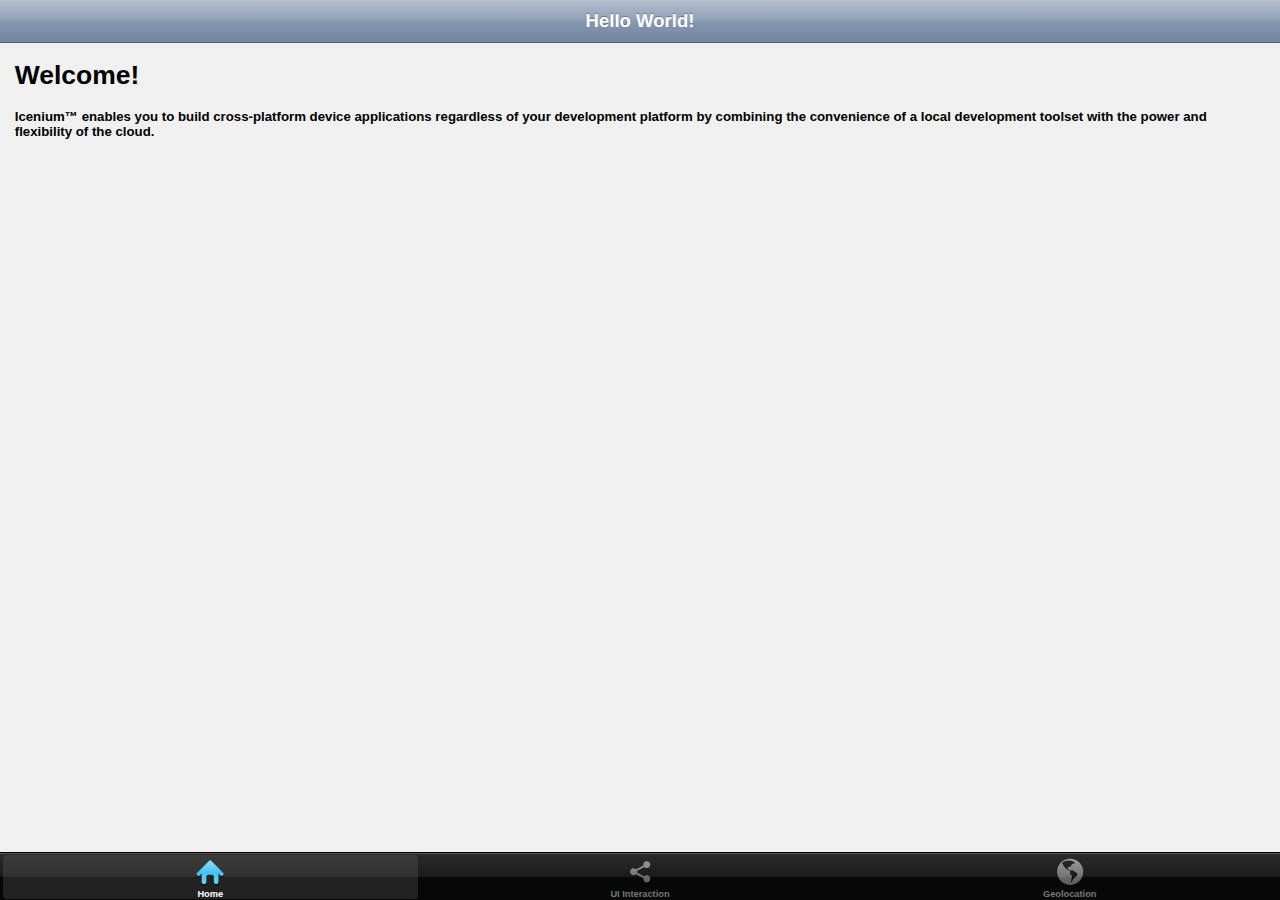
==== kendoTest1/index.html @ faf45e57 "Workspace created." ====
<!DOCTYPE html>
<html>
    <head>
        <title></title>
        <meta charset="utf-8" />
        <script src="cordova.js"></script>
        <script src="kendo/js/jquery.min.js"></script>
        <script src="kendo/js/kendo.mobile.min.js"></script>
        <script src="http://maps.google.com/maps/api/js?sensor=true"></script>
        <script src="scripts/hello-world.js"></script>

        <link href="kendo/styles/kendo.mobile.all.min.css" rel="stylesheet" />
        <link href="styles/main.css" rel="stylesheet" />
    </head>
    <body>
        <div data-role="view" id="tabstrip-home" data-title="Hello World!">
            <h1>Welcome!</h1>
            <p>
                Icenium&trade; enables you to build cross-platform device applications regardless of your 
                development platform by combining the convenience of a local development toolset with the 
                power and flexibility of the cloud.
            </p>
        </div>

        <div data-role="view" id="tabstrip-uiinteraction" data-title="UI Interaction">
            <h1>Say Hello!</h1>
            <div id='helloWorldInput'>
                <label for="txtName" style="display: inline-block;">Enter your name:</label>
                <input type="text" id="txtName" value="" />
            </div>
            <div id='helloWorldText' style="display:block;"></div>
            <div class="buttonArea">
                <a id="resetButton" data-role="button" data-click="sayHelloReset" data-icon="refresh">Reset</a>
                <a id="submitButton" data-role="button" data-click="sayHello" data-icon="compose">Submit</a>
            </div>
        </div>

        <div data-role="view" id="tabstrip-geolocation" data-title="Geolocation">
            <h1>My Location</h1>
            <div id="geoLocationContainer">
                <div id="myLocation">Unable to get location information. Please check your network connection and try again.</div>
                <a id="refreshMap" data-role="button" data-click="getLocation" data-icon="refresh">Refresh Location</a>
                <div id="map_canvas"></div>
            </div>
        </div>

        <div data-role="layout" data-id="mobile-tabstrip">
            <header data-role="header">
                <div data-role="navbar">
                    <span data-role="view-title"></span>
                </div>
            </header>

            <div data-role="footer">
                <div data-role="tabstrip">
                    <a href="#tabstrip-home" data-icon="home">Home</a>
                    <a href="#tabstrip-uiinteraction" data-icon="share">UI Interaction</a>
                    <a href="#tabstrip-geolocation" data-icon="globe">Geolocation</a>
                </div>
            </div>
        </div>

        <script>
            var app = new kendo.mobile.Application(document.body, { transition: "slide", layout: "mobile-tabstrip" });
        </script>
    </body>
</html>
---- kendoTest1/kendo/styles/kendo.mobile.all.min.css ----
/*
* Kendo UI Mobile v2012.3.1315 (http://kendoui.com)
* Copyright 2013 Telerik AD. All rights reserved.
*
* Kendo UI Mobile commercial licenses may be obtained at
* https://www.kendoui.com/purchase/license-agreement/kendo-ui-mobile-commercial.aspx
* If you do not own a commercial license, this file shall be governed by the trial license terms.
*/
.km-root{font-size:.92em}.km-root a{color:inherit}.km-tablet{font-size:1em}.km-root *:focus{outline:0}.km-root,.km-vertical,.km-horizontal{width:100%;height:100%;-ms-touch-action:pinch-zoom double-tap-zoom;-ms-content-zooming:none;-webkit-user-select:none;-webkit-text-size-adjust:none;-moz-text-size-adjust:none;text-size-adjust:none}.km-pane{font-family:sans-serif}.km-root>*,.km-header *,.km-footer *{margin:0;padding:0}.km-root *{-webkit-touch-callout:none;-webkit-tap-highlight-color:rgba(0,0,0,0)}.km-view{top:0;left:0;position:absolute;display:-moz-box;display:-webkit-box;display:-webkit-flex;display:-moz-flex;display:-ms-flexbox;display:flex;height:100%;width:100%;-moz-box-orient:vertical;-webkit-box-orient:vertical;-webkit-flex-direction:column;-moz-flex-direction:column;-ms-flex-direction:column;flex-direction:column;-webkit-align-items:stretch;-moz-align-items:stretch;align-items:stretch;-webkit-align-content:stretch;-moz-align-content:stretch;align-content:stretch;vertical-align:top}:-moz-any(.km-view,.km-pane){overflow:hidden;position:relative}:-moz-any(.km-view){display:-moz-inline-box;display:-moz-inline-flex}.km-content{min-height:1px;-moz-box-flex:1;-webkit-box-flex:1;-moz-flex:1;-webkit-flex:1;-ms-flex:1;flex:1;-moz-box-align:stretch;-webkit-box-align:stretch;-ms-flex-align:stretch;flex-align:stretch;display:block;width:auto;overflow:hidden;position:relative}:-moz-any(.km-content,.km-scrollview){display:block;display:-moz-flex;-moz-flex-direction:column}.km-content p,.km-content h1,.km-content h2,.km-content h3,.km-content h4,.km-content h5,.km-content h6{margin-left:1rem;margin-right:1rem}.km-header,.km-footer{display:block;display:-moz-box;-moz-box-orient:vertical;display:-moz-flex;-moz-flex-direciton:column;width:100%}.km-header{padding:0}.km-footer{background:#1a1a1a}[data-role="layout"]{display:none}.km-tabstrip{-moz-box-orient:horizontal;-webkit-box-orient:horizontal;-moz-box-align:start;-webkit-box-align:start;-ms-flex-align:start;flex-align:start;-webkit-flex-direction:row;-moz-flex-direction:row;-ms-flex-direction:row;flex-direction:row;-moz-box-pack:start;padding:0}.km-header,.km-footer{position:relative;z-index:1}@media all and (-webkit-min-device-pixel-ratio:10000),not all and (-webkit-min-device-pixel-ratio:0){.km-view{display:table}.km-header,.km-footer,.km-content{display:table-row}.km-header,.km-footer{height:1px}}.km-view-title{visibility:hidden}.km-hide-title{display:none}.km-show-title:after{display:block;content:"\a0"}.km-toolbar,.km-navbar,.km-button,.km-buttongroup,.km-tabstrip,.km-blackberry li.km-actionsheet-cancel>a{background-origin:border-box;position:relative;display:inline-block;padding:.4em .7em;margin:.1rem;overflow:visible;border-radius:5pt;-moz-border-radius:5pt;-webkit-border-radius:5pt;text-decoration:none}.km-buttongroup,.km-tabstrip{padding:.4rem .7rem}.km-horizontal .km-tabstrip{padding:.2rem .7rem}.km-button{cursor:pointer;outline:0}.km-switch input[type=checkbox]{display:none}.km-switch,.km-checkbox{text-align:left;font-size:1rem;display:inline-block;width:6.4rem;height:2rem;line-height:2rem;position:relative;overflow:hidden}.km-switch-wrapper,.km-slider-wrapper{display:block;height:100%;width:100%;overflow:hidden;border-radius:6px}.km-switch-background,.km-slider-background{display:block;margin:0 1px 1px -5em;height:100%;width:200%}.km-switch-container{top:0;left:0;position:absolute;display:block;height:100%;width:100%;overflow:hidden;background:transparent;border-radius:4px;-moz-border-radius:4px;-webkit-border-radius:4px;-moz-box-sizing:border-box;-webkit-box-sizing:border-box;box-sizing:border-box}.km-checkbox{width:1.8rem;height:1.8rem}.km-checkbox-checked:after{content:"\a0";display:block;width:100%;height:100%}.km-switch-handle{top:0;left:0;width:2.72em;height:100%;display:inline-block;margin:-1px 0 0 -1px;border-radius:5px;-moz-border-radius:5px;-webkit-border-radius:5px;box-shadow:0 0 3px 0 rgba(0,0,0,0.5);-webkit-box-shadow:0 0 3px 0 rgba(0,0,0,0.5)}.km-switch-label-on,.km-switch-label-off{display:block;width:130%;text-align:center;position:absolute}.km-switch-label-off{left:104%}.km-switch-label-on{left:-134%;text-shadow:0 -1px 0 rgba(0,0,0,0.3)}.km-badge,.km-detail{text-decoration:none;display:inline-block;vertical-align:middle;overflow:hidden;text-align:center;position:absolute;z-index:1;top:-0.6rem;right:-0.4rem;width:1rem;height:1rem;text-shadow:none}.km-detail{position:absolute;float:right;right:.8rem;top:50%;margin-top:-0.7rem;width:1.3rem;height:1.3rem;font-size:1rem;-moz-box-sizing:border-box;-webkit-box-sizing:border-box;box-sizing:border-box}.km-root .km-detaildisclose{font-size:.8em}:-moz-any(.km-detail){width:1rem;height:1rem}.km-listview-link:after{width:.5rem;height:.5rem;content:"\a0";display:inline-block;vertical-align:middle}.km-listview-link:after{margin-left:-0.2rem;border-style:solid;border-width:.24rem .24rem 0 0;-webkit-transform:rotate(45deg);-moz-transform:rotate(45deg);-ms-transform:rotate(45deg);-o-transform:rotate(45deg);transform:rotate(45deg)}.km-button::-moz-focus-inner{padding:0;border:0}.km-badge:-moz-first-node,:-moz-first-node ~ .km-badge{right:-0.5em;top:-1em}.km-buttongroup{-webkit-margin-collapse:separate;margin:.5em auto}.km-root .km-buttongroup{padding:0;border-radius:0;-moz-border-radius:0;-webkit-border-radius:0;box-shadow:none;-webkit-box-shadow:none;border-color:transparent;background:0;white-space:nowrap;display:table}.km-buttongroup>.km-button{display:table-cell}.km-root .km-buttongroup .km-button{margin:0;border-width:1px 0 1px 1px;border-radius:0;-moz-border-radius:0;-webkit-border-radius:0;padding:.48em .9em .44em}.km-tablet .km-buttongroup .km-button{padding:.4em .8em .34em}.km-root .km-navbar .km-buttongroup{font-size:.95rem;line-height:1em;margin:0 0 .2em;display:inline-block;height:1.5em;top:-2px}.km-tablet .km-navbar .km-buttongroup{top:-1px}.km-root .km-navbar .km-buttongroup>.km-button{font-size:1em;min-width:4rem;text-align:center}.km-tablet .km-navbar .km-buttongroup>.km-button{min-width:6rem}.km-root .km-view .km-buttongroup .km-button:first-child{-webkit-border-bottom-left-radius:5pt;-webkit-border-top-left-radius:5pt;border-radius:5pt 0 0 5pt;-moz-border-radius:5pt 0 0 5pt;-webkit-border-radius:5pt 0 0 5pt}.km-root .km-view .km-buttongroup .km-button:last-child{border-right-width:1px;-webkit-border-bottom-right-radius:5pt;-webkit-border-top-right-radius:5pt;border-radius:0 5pt 5pt 0;-moz-border-radius:0 5pt 5pt 0;-webkit-border-radius:0 5pt 5pt 0}.km-scrollview{white-space:nowrap;overflow:hidden;width:100%}.km-scrollview>div>*{-webkit-transform:translatez(0)}.km-scrollview>div>[data-role=page]{vertical-align:top;display:inline-block;min-height:1px}:-moz-any(.km-scrollview)>div{width:0}.km-pages{text-align:center;margin:0;padding:0}.km-pages li{display:inline-block;width:.5em;height:.55em;margin:0 .3em}.km-ios .km-buttongroup .km-button{font-size:1.2em;font-weight:bold}.km-ios .km-state-disabled .km-button,.km-android .km-state-disabled .km-button,.km-blackberry .km-state-disabled .km-button,.km-meego .km-state-disabled .km-button{color:#aaa;text-shadow:none}.km-tabstrip,.km-toolbar,.km-navbar{display:block;padding:.8em;margin:0;width:100%;border-width:0;-moz-box-sizing:border-box;-webkit-box-sizing:border-box;box-sizing:border-box;border-radius:0;-moz-border-radius:0;-webkit-border-radius:0}.km-tabstrip{text-align:center;word-spacing:-1em}.km-tabstrip .km-button{word-spacing:normal;box-shadow:none;-webkit-box-shadow:none;vertical-align:bottom}@media screen and (-webkit-min-device-pixel-ratio:0){.km-tabstrip{word-spacing:normal;width:100%}}.km-toolbar,.km-navbar{padding:0;-moz-box-flex:1;-webkit-box-flex:1;-moz-flex:1;-webkit-flex:1;-ms-flex:1;flex:1;position:relative;overflow:hidden;display:block;border-width:0 0 1px 0}.km-root div:-moz-any(.km-toolbar,.km-navbar){overflow:visible}.km-toolbar .km-button,.km-navbar .km-button{margin-top:.5rem;margin-bottom:.5rem}.km-navbar .km-no-title{padding-top:.7rem;padding-bottom:.7rem}.km-horizontal .km-toolbar .km-button,.km-horizontal .km-navbar .km-button{margin-top:.3rem;margin-bottom:.3rem}.km-horizontal .km-navbar .km-no-title{padding-top:.5rem;padding-bottom:.5rem}.km-tablet.km-root .km-no-title{padding-top:.55rem;padding-bottom:.55rem}.km-tablet .km-navbar .km-button,.km-tablet .km-toolbar .km-button{margin-top:.45rem;margin-bottom:.45rem}.km-root .km-pane .km-navbar .km-no-title{visibility:visible;line-height:0}.km-tabstrip .km-button{font-family:Arial,Helvetica,sans-serif;color:#a8a8a8;padding:.4em .8em;border-width:0;border-color:transparent;background:0;margin:0;text-align:center}.km-tabstrip .km-badge{font-size:.8em;font-weight:normal}.km-tabstrip .km-button:first-child{border-left:0}.km-tabstrip .km-button:last-child{border-right:0}.km-listview-wrapper>ul:not(.km-listview){margin:0 auto}.km-list,.km-listview{padding:0;margin:0;list-style-type:none}.km-listinset,.km-listgroupinset{margin:1em}.km-listinset,.km-listgroupinset .km-list{overflow:hidden}.km-listview .km-switch{margin-top:-0.95rem;position:absolute;right:.8rem;top:50%}.km-listview .km-list{text-indent:0}.km-list>li,.km-root .km-listview-link,.km-root .km-listview-label{margin:0;display:block;position:relative;list-style-type:none;vertical-align:middle;-moz-box-sizing:border-box;-webkit-box-sizing:border-box;box-sizing:border-box;padding:.5em .7em}.km-list>li>*{line-height:normal}.km-group-title{display:block;font-weight:bold;padding:.2em 0;text-indent:.8em}.km-listgroupinset .km-group-title{margin-top:.65em;line-height:2em}.km-content .km-list>li:first-child{border-top:0}.km-content .km-list>li:last-child{border-bottom:0}.km-root .km-listview-link,.km-root .km-listview-label{line-height:inherit;text-decoration:none;margin:-0.5em -0.7em}.km-listview-link:after,.km-listview-label:after{border-color:#777;content:"\a0";display:block;position:absolute;right:1rem;top:50%;margin-top:-0.32rem}.km-scroller-pull{width:100%;display:block;position:absolute;line-height:60px;font-size:1.4em;text-align:center;-webkit-transform:translate3d(0,-60px,0);-moz-transform:translate3d(0,-60px,0);-ms-transform:translate3d(0,-60px,0);-o-transform:translate3d(0,-60px,0);transform:translate3d(0,-60px,0)}.km-scroller-pull .km-template{display:inline-block;width:200px;text-align:left}.km-load-more .km-icon,.km-root .km-scroller-pull .km-icon{display:inline-block;height:2rem;margin-right:1rem;vertical-align:middle;width:2rem;font-size:2rem;-webkit-transform:rotate(0deg);-moz-transform:rotate(0deg);-ms-transform:rotate(0deg);-o-transform:rotate(0deg);transform:rotate(0deg);-webkit-transition:-webkit-transform 300ms linear;-moz-transition:-moz-transform 300ms linear;-ms-transition:-ms-transform 300ms linear;-o-transition:-o-transform 300ms linear;transition:transform 300ms linear}.km-root .km-scroller-release .km-icon{-webkit-transform:rotate(180deg);-moz-transform:rotate(180deg);-ms-transform:rotate(180deg);-o-transform:rotate(180deg);transform:rotate(180deg)}.km-root .km-scroller-refresh .km-icon{-webkit-transition:none;-moz-transition:none;-ms-transition:none;-o-transition:none;transition:none}.km-default-content{padding:1em}.km-item label:before,.km-item label.km-item-checked:after{position:absolute;content:" ";display:block;top:50%;left:.6em;width:36px;height:36px;margin-top:-18px}.km-detail .km-text{display:none}.km-detail .km-icon,.km-button .km-icon,.km-list .km-icon,.km-ios .km-button .km-icon{width:1em;height:1em;font-size:1.3em;margin-left:-0.3em;margin-right:.3em;vertical-align:text-top;display:inline-block;background-size:auto 100%}.km-root .km-view .km-notext{margin-left:0;margin-right:0}.km-list .km-switch{position:absolute;top:50%;right:.8rem;margin-top:-1rem}.km-root .km-rowinsert:after,.km-root .km-rowdelete:after,.km-root .km-contactadd:after,.km-root .km-detaildisclose:after,.km-root .km-rowinsert:before,.km-root .km-rowdelete:before,.km-root .km-contactadd:before,.km-root .km-detaildisclose:before,.km-detail .km-icon{left:.15em;top:.15em;line-height:1em;font-size:1em;position:absolute}.km-root .km-detaildisclose:after{left:.1em;top:.25em;text-align:center;font-weight:bold}.km-buttongroup .km-button .km-icon{width:1em;height:1em;font-size:1em;margin:0 .16em 0 0}.km-tabstrip .km-button .km-icon{width:2.5rem;height:2.5rem;font-size:2.5rem;margin:.1rem auto 0;display:block}.km-phone .km-tabstrip .km-icon{height:2.2rem;width:2.2rem;font-size:2.2rem}.km-phone .km-horizontal .km-tabstrip .km-icon{height:2rem;width:2rem;font-size:2rem}.km-slider{width:10em;height:.6em;line-height:.6em;position:relative;padding:.5em .7em;display:inline-block;vertical-align:middle}.km-slider-container{top:0;left:0;margin:0;width:100%;height:100%;display:block;position:absolute;border-radius:5px;-moz-border-radius:5px;-webkit-border-radius:5px}.km-slider-handle{top:0;left:0;width:1.25em;height:1.25em;display:block;position:absolute;border-radius:1em;-moz-border-radius:1em;-webkit-border-radius:1em;box-shadow:0 1px 1px rgba(0,0,0,0.5);-webkit-box-shadow:0 1px 1px rgba(0,0,0,0.5)}.km-slider-wrapper{border-radius:5px;-moz-border-radius:5px;-webkit-border-radius:5px}.km-slider-background{width:24em;margin-left:-12em}.km-touch-scrollbar{position:absolute;visibility:hidden;z-index:200000;height:.3em;width:.3em;background-color:#333;opacity:0;border-radius:.4em;-moz-border-radius:.4em;-webkit-border-radius:.4em;-webkit-transform-origin:0 0;-moz-transform-origin:0 0;-ms-transform-origin:0 0;-o-transform-origin:0 0;transform-origin:0 0;-webkit-transition:opacity .3s linear;-moz-transition:opacity .3s linear;-ms-transition:opacity .3s linear;-o-transition:opacity .3s linear;transition:opacity .3s linear}.km-vertical-scrollbar{height:100%;right:1px;top:0}.km-horizontal-scrollbar{width:100%;left:0;bottom:1px}.km-scrollview,.km-scroll-container{-moz-user-select:none;-webkit-user-select:none;user-select:none;-moz-user-select:-moz-none;-webkit-margin-collapse:separate}.km-scroll-wrapper{position:relative}.km-scroll-header{position:absolute;z-index:1001;width:100%;top:0;left:0}.km-leftitem,.km-rightitem{z-index:1;position:absolute;right:.5em}.km-popup .km-rightitem{right:0}.km-leftitem{left:.5em;right:auto}.km-popup .km-leftitem{left:0}.km-dialog{position:absolute;min-width:19em;max-width:25em;overflow:hidden;border-radius:1em;-moz-border-radius:1em;-webkit-border-radius:1em}.km-dialog-title{position:static;float:none;height:2.6em;margin-top:-2.6em;font-size:1.22em;line-height:3em;border-radius:1em;-moz-border-radius:1em;-webkit-border-radius:1em}.km-dialog:before{content:"\a0";display:block;overflow:visible;width:100%;height:3em;opacity:.2}.km-dialog-content{font-weight:normal;min-height:2em;text-align:center}.km-dialog .km-button{display:block;margin:.4em;font-size:1.3em;text-align:center;padding:.44em;-moz-user-select:none;-webkit-user-select:none;user-select:none;border-radius:4px;-moz-border-radius:4px;-webkit-border-radius:4px}.km-loader{top:50%;left:50%;width:180px;height:130px;opacity:.85;z-index:100000;padding:30px 30px;position:absolute;margin-top:-70px;margin-left:-90px;-moz-box-sizing:border-box;-webkit-box-sizing:border-box;box-sizing:border-box;background-color:black;border-radius:20px;-moz-border-radius:20px;-webkit-border-radius:20px}.km-loader h1{font-size:1.6em;color:white;text-align:center;margin-top:10px}.km-loader .km-loading,.km-load-more .km-icon,.km-scroller-refresh .km-icon{animation:km-spin 1s infinite linear;-moz-animation:km-spin 1s infinite linear;-webkit-animation:km-spin 1s infinite linear;display:block;margin:0 auto;width:35px;height:35px;font-size:35px}.km-loader .km-loading:after,.km-load-more .km-icon:after,.km-scroller-refresh .km-icon:after{color:#ccc}@-webkit-keyframes km-spin{from{-webkit-transform:rotate(0deg)}to{-webkit-transform:rotate(360deg)}}@-moz-keyframes km-spin{from{-moz-transform:rotate(0deg)}to{-moz-transform:rotate(360deg)}}@-ms-keyframes km-spin{from{-ms-transform:rotate(0deg)}to{-ms-transform:rotate(360deg)}}@-o-keyframes km-spin{from{-o-transform:rotate(0deg)}to{-o-transform:rotate(360deg)}}@-webkit-keyframes km-ios-spin{0%{-webkit-transform:rotate(0deg)}8.32%{-webkit-transform:rotate(0deg)}8.33%{-webkit-transform:rotate(30deg)}16.65%{-webkit-transform:rotate(30deg)}16.66%{-webkit-transform:rotate(60deg)}24.99%{-webkit-transform:rotate(60deg)}25%{-webkit-transform:rotate(90deg)}33.32%{-webkit-transform:rotate(90deg)}33.33%{-webkit-transform:rotate(120deg)}41.65%{-webkit-transform:rotate(120deg)}41.66%{-webkit-transform:rotate(150deg)}49.99%{-webkit-transform:rotate(150deg)}50%{-webkit-transform:rotate(180deg)}58.32%{-webkit-transform:rotate(180deg)}58.33%{-webkit-transform:rotate(210deg)}66.65%{-webkit-transform:rotate(210deg)}66.66%{-webkit-transform:rotate(240deg)}74.99%{-webkit-transform:rotate(240deg)}75%{-webkit-transform:rotate(270deg)}83.32%{-webkit-transform:rotate(270deg)}83.33%{-webkit-transform:rotate(300deg)}91.65%{-webkit-transform:rotate(300deg)}91.66%{-webkit-transform:rotate(330deg)}99.99%{-webkit-transform:rotate(330deg)}100%{-webkit-transform:rotate(360deg)}}.km-list input[type=password],.km-list input[type=search],.km-list input[type=number],.km-list input[type=tel],.km-list input[type=url],.km-list input[type=email],.km-list input[type=text]:not(.k-input),.km-list input[type=file],.km-list input[type=month],.km-list input[type=color],.km-list input[type=week],.km-list input[type=date],.km-list input[type=time],.km-list input[type=datetime],.km-list select:not([multiple]),.km-list .k-dropdown,.km-list textarea{width:50%;-moz-box-sizing:border-box;-webkit-box-sizing:border-box;box-sizing:border-box}.km-root input:not([type=button]):not([type=submit]):not([type=reset]):not([type=image]):not([type=checkbox]):not([type=radio]):not(.k-input):not(.k-button),.km-root select:not([multiple]),.km-root .k-dropdown,.km-root textarea{font-size:1.2em}.km-list input[type=checkbox],.km-list input[type=radio]{-moz-appearance:none;-webkit-appearance:none;background:0}.km-root input,.km-root textarea{-moz-user-select:text;-webkit-user-select:text;user-select:text}.km-root input[readonly],.km-root select:not([multiple]){-moz-user-select:none;-webkit-user-select:none;user-select:none}.km-root .km-list input:not([type=button]):not([type=submit]):not([type=reset]):not([type=image]):not(.k-input):not(.k-button),.km-root .km-list select:not([multiple]),.km-root .km-list .k-dropdown,.km-root .km-list textarea{position:absolute;right:.8em;top:50%;line-height:normal;margin-top:-0.5em;z-index:1}.km-root .km-list textarea{top:0}.km-root .km-list input:not([type=button]):not([type=submit]):not([type=reset]):not([type=image]):not([type=checkbox]):not([type=radio]):not(.k-input):not(.k-button),.km-root .km-list select:not([multiple]),.km-root .km-list .k-dropdown,.km-root .km-list textarea{right:0;margin-top:-1em}.km-root .km-list .k-dropdown{line-height:1.4em}.km-list .k-dropdown,.km-list .k-dropdown .k-input{background-color:transparent}.km-root .k-dropdown-wrap{display:inline-block}.km-root .km-listview-label:after,.km-root input ~ .km-listview-link:after,.km-root textarea ~ .km-listview-link:after,.km-root select ~ .km-listview-link:after,.km-root .k-dropdown ~ .km-listview-link:after{display:none}.km-root .k-dropdown select,.km-root .k-dropdown .k-select{display:none}.km-root .km-list textarea{position:relative;float:right;margin-top:0;font-family:inherit}.km-root .km-popup .k-item,.km-actionsheet>li{list-style-type:none;padding:inherit 1em;border-bottom:1px solid #555;-moz-box-sizing:border-box;-webkit-box-sizing:border-box;box-sizing:border-box}.km-actionsheet>li{line-height:2em;border-bottom:0}.km-root .km-popup .k-list,.km-actionsheet{padding:0;margin:0}.km-root .km-popup .k-item:last-child,.km-actionsheet>li:last-child{border:0}.km-shim{left:0;bottom:0;position:absolute;width:100%;height:100%;background:rgba(0,0,0,0.6);z-index:10001;-moz-box-sizing:border-box;-webkit-box-sizing:border-box;box-sizing:border-box}.km-shim .k-animation-container,.km-actionsheet-wrapper{width:100%;box-shadow:none;-webkit-box-shadow:none;border:0}.km-shim .k-animation-container{width:auto}.km-listview-label input[type=radio],.km-listview-label input[type=checkbox]{border:0;font-size:inherit;width:1em;height:.9em}.km-load-more{display:block;padding:.3em 0 1.2em;height:2.6em;text-align:center}.km-root div.km-splitview{-moz-box-orient:horizontal;-webkit-box-orient:horizontal;-moz-box-direction:normal;-webkit-box-direction:normal;-webkit-flex-direction:row;-moz-flex-direction:row;-ms-flex-direction:row;flex-direction:row}.km-root .km-splitview.km-split-vertical{-moz-box-orient:vertical;-webkit-box-orient:vertical;-webkit-flex-direction:column;-moz-flex-direction:column;-ms-flex-direction:column;flex-direction:column}.km-splitview>.km-pane{-moz-box-flex:2;-webkit-box-flex:2;-moz-flex:2;-webkit-flex:2;-ms-flex:2;flex:2}.km-splitview>.km-pane:first-child{-moz-box-flex:1;-webkit-box-flex:1;-moz-flex:1;-webkit-flex:1;-ms-flex:1;flex:1}.km-split-horizontal>.km-pane{height:100%}.km-split-vertical>.km-pane>.km-view{display:-webkit-box}.km-pane{position:relative}.km-popup-wrapper,.km-modalview-wrapper{z-index:10001;position:relative;overflow:hidden;background:0;border:0;box-shadow:none;-webkit-box-shadow:none}.km-popup-overlay{position:absolute;width:100%;height:100%;z-index:10000}.km-popup-arrow,.km-popup-arrow:after,.km-down .km-popup-arrow:before{position:absolute;width:15px;height:15px;top:0;left:0;z-index:2}.km-left .km-popup-arrow,.km-right .km-popup-arrow{margin-top:-8px}.km-up .km-popup-arrow,.km-down .km-popup-arrow{margin-left:-8px}.km-popup-arrow:after,.km-down .km-popup-arrow:before{display:block;content:"\a0";width:0;height:0}.km-up .km-popup-arrow{top:auto;bottom:0}.km-left .km-popup-arrow{left:auto;right:0}.km-popup.km-pane{-moz-box-sizing:border-box;-webkit-box-sizing:border-box;box-sizing:border-box;width:100%;height:100%}.km-modalview,.km-modalview-wrapper:before{overflow:hidden;position:relative;display:-moz-inline-box;display:-webkit-inline-box;display:-ms-inline-flexbox;display:inline-flex;width:100%;height:100%;vertical-align:middle}.km-modalview .km-content{box-flex:1}.km-modalview-wrapper:before{margin-left:-1px;content:"\a0";width:0;display:inline-block}.km-stretched-view{display:-moz-box;display:-webkit-box;display:-webkit-flex;display:-moz-flex;display:-ms-flexbox;display:flex}.km-stretched-view>*{width:100%}.km-pane,.km-on-ios .km-view,.km-on-ios .km-header,.km-on-ios .km-footer,.km-on-ios .km-slider,.km-on-ios .km-switch,.km-on-ios .km-group-title,.km-on-ios .km-list>li,.km-on-ios .km-shim .k-animation-container,.km-on-ios .km-scroll-container,.km-on-blackberry .km-view,.km-on-blackberry .km-content,.km-on-blackberry .km-header,.km-on-blackberry .km-footer,.km-on-blackberry .km-icon,.km-on-blackberry .km-switch,.km-on-blackberry .km-popup .k-item,.km-on-blackberry .km-actionsheet-wrapper{-webkit-transform:translatez(0)}.km-on-meego,.km-on-android{-webkit-transform:none}.km-on-android.km-2 .km-header,.km-on-android.km-2 .km-footer,.km-on-android .km-switch,.km-on-android.km-2 .km-list>li,.km-on-android.km-3 .km-listview-wrapper,.km-on-android.km-4 .km-listview-wrapper,.km-on-android.km-4 .km-content,.km-on-android .km-switch-handle,.km-android.km-on-android .km-switch-wrapper,.km-on-android .km-scroll-container,.km-on-meego .km-content,.km-on-meego .km-switch,.km-on-meego .km-icon,.km-on-meego .km-header,.km-on-meego .km-footer,.km-on-meego .km-content,.km-on-meego .km-switch-handle,.km-on-meego .km-switch-wrapper{-webkit-transform:translatez(0);-webkit-backface-visibility:hidden}.km-on-android.km-4{-webkit-transition:-webkit-transform .0001ms}.km-on-android.km-4 input{-webkit-user-modify:read-write-plaintext-only}.km-on-android.km-2 .km-list>li,.km-on-android.km-3 .km-list>li{bottom:10000px;-webkit-transform:translatey(10000px);-moz-transform:translatey(10000px);-ms-transform:translatey(10000px);-o-transform:translatey(10000px);transform:translatey(10000px)}.km-overlay{position:absolute;top:0;left:0;width:100%;height:100%;background:transparent;z-index:100000}@font-face{font-family:"Kendo UI";src:url("images/KendoUI.woff") format("woff"),url("images/KendoUI.ttf") format("truetype")}body:before{font-family:"Kendo UI";content:"\a0";font-size:0;width:0;height:0;position:absolute;z-index:-1}.km-root .km-pane .km-view .km-icon{-webkit-background-clip:text;background-size:0}.km-icon{position:relative}.km-icon:after,.km-icon:before,.km-contactadd:after,.km-contactadd:before,.km-rowdelete:after,.km-rowdelete:before,.km-rowinsert:after,.km-rowinsert:before,.km-detaildisclose:after,.km-detaildisclose:before,.km-loading:after{position:relative;display:block;width:100%;height:100%;text-align:left;vertical-align:middle;background-size:auto;font:1em/1em "Kendo UI"}.km-icon:before,.km-contactadd:before,.km-rowdelete:before,.km-rowinsert:before,.km-detaildisclose:before{position:absolute;margin-top:1px;color:rgba(0,0,0,0.7);display:none}.km-state-active .km-icon:before,.km-state-active .km-contactadd:before,.km-state-active .km-rowdelete:before,.km-state-active .km-rowinsert:before,.km-state-active .km-detaildisclose:before{display:block}:-webkit-any(.km-ios):not(.km-android):not(.km-blackberry6):not(.km-blackberry7):not(.km-meego) .km-icon:after,:-webkit-any(.km-blackberry):not(.km-android):not(.km-blackberry6):not(.km-blackberry7):not(.km-meego) .km-icon:after{background-image:inherit;background-repeat:inherit;background-position:inherit;background-color:currentcolor;-webkit-background-clip:text;-webkit-text-fill-color:transparent}.km-on-blackberry.km-blackberry6 .km-view .km-icon,.km-on-blackberry.km-blackberry7 .km-view .km-icon,.km-on-ios.km-ios4 .km-view .km-icon,.km-root .km-on-android .km-view .km-icon,.km-root .km-on-meego .km-view .km-icon{background:0}.km-root .km-pane.km-on-blackberry.km-blackberry6 .km-view .km-icon:after,.km-root .km-pane.km-on-blackberry.km-blackberry7 .km-view .km-icon:after,.km-root .km-pane.km-on-ios.km-ios4 .km-view .km-icon:after,.km-root .km-pane.km-pane.km-on-android .km-view span.km-icon:after,.km-root .km-pane.km-pane.km-on-meego .km-view span.km-icon:after{background:0;-webkit-text-fill-color:inherit}.km-contactadd:after,.km-contactadd:before,.km-rowinsert:after,.km-rowinsert:before{content:"\E039"}.km-rowdelete:after,.km-rowdelete:before{content:"\E03a"}.km-detaildisclose:after,.km-detaildisclose:before{content:"\E0E2"}.km-action:after,.km-action:before{content:"\e0ca"}.km-add:after,.km-add:before{content:"\e0cb"}.km-battery:after,.km-battery:before{content:"\e0ce"}.km-bookmarks:after,.km-bookmarks:before{content:"\e0cf"}.km-camera:after,.km-camera:before{content:"\e0d0"}.km-cart:after,.km-cart:before{content:"\e0d1"}.km-edit:after,.km-compose:after,.km-edit:before,.km-compose:before{content:"\e0d5"}.km-contacts:after,.km-contacts:before{content:"\e0e4"}.km-trash:after,.km-delete:after,.km-trash:before,.km-delete:before{content:"\e0ec"}.km-details:after,.km-details:before{content:"\e0e2"}.km-download:after,.km-downloads:after,.km-download:before,.km-downloads:before{content:"\e0d4"}.km-fastforward:after,.km-fastforward:before{content:"\e0d9"}.km-toprated:after,.km-favorites:after,.km-toprated:before,.km-favorites:before{content:"\e0d7"}.km-featured:after,.km-featured:before{content:"\e0d8"}.km-globe:after,.km-globe:before{content:"\e0dc"}.km-history:after,.km-history:before{content:"\e0e7"}.km-home:after,.km-home:before{content:"\e0dd"}.km-info:after,.km-about:after,.km-info:before,.km-about:before{content:"\e0de"}.km-more:after,.km-more:before{content:"\e0e0"}.km-mostrecent:after,.km-mostrecent:before{content:"\e0cc"}.km-mostviewed:after,.km-mostviewed:before{content:"\e0d6"}.km-organize:after,.km-organize:before{content:"\e0eb"}.km-pause:after,.km-pause:before{content:"\e0e3"}.km-play:after,.km-play:before{content:"\e0e5"}.km-recents:after,.km-recents:before{content:"\e0d2"}.km-refresh:after,.km-refresh:before{content:"\e0e6"}.km-reply:after,.km-reply:before{content:"\e0ed"}.km-rewind:after,.km-rewind:before{content:"\e0e8"}.km-search:after,.km-search:before{content:"\e0e9"}.km-settings:after,.km-settings:before{content:"\e0da"}.km-share:after,.km-share:before{content:"\e0df"}.km-sounds:after,.km-volume:after,.km-sounds:before,.km-volume:before{content:"\e0ef"}.km-stop:after,.km-stop:before{content:"\e0ea"}.km-wifi:after,.km-wifi:before{content:"\e0f0"}.km-android .km-more:after,.km-android .km-more:before{content:"\e0e1"}.km-meego .km-more:after,.km-meego .km-more:before{content:"\e0f1"}.km-ios .km-loading:after,.km-ios .km-load-more .km-icon:after,.km-ios .km-scroller-refresh .km-icon:after{content:"\e0f7"}.km-meego .km-loading:after,.km-meego .km-load-more .km-icon:after,.km-meego .km-scroller-refresh .km-icon:after{content:"\e0f6"}.km-root .km-android .km-loading:after,.km-android .km-load-more .km-icon:after,.km-root .km-android .km-scroller-refresh .km-icon:after{content:"\e0f6"}.km-blackberry .km-loading:after,.km-blackberry .km-load-more .km-icon:after,.km-blackberry .km-scroller-refresh .km-icon:after{content:"\e0f6";color:inherit}.km-scroller-pull .km-icon:after{content:"\e0f2"}@media only screen and (height:320px) and (orientation:landscape){.km-ios6{height:100%!important}}.km-ios:after{content:url("images/back.png");display:none}.km-ios{background:#fff;font:bold .9rem HelveticaNeue,sans-serif}.km-ios .km-view{overflow:hidden}.km-ios .km-view-title,.km-ios .km-dialog-title{position:relative;visibility:visible;text-align:center;color:#fff;font-size:1.4em;line-height:2.3em;font-weight:bold;text-shadow:0 -1px rgba(0,0,0,0.3);margin-left:auto;margin-right:auto;box-shadow:inset 0 -1px 0 rgba(0,0,0,0.3);-webkit-box-shadow:inset 0 -1px 0 rgba(0,0,0,0.3)}.km-ios.km-horizontal .km-view-title{line-height:2em}.km-ios .km-toolbar,.km-ios .km-navbar,.km-ios .km-button,.km-ios .km-tabstrip,.km-ios .km-popup .k-item,.km-ios .km-actionsheet>li>a{background-image:-webkit-gradient(linear,50% 0,50% 100%,color-stop(0,rgba(255,255,255,0.5)),color-stop(0.06,rgba(255,255,255,0.45)),color-stop(0.5,rgba(255,255,255,0.2)),color-stop(0.5,rgba(255,255,255,0.15)),color-stop(1,rgba(100,100,100,0)));background-image:-moz-linear-gradient(top,rgba(255,255,255,0.5),rgba(255,255,255,0.45) 6%,rgba(255,255,255,0.2) 50%,rgba(255,255,255,0.15) 50%,rgba(100,100,100,0));background-image:-ms-linear-gradient(top,rgba(255,255,255,0.5),rgba(255,255,255,0.45) 6%,rgba(255,255,255,0.2) 50%,rgba(255,255,255,0.15) 50%,rgba(100,100,100,0));background-image:-o-linear-gradient(top,rgba(255,255,255,0.5),rgba(255,255,255,0.45) 6%,rgba(255,255,255,0.2) 50%,rgba(255,255,255,0.15) 50%,rgba(100,100,100,0));background-image:linear-gradient(top,rgba(255,255,255,0.5),rgba(255,255,255,0.45) 6%,rgba(255,255,255,0.2) 50%,rgba(255,255,255,0.15) 50%,rgba(100,100,100,0));-webkit-tap-highlight-color:rgba(0,0,0,0);color:#FFF;overflow:visible;border-radius:5px;-moz-border-radius:5px;-webkit-border-radius:5px;text-shadow:0 -1px rgba(0,0,0,0.3);text-decoration:none;border:1px solid #394d68;border-color:#2f3740 #394d68 #375073;background-color:#7185a2}.km-ios .km-button{text-align:center;border-width:0;border-bottom:1px solid rgba(255,255,255,0.5);padding:.4em .8em;background:transparent,#496b9a;background-image:-webkit-gradient(linear,50% 0,50% 100%,color-stop(0,rgba(255,255,255,0.35)),color-stop(0.5,rgba(255,255,255,0.1)),color-stop(0.5,rgba(255,255,255,0)),color-stop(1,rgba(255,255,255,0)));background-image:-moz-linear-gradient(top,rgba(255,255,255,0.35),rgba(255,255,255,0.1) 50%,rgba(255,255,255,0) 50%,rgba(255,255,255,0));background-image:-ms-linear-gradient(top,rgba(255,255,255,0.35),rgba(255,255,255,0.1) 50%,rgba(255,255,255,0) 50%,rgba(255,255,255,0));background-image:-o-linear-gradient(top,rgba(255,255,255,0.35),rgba(255,255,255,0.1) 50%,rgba(255,255,255,0) 50%,rgba(255,255,255,0));background-image:linear-gradient(top,rgba(255,255,255,0.35),rgba(255,255,255,0.1) 50%,rgba(255,255,255,0) 50%,rgba(255,255,255,0));box-shadow:inset 0 0 0 1px rgba(0,0,0,.3),inset 0 1px 3px rgba(0,0,0,.5);-webkit-box-shadow:inset 0 0 0 1px rgba(0,0,0,.3),inset 0 1px 3px rgba(0,0,0,.5)}.km-ios .km-button:active,.km-ios .km-button.km-state-active{background-color:#264e8c;box-shadow:inset 0 0 0 1px rgba(0,0,0,.3),inset 0 1px 3px rgba(0,0,0,.5),inset 0 0 0 1000px rgba(0,0,0,.2);-webkit-box-shadow:inset 0 0 0 1px rgba(0,0,0,.3),inset 0 1px 3px rgba(0,0,0,.5),inset 0 0 0 1000px rgba(0,0,0,.2)}.km-ios li.km-state-active{border-width:0;color:white}.km-ios :-webkit-any(.km-back){overflow:hidden;margin-left:-1em;padding-left:2.1em;-webkit-mask-image:url("images/back.png");-webkit-mask-size:auto 100%;-webkit-mask-repeat:no-repeat;-webkit-mask-position-x:1em}.km-ios .km-back:after{content:"\a0";display:none;position:absolute;left:1em;top:0;bottom:0;width:12px;background:url("[data-uri]");-webkit-background-size:auto 100%;background-size:auto 100%;background-repeat:no-repeat}.km-ios :-webkit-any(.km-back):after{display:block}.km-ios :-moz-any(.km-back){overflow:hidden;margin-left:0;padding-left:1.4em;background-size:auto 100%;clip-path:url('data:image/svg+xml;utf-8,<svg xmlns=%22http:%2F%2Fwww.w3.org%2F2000%2Fsvg%22 viewBox=%220 0 1 1%22><clipPath id=%22backbutton%22 clipPathUnits=%22objectBoundingBox%22><path fill=%22black%22 d=%22M8.7,1c0,0-8,0-8,0C0,1,0.2,1,0,0.5 C0.2-0,0,0,0.5,0H9V1z%22%2F><%2FclipPath><%2Fsvg>#backbutton')}.km-ios :-moz-any(.km-back):after{display:block;left:0}.km-ios .km-switch{width:5rem;height:1.8rem;line-height:1.65rem;overflow:hidden;font-family:HelveticaNeue,Arial,sans-serif}.km-ios4 .km-switch{width:6.4rem;height:2rem;line-height:2rem}.km-ios .km-switch-wrapper{overflow:hidden;background-color:#f0f0f0}.km-ios .km-switch-background,.km-ios .km-slider-background{background:4.25em 0 no-repeat #007ee9;background-image:-webkit-gradient(linear,50% 0,50% 100%,color-stop(0,#dbdbdb),color-stop(0.5,#eee));background-image:-moz-linear-gradient(top,#dbdbdb,#eee 50%);background-image:-ms-linear-gradient(top,#dbdbdb,#eee 50%);background-image:-o-linear-gradient(top,#dbdbdb,#eee 50%);background-image:linear-gradient(top,#dbdbdb,#eee 50%);margin-left:-3.4rem}.km-ios4 .km-switch-background{background-color:#3074e7;background-position:6.4em 0;margin-left:-6rem}.km-ios .km-switch-background:after{content:"\a0";display:inline-block;margin:0 0 0 .3rem;width:78%;height:50%;line-height:100%;vertical-align:bottom;background-image:-webkit-gradient(linear,50% 0,50% 100%,color-stop(0,rgba(255,255,255,0.14)),color-stop(1,rgba(255,255,255,0.4)));background-image:-moz-linear-gradient(top,rgba(255,255,255,0.14) 0,rgba(255,255,255,0.4));background-image:-ms-linear-gradient(top,rgba(255,255,255,0.14) 0,rgba(255,255,255,0.4));background-image:-o-linear-gradient(top,rgba(255,255,255,0.14) 0,rgba(255,255,255,0.4));background-image:linear-gradient(top,rgba(255,255,255,0.14) 0,rgba(255,255,255,0.4))}.km-ios4 .km-switch-background:after{margin:0;width:100%;height:58%}.km-ios .km-switch-container{padding:1px 0 1px 1px;border-width:0;box-shadow:inset 0 2px 2px 0 rgba(0,0,0,.3),inset 0 -1px 1px 0 rgba(0,0,0,.2);-webkit-box-shadow:inset 0 2px 2px 0 rgba(0,0,0,.3),inset 0 -1px 1px 0 rgba(0,0,0,.2);background-image:-webkit-gradient(linear,50% 0,50% 100%,color-stop(0,rgba(0,0,0,0)),color-stop(0.95,rgba(0,0,0,0)),color-stop(1,rgba(0,0,0,0.2)));background-image:-moz-linear-gradient(top,rgba(0,0,0,0),rgba(0,0,0,0) 95%,rgba(0,0,0,0.2));background-image:-ms-linear-gradient(top,rgba(0,0,0,0),rgba(0,0,0,0) 95%,rgba(0,0,0,0.2));background-image:-o-linear-gradient(top,rgba(0,0,0,0),rgba(0,0,0,0) 95%,rgba(0,0,0,0.2));background-image:linear-gradient(top,rgba(0,0,0,0),rgba(0,0,0,0) 95%,rgba(0,0,0,0.2))}.km-ios4 .km-switch-container{padding:0;border:1px solid #999}.km-ios .km-checkbox{border:3px solid #e5e5e5;background-color:#fff;border-radius:15px;-moz-border-radius:15px;-webkit-border-radius:15px;-webkit-transition:all 100ms ease-out;-moz-transition:all 100ms ease-out;-ms-transition:all 100ms ease-out;-o-transition:all 100ms ease-out;transition:all 100ms ease-out}.km-ios .km-checkbox-checked{border-color:#fff;background-color:#b00;background-image:-webkit-gradient(linear,50% 0,50% 100%,color-stop(0,#f1969b),color-stop(0.5,rgba(230,70,78,0.5)),color-stop(0.5,rgba(222,11,21,0.5)),color-stop(1,rgba(183,0,0,0)));background-image:-moz-linear-gradient(top,#f1969b,rgba(230,70,78,0.5) 50%,rgba(222,11,21,0.5) 50%,rgba(183,0,0,0));background-image:-ms-linear-gradient(top,#f1969b,rgba(230,70,78,0.5) 50%,rgba(222,11,21,0.5) 50%,rgba(183,0,0,0));background-image:-o-linear-gradient(top,#f1969b,rgba(230,70,78,0.5) 50%,rgba(222,11,21,0.5) 50%,rgba(183,0,0,0));background-image:linear-gradient(top,#f1969b,rgba(230,70,78,0.5) 50%,rgba(222,11,21,0.5) 50%,rgba(183,0,0,0));box-shadow:0 2px 3px #333;-webkit-box-shadow:0 2px 3px #333}.km-ios .km-switch-handle{width:1.6em;margin:-1px 3px 0 -1px;border:1px solid rgba(102,102,102,0.8);box-shadow:inset 0 0 0 1px #fff;-webkit-box-shadow:inset 0 0 0 1px #fff;background-image:-webkit-gradient(linear,50% 0,50% 100%,color-stop(0,#fff),color-stop(0.05,#d7d7d7),color-stop(1,#fff));background-image:-moz-linear-gradient(top,#fff,#d7d7d7 5%,#fff);background-image:-ms-linear-gradient(top,#fff,#d7d7d7 5%,#fff);background-image:-o-linear-gradient(top,#fff,#d7d7d7 5%,#fff);background-image:linear-gradient(top,#fff,#d7d7d7 5%,#fff)}.km-ios4 .km-switch-handle{width:2.72em;margin:-1px 0 0 -1px}.km-ios .km-switch-label-off{left:1.5em;color:#7f7f7f}.km-ios .km-switch-label-on{left:-3em;color:#fff}.km-ios .km-switch-label-on,.km-ios .km-switch-label-off{width:195%;font-size:1em;line-height:1.5em;vertical-align:middle}.km-ios4 .km-switch-label-on,.km-ios4 .km-switch-label-off{width:130%;line-height:1.8em}.km-ios4 .km-switch-label-off{left:104%}.km-ios4 .km-switch-label-on{left:-134%}.km-ios .km-switch-handle,.km-ios .km-switch-wrapper,.km-ios .km-switch-container,.km-ios .km-switch-background{border-radius:1.3em;-moz-border-radius:1.3em;-webkit-border-radius:1.3em}.km-ios .km-switch-container,.km-ios .km-switch-wrapper{border-radius:1.5em;-moz-border-radius:1.5em;-webkit-border-radius:1.5em;-moz-box-sizing:border-box;-webkit-box-sizing:border-box;box-sizing:border-box;border:1px solid #f0f0f0;background-clip:content-box}.km-ios4 .km-switch-handle,.km-ios4 .km-switch-wrapper,.km-ios4 .km-switch-container,.km-ios4 .km-switch-background{border-radius:5px;-moz-border-radius:5px;-webkit-border-radius:5px}.km-ios .km-switch-background:after{border-radius:1em 1em .5em .5em;-moz-border-radius:1em 1em .5em .5em;-webkit-border-radius:1em 1em .5em .5em}.km-ios4 .km-switch-background:after{border-radius:none;-moz-border-radius:none;-webkit-border-radius:none}.km-ios .km-badge,.km-ios .km-detail{background-image:-webkit-gradient(linear,50% 0,50% 100%,color-stop(0,rgba(255,255,255,0.5)),color-stop(0.5,rgba(255,255,255,0.2)),color-stop(0.5,rgba(255,255,255,0.1)),color-stop(1,rgba(255,255,255,0)));background-image:-moz-linear-gradient(top,rgba(255,255,255,0.5),rgba(255,255,255,0.2) 50%,rgba(255,255,255,0.1) 50%,rgba(255,255,255,0));background-image:-ms-linear-gradient(top,rgba(255,255,255,0.5),rgba(255,255,255,0.2) 50%,rgba(255,255,255,0.1) 50%,rgba(255,255,255,0));background-image:-o-linear-gradient(top,rgba(255,255,255,0.5),rgba(255,255,255,0.2) 50%,rgba(255,255,255,0.1) 50%,rgba(255,255,255,0));background-image:linear-gradient(top,rgba(255,255,255,0.5),rgba(255,255,255,0.2) 50%,rgba(255,255,255,0.1) 50%,rgba(255,255,255,0));color:#FFF;padding:0;background-color:#bc0404;border-radius:3em;-moz-border-radius:3em;-webkit-border-radius:3em;box-shadow:inset 0 0 0 .16rem #fff,0 1px 3px rgba(0,0,0,.5);-webkit-box-shadow:inset 0 0 0 .16rem #fff,0 1px 3px rgba(0,0,0,.5);background-clip:content-box}.km-ios .km-badge{font-size:.82rem;line-height:1rem}.km-ios .km-detail{border:0;background-color:#1f6dd8}.km-ios .km-detail:active,.km-ios .km-detail.km-state-active{-webkit-box-shadow:inset 0 0 0 .16rem #fff,0 1px 3px rgba(0,0,0,.5),inset 0 0 0 1000px rgba(0,0,0,.2);box-shadow:inset 0 0 0 .16rem #fff,0 1px 3px rgba(0,0,0,.5),inset 0 0 0 1000px rgba(0,0,0,.2)}.km-ios .km-listview .km-switch{margin-top:-0.85rem}.km-ios4 .km-listview .km-switch{margin-top:-1rem}.km-ios .km-icon{color:#fff}.km-ios .km-list li>.km-icon,.km-ios .km-listview-link>.km-icon{color:#000}.km-ios li.km-state-active .km-icon{color:#fff}.km-ios .km-detail .km-icon{color:#fff}.km-ios :-moz-any(.km-detail) .km-icon{top:5%;left:7%}.km-ios .km-button .km-icon:before,.km-ios .km-button .km-contactadd:before,.km-ios .km-button .km-rowdelete:before,.km-ios .km-button .km-rowinsert:before,.km-ios .km-button .km-detaildisclose:before{display:block;color:rgba(0,0,0,0.3);margin-top:-1px}.km-ios .km-rowinsert{background-color:#24870d}.km-ios .km-rowdelete{background-color:#b01b1a}.km-ios .km-buttongroup{border:0;background:0;padding:0 1px 1px 0}.km-ios .km-buttongroup .km-button,.km-tablet .km-ios .km-buttongroup .km-button{border-width:1px;border-right-width:0;border-color:rgba(0,0,0,0.4);box-shadow:0 1px 0 0 rgba(255,255,255,0.4);-webkit-box-shadow:0 1px 0 0 rgba(255,255,255,0.4)}.km-tablet .km-ios .km-buttongroup .km-button:not(.km-state-active),.km-ios .km-header>.km-buttongroup .km-button:not(.km-state-active),.km-ios .km-footer>.km-buttongroup .km-button:not(.km-state-active),.km-ios .km-content .km-buttongroup .km-button:not(.km-state-active){color:#929292;text-shadow:0 1px rgba(255,255,255,0.8)}.km-ios .km-header>.km-buttongroup .km-button,.km-ios .km-footer>.km-buttongroup .km-button,.km-ios .km-content .km-buttongroup .km-button{background-color:#fff;background-image:-webkit-gradient(linear,50% 0,50% 100%,color-stop(0,rgba(0,0,0,0)),color-stop(0.5,rgba(0,0,0,0.12)),color-stop(1,rgba(0,0,0,0.25)));background-image:-moz-linear-gradient(top,rgba(0,0,0,0),rgba(0,0,0,0.12) 50%,rgba(0,0,0,0.25));background-image:-ms-linear-gradient(top,rgba(0,0,0,0),rgba(0,0,0,0.12) 50%,rgba(0,0,0,0.25));background-image:-o-linear-gradient(top,rgba(0,0,0,0),rgba(0,0,0,0.12) 50%,rgba(0,0,0,0.25));background-image:linear-gradient(top,rgba(0,0,0,0),rgba(0,0,0,0.12) 50%,rgba(0,0,0,0.25))}.km-ios .km-navbar .km-buttongroup .km-button:not(.km-state-active){background-color:transparent}.km-ios .km-buttongroup .km-button:last-child{border-right-width:1px}.km-ios .km-buttongroup .km-state-active{text-shadow:none;border-width:1px 0 1px 1px;-webkit-box-shadow:0 1px 0 0 rgba(255,255,255,.4),inset 0 0 0 1000px rgba(0,0,0,0.2);box-shadow:0 1px 0 0 rgba(255,255,255,.4),inset 0 0 0 1000px rgba(0,0,0,0.2)}.km-ios .km-header>.km-buttongroup .km-state-active,.km-ios .km-footer>.km-buttongroup .km-state-active,.km-ios .km-content .km-buttongroup .km-state-active{color:#fff;border-color:rgba(0,0,0,0.4);background-color:#3d7eeb;background-image:-webkit-gradient(linear,50% 0,50% 100%,color-stop(0,rgba(0,0,0,0.3)),color-stop(0.5,rgba(0,0,0,0)),color-stop(0.5,rgba(255,255,255,0.05)),color-stop(1,rgba(255,255,255,0.25)));background-image:-moz-linear-gradient(top,rgba(0,0,0,0.3),rgba(0,0,0,0) 50%,rgba(255,255,255,0.05) 50%,rgba(255,255,255,0.25));background-image:-ms-linear-gradient(top,rgba(0,0,0,0.3),rgba(0,0,0,0) 50%,rgba(255,255,255,0.05) 50%,rgba(255,255,255,0.25));background-image:-o-linear-gradient(top,rgba(0,0,0,0.3),rgba(0,0,0,0) 50%,rgba(255,255,255,0.05) 50%,rgba(255,255,255,0.25));background-image:linear-gradient(top,rgba(0,0,0,0.3),rgba(0,0,0,0) 50%,rgba(255,255,255,0.05) 50%,rgba(255,255,255,0.25));box-shadow:inset -1px 0 2px rgba(0,0,0,0.6);-webkit-box-shadow:inset -1px 0 2px rgba(0,0,0,0.6)}.km-ios .km-buttongroup .km-state-active:last-child{margin-left:-1px}.km-ios .km-navbar,.km-ios .km-toolbar{overflow:hidden}.km-ios6 .km-navbar,.km-ios6 .km-toolbar{background-image:-webkit-gradient(linear,50% 0,50% 100%,color-stop(0,rgba(255,255,255,0.65)),color-stop(1,rgba(255,255,255,0)));background-image:-moz-linear-gradient(top,rgba(255,255,255,0.65),rgba(255,255,255,0));background-image:-ms-linear-gradient(top,rgba(255,255,255,0.65),rgba(255,255,255,0));background-image:-o-linear-gradient(top,rgba(255,255,255,0.65),rgba(255,255,255,0));background-image:linear-gradient(top,rgba(255,255,255,0.65),rgba(255,255,255,0));background-color:#506d93;box-shadow:inset 0 1px 0 rgba(255,255,255,0.3);-webkit-box-shadow:inset 0 1px 0 rgba(255,255,255,0.3);overflow:visible}.km-ios6 .km-view-title{box-shadow:rgba(0,0,0,.3) 0 -1px 0 inset,rgba(0,0,0,.3) 0 1px 3px;-webkit-box-shadow:rgba(0,0,0,.3) 0 -1px 0 inset,rgba(0,0,0,.3) 0 1px 3px}.km-ios .km-navbar,.km-ios .km-toolbar,.km-ios .km-tabstrip{border:0;border-radius:0;-moz-border-radius:0;-webkit-border-radius:0}.km-ios .km-tabstrip{padding:.1em 0;border-top:1px solid rgba(255,255,255,0.2);background-color:#222;background-image:-webkit-gradient(linear,50% 0,50% 100%,color-stop(0,rgba(46,46,46,0.8)),color-stop(0.5,rgba(21,21,21,0.5)),color-stop(0.5,rgba(0,0,0,0.8)),color-stop(1,rgba(0,0,0,0.8)));background-image:-moz-linear-gradient(top,rgba(46,46,46,0.8),rgba(21,21,21,0.5) 50%,rgba(0,0,0,0.8) 50%,rgba(0,0,0,0.8));background-image:-ms-linear-gradient(top,rgba(46,46,46,0.8),rgba(21,21,21,0.5) 50%,rgba(0,0,0,0.8) 50%,rgba(0,0,0,0.8));background-image:-o-linear-gradient(top,rgba(46,46,46,0.8),rgba(21,21,21,0.5) 50%,rgba(0,0,0,0.8) 50%,rgba(0,0,0,0.8));background-image:linear-gradient(top,rgba(46,46,46,0.8),rgba(21,21,21,0.5) 50%,rgba(0,0,0,0.8) 50%,rgba(0,0,0,0.8));box-shadow:0 -1px 0 0 #000;-webkit-box-shadow:0 -1px 0 0 #000;text-shadow:none}.km-ios6 .km-tabstrip{background-color:#1a1a1a;text-shadow:0 1px 1px #000;background-image:-webkit-gradient(linear,50% 0,50% 100%,color-stop(0,rgba(255,255,255,0.18)),color-stop(1,rgba(255,255,255,0)));background-image:-moz-linear-gradient(top,rgba(255,255,255,0.18),rgba(255,255,255,0));background-image:-ms-linear-gradient(top,rgba(255,255,255,0.18),rgba(255,255,255,0));background-image:-o-linear-gradient(top,rgba(255,255,255,0.18),rgba(255,255,255,0));background-image:linear-gradient(top,rgba(255,255,255,0.18),rgba(255,255,255,0))}.km-phone .km-ios .km-tabstrip{display:table;border-collapse:separate;border-spacing:3px 0}.km-phone .km-ios .km-tabstrip .km-button{display:table-cell}.km-root .km-ios6 .km-tabstrip{border-spacing:0;padding:0}.km-ios .km-tabstrip .km-button{border-radius:3pt;-moz-border-radius:3pt;-webkit-border-radius:3pt;box-shadow:none;-webkit-box-shadow:none;background:transparent;border:0;font-size:.7em;padding:0 .3em;min-width:6em;margin:0 .5%;text-shadow:inherit;color:#777}.km-ios6 .km-tabstrip .km-button{margin:0;overflow:hidden;padding:.1em .3em .4em;color:#d1d1d1;border-radius:0;-moz-border-radius:0;-webkit-border-radius:0;box-shadow:1px 0 0 rgba(255,255,255,.2),2px 0 0 rgba(0,0,0,.5);-webkit-box-shadow:1px 0 0 rgba(255,255,255,.2),2px 0 0 rgba(0,0,0,.5)}.km-ios6 .km-tabstrip .km-button:last-child{box-shadow:none;-webkit-box-shadow:none}.km-ios .km-tabstrip .km-badge{font-size:1.1em}.km-ios .km-tabstrip .km-button:active,.km-ios .km-tabstrip .km-state-active{color:#FFF;background:rgba(100,100,100,0.3)}.km-ios6 .km-tabstrip .km-button:active,.km-ios6 .km-tabstrip .km-state-active,.km-ios6 .km-tabstrip .km-state-active:last-child,.km-ios6 .km-tabstrip .km-button:active:last-child{background-color:#1a1a1a;box-shadow:0 0 2px rgba(255,255,255,.4);-webkit-box-shadow:0 0 2px rgba(255,255,255,.4);background-image:-webkit-gradient(linear,50% 0,50% 100%,color-stop(0,rgba(255,255,255,0)),color-stop(1,rgba(255,255,255,0.18))),-webkit-gradient(linear,0 50%,100% 50%,color-stop(0,rgba(0,0,0,0.6)),color-stop(0.03,rgba(0,0,0,0)),color-stop(0.97,rgba(0,0,0,0)),color-stop(1,rgba(0,0,0,0.6)));background-image:-moz-linear-gradient(top,rgba(255,255,255,0),rgba(255,255,255,0.18)),-moz-linear-gradient(left,rgba(0,0,0,0.6),rgba(0,0,0,0) 3%,rgba(0,0,0,0) 97%,rgba(0,0,0,0.6));background-image:-ms-linear-gradient(top,rgba(255,255,255,0),rgba(255,255,255,0.18)),-ms-linear-gradient(left,rgba(0,0,0,0.6),rgba(0,0,0,0) 3%,rgba(0,0,0,0) 97%,rgba(0,0,0,0.6));background-image:-o-linear-gradient(top,rgba(255,255,255,0),rgba(255,255,255,0.18)),-o-linear-gradient(left,rgba(0,0,0,0.6),rgba(0,0,0,0) 3%,rgba(0,0,0,0) 97%,rgba(0,0,0,0.6));background-image:linear-gradient(top,rgba(255,255,255,0),rgba(255,255,255,0.18)),linear-gradient(left,rgba(0,0,0,0.6),rgba(0,0,0,0) 3%,rgba(0,0,0,0) 97%,rgba(0,0,0,0.6))}.km-ios .km-list{overflow:visible}.km-ios .km-listinset>li:first-child,.km-ios .km-listgroupinset .km-list>li:first-child{border:1px solid #b1b3b8;border-width:1px 1px 0;border-color:#b1b3b8;border-radius:7px 7px 0 0;-moz-border-radius:7px 7px 0 0;-webkit-border-radius:7px 7px 0 0;box-shadow:0 1px 0 0 rgba(255,255,255,.4),inset 0 1px 0 0 rgba(200,200,200,.4),inset 0 -1px 0 rgba(0,0,0,.2);-webkit-box-shadow:0 1px 0 0 rgba(255,255,255,.4),inset 0 1px 0 0 rgba(200,200,200,.4),inset 0 -1px 0 rgba(0,0,0,.2)}.km-ios .km-list>li{border-top:1px solid rgba(255,255,255,0.1);border-bottom:1px solid rgba(0,0,0,0.1)}.km-ios .km-listinset>li,.km-ios .km-listgroupinset .km-list>li{border:1px solid #b1b3b8;border-width:0 1px;box-shadow:inset 0 -1px 0 rgba(0,0,0,.2),inset 0 1px 0 rgba(255,255,255,.4);-webkit-box-shadow:inset 0 -1px 0 rgba(0,0,0,.2),inset 0 1px 0 rgba(255,255,255,.4)}.km-ios .km-listinset>li:last-child,.km-ios .km-listgroupinset .km-list>li:last-child{border:1px solid #b1b3b8;border-width:0 1px 1px 1px;border-radius:0 0 7px 7px;-moz-border-radius:0 0 7px 7px;-webkit-border-radius:0 0 7px 7px;box-shadow:0 1px 0 0 rgba(255,255,255,.4),inset 0 1px 0 rgba(255,255,255,.4);-webkit-box-shadow:0 1px 0 0 rgba(255,255,255,.4),inset 0 1px 0 rgba(255,255,255,.4)}.km-ios .km-listinset>li:first-child:last-child,.km-ios .km-listgroupinset .km-list>li:first-child:last-child{border-width:1px;border-radius:7px;-moz-border-radius:7px;-webkit-border-radius:7px}.km-ios li.km-state-active .km-listview-link,.km-ios li.km-state-active .km-listview-label{color:#fff;background:#0260e8;background-image:-webkit-gradient(linear,50% 0,50% 100%,color-stop(0,rgba(255,255,255,0.28)),color-stop(0.5,rgba(255,255,255,0.1)),color-stop(1,rgba(255,255,255,0)));background-image:-moz-linear-gradient(top,rgba(255,255,255,0.28),rgba(255,255,255,0.1) 50%,rgba(255,255,255,0));background-image:-ms-linear-gradient(top,rgba(255,255,255,0.28),rgba(255,255,255,0.1) 50%,rgba(255,255,255,0));background-image:-o-linear-gradient(top,rgba(255,255,255,0.28),rgba(255,255,255,0.1) 50%,rgba(255,255,255,0));background-image:linear-gradient(top,rgba(255,255,255,0.28),rgba(255,255,255,0.1) 50%,rgba(255,255,255,0))}.km-ios .km-listview-link:after{color:#7b7b7b}.km-ios .km-state-active .km-listview-link:after{color:#fff;border-color:inherit}.km-on-ios.km-ios6 .km-listview-link:after{width:.66rem;height:.64rem;border-width:0;box-shadow:inset -0.2rem .2rem 0}.km-ios .km-listinset>li:first-child,.km-ios .km-listgroupinset .km-list>li:first-child,.km-ios .km-listinset li:first-child>.km-listview-link,.km-ios .km-listgroupinset li:first-child>.km-listview-link,.km-ios .km-listinset li:first-child>.km-listview-label,.km-ios .km-listgroupinset li:first-child>.km-listview-label{-webkit-border-top-left-radius:6px;-webkit-border-top-right-radius:6px;border-radius:6px 6px 0 0;-moz-border-radius:6px 6px 0 0;-webkit-border-radius:6px 6px 0 0}.km-ios .km-listinset li:last-child>.km-listview-link,.km-ios .km-listgroupinset li:last-child>.km-listview-link,.km-ios .km-listinset li:last-child>.km-listview-label,.km-ios .km-listgroupinset li:last-child>.km-listview-label{-webkit-border-bottom-left-radius:6px;-webkit-border-bottom-right-radius:6px;border-radius:0 0 6px 6px;-moz-border-radius:0 0 6px 6px;-webkit-border-radius:0 0 6px 6px}.km-ios .km-listinset li:first-child:last-child>.km-listview-link,.km-ios .km-listgroupinset li:first-child:last-child>.km-listview-link,.km-ios .km-listinset li:first-child:last-child>.km-listview-label,.km-ios .km-listgroupinset li:first-child:last-child>.km-listview-label{border-radius:6px;-moz-border-radius:6px;-webkit-border-radius:6px}.km-ios .km-group-title{color:#FFF;text-shadow:0 1px 1px rgba(100,100,100,0.8);border-top:1px solid rgba(255,255,255,0.2);border-bottom:1px solid rgba(0,0,0,0);background-color:#94a3ae;background-image:-webkit-gradient(linear,50% 0,50% 100%,color-stop(0,rgba(255,255,255,0)),color-stop(1,rgba(255,255,255,0.3)));background-image:-moz-linear-gradient(top,rgba(255,255,255,0),rgba(255,255,255,0.3));background-image:-ms-linear-gradient(top,rgba(255,255,255,0),rgba(255,255,255,0.3));background-image:-o-linear-gradient(top,rgba(255,255,255,0),rgba(255,255,255,0.3));background-image:linear-gradient(top,rgba(255,255,255,0),rgba(255,255,255,0.3));box-shadow:0 -1px 0 #86929a;-webkit-box-shadow:0 -1px 0 #86929a;position:relative}.km-ios .km-listgroupinset .km-group-title{font-size:1.2em;color:#4c566c;padding:0;background:0;border:0;box-shadow:none;-webkit-box-shadow:none;text-shadow:0 1px 1px rgba(255,255,255,0.8)}.km-ios .km-list>li{display:block;vertical-align:middle;line-height:1.6em;font-size:1.2em;font-weight:bold;overflow:hidden;background:#f0f0f0}.km-ios,.km-ios .km-content{background:#f0f0f0;color:#000}.km-ios .km-insetcontent .km-content{background:0}.km-ios .km-insetcontent{background:#c4ccd5 url("[data-uri]")}.km-ios .km-button .km-icon,.km-ios .km-button.km-state-active .km-icon{text-shadow:none;background-image:-webkit-gradient(linear,50% 0,50% 100%,color-stop(0,rgba(255,255,255,0.7)),color-stop(1,rgba(255,255,255,0.9)));background-image:-moz-linear-gradient(top,rgba(255,255,255,0.7),rgba(255,255,255,0.9));background-image:-ms-linear-gradient(top,rgba(255,255,255,0.7),rgba(255,255,255,0.9));background-image:-o-linear-gradient(top,rgba(255,255,255,0.7),rgba(255,255,255,0.9));background-image:linear-gradient(top,rgba(255,255,255,0.7),rgba(255,255,255,0.9))}.km-ios .km-buttongroup .km-icon{margin-top:.1em;background-image:-webkit-gradient(linear,50% 0,50% 100%,color-stop(0,rgba(0,0,0,0.5)),color-stop(1,rgba(0,0,0,0.3)));background-image:-moz-linear-gradient(top,rgba(0,0,0,0.5),rgba(0,0,0,0.3));background-image:-ms-linear-gradient(top,rgba(0,0,0,0.5),rgba(0,0,0,0.3));background-image:-o-linear-gradient(top,rgba(0,0,0,0.5),rgba(0,0,0,0.3));background-image:linear-gradient(top,rgba(0,0,0,0.5),rgba(0,0,0,0.3))}.km-ios .km-tabstrip .km-icon{color:rgba(255,255,255,0.3);background-image:-webkit-gradient(linear,50% 0,50% 100%,color-stop(0,rgba(255,255,255,0.4)),color-stop(1,rgba(255,255,255,0)));background-image:-moz-linear-gradient(top,rgba(255,255,255,0.4),rgba(255,255,255,0));background-image:-ms-linear-gradient(top,rgba(255,255,255,0.4),rgba(255,255,255,0));background-image:-o-linear-gradient(top,rgba(255,255,255,0.4),rgba(255,255,255,0));background-image:linear-gradient(top,rgba(255,255,255,0.4),rgba(255,255,255,0))}.km-ios6 .km-tabstrip .km-icon{color:#666}.km-ios .km-tabstrip .km-state-active .km-icon{color:#43c5f5;background-image:-webkit-gradient(linear,50% 0,50% 100%,color-stop(0,rgba(255,255,255,0.6)),color-stop(0.5,rgba(255,255,255,0)),color-stop(1,rgba(255,255,255,0.3)));background-image:-moz-linear-gradient(top,rgba(255,255,255,0.6) 0,rgba(255,255,255,0) 50%,rgba(255,255,255,0.3) 100%);background-image:-ms-linear-gradient(top,rgba(255,255,255,0.6) 0,rgba(255,255,255,0) 50%,rgba(255,255,255,0.3) 100%);background-image:-o-linear-gradient(top,rgba(255,255,255,0.6) 0,rgba(255,255,255,0) 50%,rgba(255,255,255,0.3) 100%);background-image:linear-gradient(top,rgba(255,255,255,0.6) 0,rgba(255,255,255,0) 50%,rgba(255,255,255,0.3) 100%)}.km-ios6 .km-tabstrip .km-state-active .km-icon{color:#00b0ff}:-webkit-any(.km-root) .km-ios .km-icon:after{background-color:currentcolor}.km-ios .km-tabstrip .km-icon:before{display:block;margin-top:1px}.km-ios .km-tabstrip .km-state-active .km-icon:before{margin-top:2px}.km-ios .km-load-more,.km-ios .km-scroller-pull{color:#788193;text-shadow:0 1px 1px rgba(255,255,255,0.5)}.km-ios .km-load-more .km-icon,.km-ios .km-scroller-pull .km-icon{width:2.4rem;height:2.4rem;font-size:2.4rem}.km-ios .km-load-more .km-icon,.km-ios .km-scroller-pull .km-icon{color:#788193;text-shadow:0 1px 1px rgba(255,255,255,0.5)}.km-ios :-webkit-any(.km-load-more) .km-icon:after,.km-ios:-webkit-any(.km-scroller-pull) .km-icon:after{background:rgba(255,255,255,0.5);text-shadow:0 1px 1px #788193}.km-ios .km-scroller-refresh .km-icon{width:2rem;height:2rem;font-size:2rem}.km-ios .km-pages li{background:rgba(0,0,0,0.1);border:1px solid rgba(0,0,0,0.3);border-radius:1em;-moz-border-radius:1em;-webkit-border-radius:1em;box-shadow:0 1px 1px rgba(255,255,255,0.5);-webkit-box-shadow:0 1px 1px rgba(255,255,255,0.5)}.km-ios .km-pages .km-current-page{background:rgba(0,0,0,0.3)}.km-ios .km-slider-handle{background-image:-webkit-gradient(linear,50% 0,50% 100%,color-stop(0,#ccc),color-stop(1,#fff));background-image:-moz-linear-gradient(top,#ccc,#fff);background-image:-ms-linear-gradient(top,#ccc,#fff);background-image:-o-linear-gradient(top,#ccc,#fff);background-image:linear-gradient(top,#ccc,#fff);border:1px solid #eee}.km-ios .km-slider-background{background:0 0 no-repeat,12em 0 no-repeat,0 0 no-repeat;background-image:-webkit-gradient(linear,50% 0,50% 100%,color-stop(0,rgba(0,0,0,0.5)),color-stop(0.15,rgba(0,0,0,0)),color-stop(0.9,rgba(0,0,0,0)),color-stop(1,rgba(0,0,0,0.4))),-webkit-gradient(linear,50% 0,50% 100%,color-stop(0,#dbdbdb),color-stop(1,#fff)),-webkit-gradient(linear,50% 0,50% 100%,color-stop(0,#2a5db2),color-stop(1,#6da9f7));background-image:-moz-linear-gradient(top,rgba(0,0,0,0.5),rgba(0,0,0,0) 15%,rgba(0,0,0,0) 90%,rgba(0,0,0,0.4)),-moz-linear-gradient(top,#dbdbdb,#fff),-moz-linear-gradient(top,#2a5db2,#6da9f7);background-image:-ms-linear-gradient(top,rgba(0,0,0,0.5),rgba(0,0,0,0) 15%,rgba(0,0,0,0) 90%,rgba(0,0,0,0.4)),-ms-linear-gradient(top,#dbdbdb,#fff),-ms-linear-gradient(top,#2a5db2,#6da9f7);background-image:-o-linear-gradient(top,rgba(0,0,0,0.5),rgba(0,0,0,0) 15%,rgba(0,0,0,0) 90%,rgba(0,0,0,0.4)),-o-linear-gradient(top,#dbdbdb,#fff),-o-linear-gradient(top,#2a5db2,#6da9f7);background-image:linear-gradient(top,rgba(0,0,0,0.5),rgba(0,0,0,0) 15%,rgba(0,0,0,0) 90%,rgba(0,0,0,0.4)),linear-gradient(top,#dbdbdb,#fff),linear-gradient(top,#2a5db2,#6da9f7)}.km-ios .km-dialog{background:rgba(10,25,65,0.8);border:2px solid rgba(255,255,255,0.8);box-shadow:3px 3px 5px #111;-webkit-box-shadow:3px 3px 5px #111}.km-ios .km-dialog-title{background-image:-webkit-gradient(linear,50% 0,50% 100%,color-stop(0,rgba(255,255,255,0.3)),color-stop(0.6,rgba(255,255,255,0)));background-image:-moz-linear-gradient(top,rgba(255,255,255,0.3),rgba(255,255,255,0) 60%);background-image:-ms-linear-gradient(top,rgba(255,255,255,0.3),rgba(255,255,255,0) 60%);background-image:-o-linear-gradient(top,rgba(255,255,255,0.3),rgba(255,255,255,0) 60%);background-image:linear-gradient(top,rgba(255,255,255,0.3),rgba(255,255,255,0) 60%);text-shadow:0 -1px #333}.km-ios .km-dialog:before{background:url('data:image/svg+xml;utf8,<svg xmlns=%22http://www.w3.org/2000/svg%22><defs><clipPath id=%22clip%22><rect x=%220%22 y=%220%22 width=%22100%%22 height=%22100%%22 rx=%2210%22 ry=%2210%22/></clipPath></defs><ellipse fill=%22white%22 cx=%2250%%22 cy=%220%22 rx=%2280%%22 ry=%2260%%22 clip-path=%22url(%23clip)%22/></svg>')}.km-ios .km-dialog-content{color:#fff;text-shadow:0 -1px #333}.km-ios .km-dialog .km-button{display:block;margin:.4em;font-size:1.3em;text-align:center;padding:.44em;-moz-user-select:none;-webkit-user-select:none;user-select:none;border-radius:4px;-moz-border-radius:4px;-webkit-border-radius:4px}.km-ios .km-loading,.km-ios .km-load-more .km-icon,.km-ios .km-scroller-refresh .km-icon{-webkit-animation:km-ios-spin 1.5s infinite linear}.km-ios .km-list input:not([type=button]):not([type=submit]):not([type=reset]):not([type=image]):not([type=checkbox]):not([type=radio]):not(.k-input):not(.k-button),.km-ios .km-list select:not([multiple]),.km-ios .km-list .k-dropdown-wrap,.km-ios .km-list textarea{appearance:none;-moz-appearance:none;-webkit-appearance:none;font-size:1.1rem;color:#385487;min-width:6em;border:0;padding:.4em;outline:0;background:transparent}.km-ios .km-list .k-dropdown-wrap{padding:.2em}.km-ios .km-list .k-dropdown-wrap .k-input{color:#385487}.km-ios .km-list .k-dropdown{right:.4em;margin-top:-1.05em;font-weight:normal}.km-ios .km-list input[type=color],.km-ios .km-list input[type=week],.km-ios .km-list input[type=date],.km-ios .km-list input[type=time],.km-ios .km-list input[type=month],.km-ios .km-list input[type=datetime],.km-ios .km-list .k-dropdown{text-align:right}.km-ios .km-list .k-dropdown .k-dropdown-wrap{display:block;border-radius:0;-moz-border-radius:0;-webkit-border-radius:0;background:transparent;box-shadow:none;-webkit-box-shadow:none}.km-ios .km-list select:not([multiple]) option{color:#333}.km-ios .km-content .km-list .km-state-active input:not([type=button]):not([type=submit]):not([type=reset]):not([type=image]):not([type=checkbox]):not([type=radio]):not(.k-input):not(.k-button),.km-ios .km-content .km-list .km-state-active select:not([multiple]),.km-ios .km-content .km-list .km-state-active textarea{color:#fff}.km-ios .km-actionsheet>li>a{color:#000;font-size:1.4em;text-align:center;background-color:#ddd}.km-ios .km-popup .k-item,.km-ios .km-actionsheet>li>a{overflow:hidden;background:#fff;background-image:-webkit-gradient(linear,50% 0,50% 100%,color-stop(0,rgba(0,0,0,0.3)),color-stop(0.05,rgba(0,0,0,0)),color-stop(0.98,rgba(0,0,0,0)),color-stop(1,rgba(70,70,70,0.5))),-webkit-gradient(linear,50% 0,50% 100%,color-stop(0,rgba(0,0,0,0)),color-stop(0.5,rgba(0,0,0,0.1)),color-stop(0.5,rgba(0,0,0,0.2)),color-stop(1,rgba(0,0,0,0.2)));background-image:-moz-linear-gradient(top,rgba(0,0,0,0.3),rgba(0,0,0,0) 5%,rgba(0,0,0,0) 98%,rgba(70,70,70,0.5)),-moz-linear-gradient(top,rgba(0,0,0,0),rgba(0,0,0,0.1) 50%,rgba(0,0,0,0.2) 50%,rgba(0,0,0,0.2));background-image:-ms-linear-gradient(top,rgba(0,0,0,0.3),rgba(0,0,0,0) 5%,rgba(0,0,0,0) 98%,rgba(70,70,70,0.5)),-ms-linear-gradient(top,rgba(0,0,0,0),rgba(0,0,0,0.1) 50%,rgba(0,0,0,0.2) 50%,rgba(0,0,0,0.2));background-image:-o-linear-gradient(top,rgba(0,0,0,0.3),rgba(0,0,0,0) 5%,rgba(0,0,0,0) 98%,rgba(70,70,70,0.5)),-o-linear-gradient(top,rgba(0,0,0,0),rgba(0,0,0,0.1) 50%,rgba(0,0,0,0.2) 50%,rgba(0,0,0,0.2));background-image:linear-gradient(top,rgba(0,0,0,0.3),rgba(0,0,0,0) 5%,rgba(0,0,0,0) 98%,rgba(70,70,70,0.5)),linear-gradient(top,rgba(0,0,0,0),rgba(0,0,0,0.1) 50%,rgba(0,0,0,0.2) 50%,rgba(0,0,0,0.2));padding:.3em 0 .3em .6em;color:#000;border-width:3px;border-color:rgba(0,0,0,0.8);border-radius:.6em;-moz-border-radius:.6em;-webkit-border-radius:.6em;box-shadow:inset 0 1px 1px rgba(255,255,255,.5),0 1px 1px rgba(255,255,255,.5);-webkit-box-shadow:inset 0 1px 1px rgba(255,255,255,.5),0 1px 1px rgba(255,255,255,.5);-moz-box-sizing:border-box;-webkit-box-sizing:border-box;box-sizing:border-box;background-clip:padding-box;text-shadow:0 1px #fff}.km-root .km-ios .km-popup .k-item{border:3px solid rgba(0,0,0,0.8)}.km-ios .km-popup .k-item,.km-ios .km-actionsheet>li{margin:.5em 0}.km-ios .km-popup .k-item:first-child,.km-ios .km-actionsheet>li:first-child{margin:1em 0 .5em}.km-ios .km-popup .k-item:last-child{margin:.5em 0 1em}.km-ios .km-actionsheet>.km-actionsheet-cancel{margin:1.5em 0 1em}.km-ios .km-actionsheet>li>a:active,.km-ios .km-actionsheet>li>a:hover,.km-ios li.km-actionsheet-cancel>a{color:#fff}.km-ios .km-popup .k-state-hover,.km-ios .km-popup .k-state-focused,.km-ios .km-popup .k-state-selected,.km-ios .km-actionsheet>li>a:active,.km-ios .km-actionsheet>li>a:hover,.km-ios li.km-actionsheet-cancel>a{background:#072398;background-image:-webkit-gradient(linear,50% 0,50% 100%,color-stop(0,rgba(0,0,0,0.3)),color-stop(0.05,rgba(0,0,0,0)),color-stop(0.98,rgba(0,0,0,0)),color-stop(1,rgba(70,70,70,0.5))),-webkit-gradient(linear,50% 0,50% 100%,color-stop(0,rgba(255,255,255,0.6)),color-stop(0.5,rgba(255,255,255,0.1)),color-stop(0.5,rgba(255,255,255,0)),color-stop(1,rgba(255,255,255,0.15)));background-image:-moz-linear-gradient(top,rgba(0,0,0,0.3),rgba(0,0,0,0) 5%,rgba(0,0,0,0) 98%,rgba(70,70,70,0.5)),-moz-linear-gradient(top,rgba(255,255,255,0.6),rgba(255,255,255,0.1) 50%,rgba(255,255,255,0) 50%,rgba(255,255,255,0.15));background-image:-ms-linear-gradient(top,rgba(0,0,0,0.3),rgba(0,0,0,0) 5%,rgba(0,0,0,0) 98%,rgba(70,70,70,0.5)),-ms-linear-gradient(top,rgba(255,255,255,0.6),rgba(255,255,255,0.1) 50%,rgba(255,255,255,0) 50%,rgba(255,255,255,0.15));background-image:-o-linear-gradient(top,rgba(0,0,0,0.3),rgba(0,0,0,0) 5%,rgba(0,0,0,0) 98%,rgba(70,70,70,0.5)),-o-linear-gradient(top,rgba(255,255,255,0.6),rgba(255,255,255,0.1) 50%,rgba(255,255,255,0) 50%,rgba(255,255,255,0.15));background-image:linear-gradient(top,rgba(0,0,0,0.3),rgba(0,0,0,0) 5%,rgba(0,0,0,0) 98%,rgba(70,70,70,0.5)),linear-gradient(top,rgba(255,255,255,0.6),rgba(255,255,255,0.1) 50%,rgba(255,255,255,0) 50%,rgba(255,255,255,0.15));background-clip:padding-box;color:#fff;text-shadow:0 -1px rgba(0,0,0,0.3)}.km-ios li.km-actionsheet-cancel>a{background-color:rgba(0,0,0,0.8)}.km-ios .km-popup{left:0!important;top:0!important;width:100%!important;height:100%!important;background:rgba(0,0,0,0.6);-moz-box-sizing:border-box;-webkit-box-sizing:border-box;box-sizing:border-box}.km-ios .km-popup .k-list-container{width:100%!important}.km-ios .km-actionsheet,.km-phone .km-ios .km-popup .k-list-container{max-height:80%}.km-ios .km-actionsheet-wrapper,.km-ios .km-popup .k-list-container{background:rgba(0,0,0,0.7);background-image:-webkit-gradient(linear,50% 0,50% 100%,color-stop(0,rgba(255,255,255,0.35)),color-stop(0.1,rgba(255,255,255,0.1)),color-stop(0.1,rgba(255,255,255,0)),color-stop(1,rgba(255,255,255,0)));background-image:-moz-linear-gradient(top,rgba(255,255,255,0.35),rgba(255,255,255,0.1) 10%,rgba(255,255,255,0) 10%,rgba(255,255,255,0));background-image:-ms-linear-gradient(top,rgba(255,255,255,0.35),rgba(255,255,255,0.1) 10%,rgba(255,255,255,0) 10%,rgba(255,255,255,0));background-image:-o-linear-gradient(top,rgba(255,255,255,0.35),rgba(255,255,255,0.1) 10%,rgba(255,255,255,0) 10%,rgba(255,255,255,0));background-image:linear-gradient(top,rgba(255,255,255,0.35),rgba(255,255,255,0.1) 10%,rgba(255,255,255,0) 10%,rgba(255,255,255,0));color:#fff;bottom:0;border:0;padding:0 .5em;border-top:1px solid rgba(255,255,255,0.5);border-radius:0;-moz-border-radius:0;-webkit-border-radius:0;-moz-box-sizing:border-box;-webkit-box-sizing:border-box;box-sizing:border-box}.km-ios .km-actionsheet>li>a{display:block}.km-ios .km-shim .k-animation-container{left:0;top:auto;bottom:0}.km-ios .km-shim li.km-actionsheet-title{visibility:hidden;height:0;margin:.5em 0 0}.km-ios .km-listview-label input[type=radio]:checked,.km-ios .km-listview-label input[type=checkbox]:checked{background-color:#3e4e65;-webkit-mask-box-image:url('[data-uri]')}.km-ios .km-state-active input[type=radio]:checked,.km-ios .km-state-active input[type=checkbox]:checked{background-color:#fff}.km-tablet .km-ios .km-tabstrip{padding:.2rem 0 .2rem}.km-tablet .km-ios.km-horizontal .km-tabstrip{padding:.2rem 0 0}.km-tablet .km-pane.km-ios6 .km-tabstrip{padding:0}.km-tablet .km-ios .km-tabstrip .km-icon{margin:.3rem auto}.km-tablet .km-ios.km-horizontal .km-tabstrip .km-icon{margin:.1rem auto}.km-tablet .km-ios .km-tabstrip .km-button{padding:.1rem .3rem;margin:0 1.5%}.km-tablet .km-ios6 .km-tabstrip .km-button{margin:0;min-width:8em}.km-tablet .km-ios.km-horizontal .km-tabstrip .km-button{padding:0 .2rem}.km-tablet .km-ios .km-view-title,.km-tablet .km-ios .km-modalview .km-view-title{line-height:2.2em;color:#848b92;text-shadow:0 1px rgba(255,255,255,0.8)}.km-tablet .km-ios *:not(.km-tabstrip):not(.km-buttongroup)>.km-button{background:#6a727d}.km-ios6 *:not(.km-tabstrip):not(.km-buttongroup)>.km-button,.km-tablet .km-ios *:not(.km-tabstrip):not(.km-buttongroup)>.km-button{background-image:-webkit-gradient(linear,50% 0,50% 100%,color-stop(0,rgba(255,255,255,0.5)),color-stop(1,rgba(255,255,255,0)));background-image:-moz-linear-gradient(top,rgba(255,255,255,0.5),rgba(255,255,255,0));background-image:-ms-linear-gradient(top,rgba(255,255,255,0.5),rgba(255,255,255,0));background-image:-o-linear-gradient(top,rgba(255,255,255,0.5),rgba(255,255,255,0));background-image:linear-gradient(top,rgba(255,255,255,0.5),rgba(255,255,255,0))}.km-ios6 *:not(.km-tabstrip):not(.km-buttongroup)>.km-button{background-color:#44648f}.km-tablet .km-ios .km-navbar,.km-tablet .km-ios .km-toolbar,.km-tablet .km-ios .km-modalview .km-header{background:#a8acb9;background-image:-webkit-gradient(linear,50% 0,50% 100%,color-stop(0,rgba(255,255,255,0.9)),color-stop(1,rgba(255,255,255,0)));background-image:-moz-linear-gradient(top,rgba(255,255,255,0.9),rgba(255,255,255,0));background-image:-ms-linear-gradient(top,rgba(255,255,255,0.9),rgba(255,255,255,0));background-image:-o-linear-gradient(top,rgba(255,255,255,0.9),rgba(255,255,255,0));background-image:linear-gradient(top,rgba(255,255,255,0.9),rgba(255,255,255,0))}.km-tablet .km-ios .km-content{background:#d7d9df none}.km-tablet .km-ios .km-actionsheet-title,.km-tablet .km-ios li.km-actionsheet-cancel{display:none}.km-ios .km-splitview{background:#000}.km-ios .km-splitview>.km-pane{border-right:1px solid #000;background:#fff;border-radius:5px;-moz-border-radius:5px;-webkit-border-radius:5px}.km-ios .km-split-vertical>.km-pane{border-right:0;border-bottom:1px solid #000}.km-ios .km-splitview .km-navbar,.km-ios .km-splitview .km-toolbar,.km-ios .km-modalview>:first-child,.km-ios .km-splitview .km-view>:first-child{border-radius:5px 5px 0 0;-moz-border-radius:5px 5px 0 0;-webkit-border-radius:5px 5px 0 0;-webkit-border-top-left-radius:5px;-webkit-border-top-right-radius:5px}.km-ios .km-splitview .km-tabstrip,.km-ios .km-modalview>:last-child,.km-ios .km-splitview .km-view>:last-child{border-radius:0 0 5px 5px;-moz-border-radius:0 0 5px 5px;-webkit-border-radius:0 0 5px 5px;-webkit-border-bottom-left-radius:5px;-webkit-border-bottom-right-radius:5px}.km-ios .km-modalview>:first-child:last-child,.km-ios .km-pane>.km-view>:first-child:last-child{border-radius:5px;-moz-border-radius:5px;-webkit-border-radius:5px}.km-ios .km-splitview .km-pane:last-child{border:0}.km-ios .km-popup-wrapper,.km-ios .km-modalview-wrapper{padding:15px}.km-ios .km-popup.km-pane,.km-tablet .km-ios .km-actionsheet-wrapper,.km-ios .km-popup.km-pane .km-navbar .km-button{background-color:rgba(10,18,38,0.9)}.km-ios .km-popup.km-pane{border:5px solid transparent}.km-ios .km-popup.km-pane,.km-tablet .km-ios .km-actionsheet-wrapper{border-radius:5px;-moz-border-radius:5px;-webkit-border-radius:5px;box-shadow:0 0 15px rgba(0,0,0,.5),0 0 2px rgba(0,0,0,.5);-webkit-box-shadow:0 0 15px rgba(0,0,0,.5),0 0 2px rgba(0,0,0,.5)}.km-ios .km-modalview,.km-ios .km-popup.km-pane .km-view{overflow:visible;border-radius:0;-moz-border-radius:0;-webkit-border-radius:0}.km-ios .km-modalview .km-navbar,.km-ios .km-modalview .km-toolbar,.km-ios .km-popup.km-pane .km-navbar,.km-ios .km-popup.km-pane .km-toolbar,.km-ios .km-popup.km-pane .km-tabstrip{background:0;box-shadow:none;-webkit-box-shadow:none}.km-ios .km-modalview .km-header,.km-ios .km-popup.km-pane .km-header{background-image:-webkit-gradient(linear,50% 0,50% 100%,color-stop(0,rgba(255,255,255,0.35)),color-stop(0.5,rgba(255,255,255,0.1)),color-stop(0.5,rgba(255,255,255,0)),color-stop(1,rgba(255,255,255,0)));background-image:-moz-linear-gradient(top,rgba(255,255,255,0.35),rgba(255,255,255,0.1) 50%,rgba(255,255,255,0) 50%,rgba(255,255,255,0));background-image:-ms-linear-gradient(top,rgba(255,255,255,0.35),rgba(255,255,255,0.1) 50%,rgba(255,255,255,0) 50%,rgba(255,255,255,0));background-image:-o-linear-gradient(top,rgba(255,255,255,0.35),rgba(255,255,255,0.1) 50%,rgba(255,255,255,0) 50%,rgba(255,255,255,0));background-image:linear-gradient(top,rgba(255,255,255,0.35),rgba(255,255,255,0.1) 50%,rgba(255,255,255,0) 50%,rgba(255,255,255,0));padding:0 5px;margin:-5px -5px 2px;border-radius:5px 5px 0 0;-moz-border-radius:5px 5px 0 0;-webkit-border-radius:5px 5px 0 0;-webkit-border-top-left-radius:5px;-webkit-border-top-right-radius:5px;-webkit-margin-collapse:separate}.km-ios .km-popup-arrow:after,.km-ios .km-popup-arrow:before{border-color:rgba(0,0,0,0.5) transparent;border-style:solid;border-width:0 15px 15px}.km-ios .km-popup-arrow:after{border-color:rgba(24,31,49,0.9) transparent}.km-ios .km-left .km-popup-arrow:after,.km-ios .km-right .km-popup-arrow:after{border-color:transparent rgba(24,31,49,0.9)}.km-ios .km-down .km-popup-arrow:before{margin-top:-1px}.km-ios .km-down .km-popup-arrow:after{border-color:rgba(106,111,124,0.9) transparent}.km-ios .km-up .km-popup-arrow:after{border-width:15px 15px 0 15px}.km-ios .km-left .km-popup-arrow:after{border-width:15px 0 15px 15px}.km-ios .km-right .km-popup-arrow:after{border-width:15px 15px 15px 0}.km-ios .km-modalview{background-color:#7185a2;-moz-box-sizing:border-box;-webkit-box-sizing:border-box;box-sizing:border-box;box-shadow:0 0 15px rgba(0,0,0,.5),0 0 2px rgba(0,0,0,.5);-webkit-box-shadow:0 0 15px rgba(0,0,0,.5),0 0 2px rgba(0,0,0,.5)}.km-root .km-ios .km-modalview{border-radius:5px;-moz-border-radius:5px;-webkit-border-radius:5px}.km-ios .km-modalview .km-header{padding:0;margin:-1px 0 0}.km-ios .km-modalview>:first-child{border:0}.km-android{background:#000}.km-android .km-view{-moz-box-direction:reverse;-webkit-box-direction:reverse;-webkit-flex-direction:column-reverse;-moz-flex-direction:column-reverse;-ms-flex-direction:column-reverse;flex-direction:column-reverse}.km-android .km-splitview .km-view,.km-android .km-modalview,.km-android .km-view>*{-moz-box-direction:normal;-webkit-box-direction:normal;-webkit-flex-direction:column;-moz-flex-direction:column;-ms-flex-direction:column;flex-direction:column}.km-android .km-view{overflow:hidden}.km-android .km-modalview .km-view-title,.km-android .km-splitview .km-view-title{visibility:visible;display:block}.km-android .km-view-title,.km-android .km-dialog-title{text-align:center;color:#fff;font-size:1.5em;line-height:2.5em;font-weight:bold}.km-android.km-horizontal .km-view-title{line-height:2.1em}.km-android .km-tabstrip .km-button{height:auto;box-shadow:none;-webkit-box-shadow:none}.km-android .km-navbar,.km-android .km-toolbar,.km-android .km-button,.km-android .km-switch,.km-android .km-buttongroup,.km-android .km-tabstrip{color:#fff;text-shadow:none;border-color:#e7e7e7;background-color:#000}.km-android .km-button{border-radius:1px;-moz-border-radius:1px;-webkit-border-radius:1px;padding:.6em 1em;border:1px solid transparent;border-color:rgba(255,255,255,0.2) rgba(0,0,0,0.4) rgba(0,0,0,0.4) rgba(255,255,255,0.2);background:#5b5b5b}.km-android .km-button:active,.km-android .km-button.km-state-active,.km-android input[type=file]:active,.km-android input[type=file]:focus{background:#42bee1;overflow:visible}.km-android .km-button .km-text{position:relative;z-index:1}.km-android .km-button .km-notext{width:1em}.km-android .km-button:active:after,.km-android .km-button.km-state-active:after{content:"\a0";display:block;top:-4px;left:-4px;width:100%;height:100%;position:absolute;border:4px solid transparent;background:inherit;border-radius:2px;-moz-border-radius:2px;-webkit-border-radius:2px;opacity:.5}.km-android li.km-state-active{border:0}.km-android,.km-android .km-button{font-weight:bold;font-size:.9em;font-size:.9rem;font-family:Roboto,HelveticaNeue,sans-serif}.km-android .km-back:before{display:none}.km-android .km-switch-background,.km-android .km-slider-background{display:none}.km-android .km-switch{background:transparent;width:7em;height:1.8em;line-height:1.8em}.km-android .km-switch-container{overflow:hidden;border-radius:0;-moz-border-radius:0;-webkit-border-radius:0;background:#222;border:2px solid transparent;border-left-width:1px}.km-android .km-switch-handle{width:3em;color:#bbb;margin:0 3px 1px 1px;border:1px solid transparent;border-color:rgba(255,255,255,0.2) rgba(0,0,0,0.4) rgba(0,0,0,0.4) rgba(255,255,255,0.2);background:#5b5b5b;border-radius:2px;-moz-border-radius:2px;-webkit-border-radius:2px;box-shadow:none;-webkit-box-shadow:none;-moz-box-sizing:border-box;-webkit-box-sizing:border-box;box-sizing:border-box}.km-android2 .km-switch-handle{border-radius:0;-moz-border-radius:0;-webkit-border-radius:0}.km-android .km-switch-on .km-switch-handle{color:#fff;background-color:#2f97be}.km-android .km-switch-label-on,.km-android .km-switch-label-off{font-size:.8em;left:0;width:100%;line-height:1.9em;height:100%;text-align:center;text-shadow:none;position:absolute;z-index:1}.km-android .km-switch-off .km-switch-label-on,.km-android .km-switch-on .km-switch-label-off{display:none}.km-android .km-badge,.km-android .km-detail{background-image:-webkit-gradient(linear,50% 0,50% 100%,color-stop(0,rgba(255,255,255,0.5)),color-stop(0.5,rgba(255,255,255,0.2)),color-stop(0.5,rgba(255,255,255,0.1)),color-stop(1,rgba(255,255,255,0)));background-image:-moz-linear-gradient(top,rgba(255,255,255,0.5),rgba(255,255,255,0.2) 50%,rgba(255,255,255,0.1) 50%,rgba(255,255,255,0));background-image:-ms-linear-gradient(top,rgba(255,255,255,0.5),rgba(255,255,255,0.2) 50%,rgba(255,255,255,0.1) 50%,rgba(255,255,255,0));background-image:-o-linear-gradient(top,rgba(255,255,255,0.5),rgba(255,255,255,0.2) 50%,rgba(255,255,255,0.1) 50%,rgba(255,255,255,0));background-image:linear-gradient(top,rgba(255,255,255,0.5),rgba(255,255,255,0.2) 50%,rgba(255,255,255,0.1) 50%,rgba(255,255,255,0));color:#FFF;border:.3em solid #FFF;background-color:#bc0404}.km-android .km-badge{background:#33b5e5;border:0;background-clip:padding-box;line-height:1.1rem;border-radius:2em;-moz-border-radius:2em;-webkit-border-radius:2em;box-shadow:0 3px 3px #000;-webkit-box-shadow:0 3px 3px #000}.km-android .km-detail{position:absolute;top:0;right:0;border:0;background:transparent;box-shadow:none;-webkit-box-shadow:none;-moz-box-sizing:border-box;-webkit-box-sizing:border-box;box-sizing:border-box}.km-android .km-list .km-icon,.km-android .km-detail .km-icon{color:#fff}.km-root .km-android .km-detail{height:100%;width:3rem;font-size:1.8rem;margin:0}.km-android .km-detail .km-icon,.km-android .km-detail .km-icon:after,.km-android .km-detail .km-icon:before,.km-root .km-android .km-detail:before,.km-root .km-android .km-detail:after{line-height:3.4rem;text-align:center;top:0;left:0;width:100%;height:100%;vertical-align:middle}.km-android .km-detail .km-text{width:100%;display:block;height:1.6rem;position:absolute;top:50%;left:0;margin-top:-0.8rem;border-left:1px dotted #ddd}.km-android .km-rowinsert{background-color:#24870d}.km-android .km-rowdelete{background-color:#b01b1a}.km-android .km-buttongroup{background:0}.km-android .km-navbar .km-buttongroup{margin-top:.2em;line-height:1.2em;height:1.8em}.km-android .km-buttongroup .km-button,.km-android .km-navbar .km-buttongroup .km-button{border-radius:1px;-moz-border-radius:1px;-webkit-border-radius:1px;padding:.6em 1em;border-style:solid;border-width:1px 0 1px 1px;border-color:rgba(255,255,255,0.2) rgba(0,0,0,0.4) rgba(0,0,0,0.4) rgba(255,255,255,0.2);background:#5b5b5b}.km-android .km-navbar .km-buttongroup .km-button{padding-left:0;padding-right:0;font-size:.9em}:-moz-any(.km-android) .km-buttongroup .km-button{display:inline-block;margin-left:-4px}.km-android .km-buttongroup .km-state-active,.km-android .km-navbar .km-buttongroup .km-state-active{background:#42bee1;overflow:visible;z-index:1}.km-android .km-buttongroup .km-button .km-text{position:relative;width:100%;z-index:1}.km-android .km-buttongroup .km-button .km-icon{width:1.1em;height:1.1em}.km-android .km-buttongroup .km-button:active:after,.km-android .km-buttongroup .km-button.km-state-active:after{content:"\a0";display:block;top:-4px;left:-4px;width:100%;height:100%;position:absolute;border:4px solid transparent;background:inherit;border-radius:3px;-moz-border-radius:3px;-webkit-border-radius:3px;opacity:.5}.km-root .km-android .km-buttongroup .km-button:first-child{margin-left:0;border-radius:1px 0 0 1px;-moz-border-radius:1px 0 0 1px;-webkit-border-radius:1px 0 0 1px}.km-root .km-android .km-buttongroup .km-button:last-child{border-radius:0 1px 1px 0;-moz-border-radius:0 1px 1px 0;-webkit-border-radius:0 1px 1px 0}.km-android .km-tabstrip{display:table;padding:0;background:#33b5e5;background-clip:padding-box;border-bottom:1px solid rgba(255,255,255,0.4)}.km-root .km-android .km-navbar,.km-root .km-android .km-toolbar{font-size:.8em;font-size:.8rem;padding:0 .5em}.km-android .km-navbar .km-button,.km-android .km-toolbar .km-button{margin:0;border:0;box-shadow:none;-webkit-box-shadow:none;background:0}.km-android .km-navbar [class*=item] .km-button,.km-android .km-toolbar>.km-button{padding:.7em 0;padding:1rem 0;color:#fff;text-transform:uppercase}.km-android .km-navbar [class*=item] .km-text,.km-android .km-tabstrip .km-text{position:relative;float:left;left:0;top:0;width:100%;height:2.2em;height:2.2rem;margin-top:-2.5em;margin-top:-2.5rem;border:1em solid transparent;border-right:1px solid #444;border-left:0;text-indent:-9999px;-moz-box-sizing:border-box;-webkit-box-sizing:border-box;box-sizing:border-box}.km-android .km-tabstrip .km-text{font-size:0}.km-android .km-navbar [class*=item] .km-text{float:none;border:0;border-right:1px solid rgba(255,255,255,0.4);padding:0 .7em;padding:0 .7rem}.km-android .km-navbar .km-button:last-child .km-text,.km-android .km-toolbar .km-button:last-child .km-text,.km-android .km-tabstrip .km-button:last-child .km-text{border-right:0}.km-android .km-tabstrip .km-button{background:#000;display:table-cell;font-size:.8em;padding:.5em 0 .4em 0;border-radius:0;-moz-border-radius:0;-webkit-border-radius:0;border-style:solid;border-color:transparent;border-width:0;background-clip:padding-box;min-width:5em}.km-android.km-horizontal .km-leftitem .km-button,.km-android.km-horizontal .km-rightitem .km-button{padding:.4em 0;padding:.7rem 0}.km-android.km-horizontal .km-tabstrip .km-text{height:2em;height:2rem}.km-android.km-horizontal .km-tabstrip .km-text{margin-top:-2.2em;margin-top:-2.2rem}.km-android.km-horizontal .km-tabstrip .km-button{padding:0}.km-android .km-tabstrip .km-badge{text-indent:0;top:auto;bottom:-2.5em;right:0}.km-android .km-tabstrip .km-button:active,.km-android .km-tabstrip .km-state-active{color:#FFF;border-bottom-width:.4em;padding-bottom:0;box-shadow:none;-webkit-box-shadow:none;border-color:transparent}.km-android .km-navbar .km-state-active:after,.km-android .km-toolbar .km-state-active:after,.km-android .km-tabstrip .km-state-active:after{display:none}.km-android .km-listinset,.km-android .km-listgroupinset{margin:0}.km-android .km-listview{margin:0 1em}.km-android .km-list>li{font-size:1.3em;font-weight:normal;line-height:2em;-webkit-box-shadow:0 1px 1px rgba(255,255,255,0.1);-moz-box-shadow:0 -1px 0 rgba(255,255,255,0.1);box-shadow:0 -1px 0 rgba(255,255,255,0.1);overflow:hidden}.km-android .km-list{margin-bottom:1em}.km-android .km-group-title{margin-top:0;color:#777;background:transparent;padding:.8em 0 .5em;line-height:inherit;text-transform:uppercase;-webkit-box-shadow:inset 0 -1px 1px rgba(255,255,255,0.3);-moz-box-shadow:inset 0 -1px 0 rgba(255,255,255,0.3);box-shadow:inset 0 -1px 0 rgba(255,255,255,0.3)}.km-android .km-scroll-header .km-group-title{margin:0 1em;border-bottom:1px solid #333;background:#000}.km-android .km-navbar .km-state-active,.km-android .km-toolbar .km-state-active,.km-android .km-detail.km-state-active,.km-android .km-state-active .km-detail,.km-android .km-state-active .km-listview-link,.km-android .km-state-active .km-listview-label{background:rgba(76,190,232,0.5)}.km-android .km-listview-link:after,.km-android .km-listview-label:after{display:none}.km-android .km-list .km-item{height:56px}.km-android .km-listview .km-switch{margin-top:-0.8em;margin-top:-.8rem}.km-android .km-content{color:#fff}.km-android,.km-android .km-content{background:#000;background-image:-webkit-gradient(linear,50% 0,50% 100%,color-stop(0,rgba(0,0,0,0)),color-stop(1,rgba(255,255,255,0.2)));background-image:-moz-linear-gradient(top,rgba(0,0,0,0),rgba(255,255,255,0.2));background-image:-ms-linear-gradient(top,rgba(0,0,0,0),rgba(255,255,255,0.2));background-image:-o-linear-gradient(top,rgba(0,0,0,0),rgba(255,255,255,0.2));background-image:linear-gradient(top,rgba(0,0,0,0),rgba(255,255,255,0.2))}.km-android .km-item label:before{border:1px solid #000;background-color:#363636;background-image:-webkit-gradient(linear,50% 0,50% 100%,color-stop(0,#363636),color-stop(1,#2b2b2b));background-image:-moz-linear-gradient(top,#363636,#2b2b2b);background-image:-ms-linear-gradient(top,#363636,#2b2b2b);background-image:-o-linear-gradient(top,#363636,#2b2b2b);background-image:linear-gradient(top,#363636,#2b2b2b);border-radius:2px;-moz-border-radius:2px;-webkit-border-radius:2px;-moz-box-sizing:border-box;-webkit-box-sizing:border-box;box-sizing:border-box;box-shadow:0 0 1px 2px #808080;-webkit-box-shadow:0 0 1px 2px #808080}.km-android .km-button .km-icon{color:rgba(255,255,255,0.8)}.km-android .km-navbar .km-icon{margin-left:.5rem;margin-right:-0.3rem}.km-android .km-navbar .km-icon{color:rgba(255,255,255,0.8)}.km-android .km-tabstrip .km-icon{position:relative;left:0;margin-bottom:.3rem;z-index:2;color:#555}.km-android.km-horizontal .km-tabstrip .km-icon{margin-bottom:0}.km-android .km-tabstrip .km-state-active .km-icon{color:#33b5e5}.km-android .km-scroller-pull .km-icon{color:#fff}.km-android .km-load-more .km-icon{width:2rem;height:2rem;font-size:2rem}.km-android .km-pages{display:table;width:100%}.km-android .km-pages li{display:table-cell;height:2px;background:transparent}.km-android .km-pages .km-current-page{background:rgba(51,181,229,0.6)}.km-android .km-slider-handle{background-image:-webkit-gradient(linear,50% 0,50% 100%,color-stop(0,#ccc),color-stop(1,#fff));background-image:-moz-linear-gradient(top,#ccc,#fff);background-image:-ms-linear-gradient(top,#ccc,#fff);background-image:-o-linear-gradient(top,#ccc,#fff);background-image:linear-gradient(top,#ccc,#fff);border:1px solid #eee}.km-android .km-slider-background{background:0 0 no-repeat,12em 0 no-repeat,0 0 no-repeat;background-image:-webkit-gradient(linear,50% 0,50% 100%,color-stop(0,rgba(0,0,0,0.5)),color-stop(0.15,rgba(0,0,0,0)),color-stop(0.9,rgba(0,0,0,0)),color-stop(1,rgba(0,0,0,0.4))),-webkit-gradient(linear,50% 0,50% 100%,color-stop(0,#dbdbdb),color-stop(1,#fff)),-webkit-gradient(linear,50% 0,50% 100%,color-stop(0,#2a5db2),color-stop(1,#6da9f7));background-image:-moz-linear-gradient(top,rgba(0,0,0,0.5),rgba(0,0,0,0) 15%,rgba(0,0,0,0) 90%,rgba(0,0,0,0.4)),-moz-linear-gradient(top,#dbdbdb,#fff),-moz-linear-gradient(top,#2a5db2,#6da9f7);background-image:-ms-linear-gradient(top,rgba(0,0,0,0.5),rgba(0,0,0,0) 15%,rgba(0,0,0,0) 90%,rgba(0,0,0,0.4)),-ms-linear-gradient(top,#dbdbdb,#fff),-ms-linear-gradient(top,#2a5db2,#6da9f7);background-image:-o-linear-gradient(top,rgba(0,0,0,0.5),rgba(0,0,0,0) 15%,rgba(0,0,0,0) 90%,rgba(0,0,0,0.4)),-o-linear-gradient(top,#dbdbdb,#fff),-o-linear-gradient(top,#2a5db2,#6da9f7);background-image:linear-gradient(top,rgba(0,0,0,0.5),rgba(0,0,0,0) 15%,rgba(0,0,0,0) 90%,rgba(0,0,0,0.4)),linear-gradient(top,#dbdbdb,#fff),linear-gradient(top,#2a5db2,#6da9f7)}.km-android .km-touch-scrollbar{background-color:#33b5e5;border-radius:0;-moz-border-radius:0;-webkit-border-radius:0}.km-android .km-dialog{background:rgba(10,25,65,0.8);border:2px solid rgba(255,255,255,0.8);box-shadow:3px 3px 5px #111;-webkit-box-shadow:3px 3px 5px #111}.km-android .km-dialog-title{background-image:-webkit-gradient(linear,50% 0,50% 100%,color-stop(0,rgba(255,255,255,0.3)),color-stop(0.6,rgba(255,255,255,0)));background-image:-moz-linear-gradient(top,rgba(255,255,255,0.3),rgba(255,255,255,0) 60%);background-image:-ms-linear-gradient(top,rgba(255,255,255,0.3),rgba(255,255,255,0) 60%);background-image:-o-linear-gradient(top,rgba(255,255,255,0.3),rgba(255,255,255,0) 60%);background-image:linear-gradient(top,rgba(255,255,255,0.3),rgba(255,255,255,0) 60%);text-shadow:0 -1px #333}.km-android .km-dialog:before{background:url('data:image/svg+xml;utf8,<svg xmlns=%22http://www.w3.org/2000/svg%22><defs><clipPath id=%22clip%22><rect x=%220%22 y=%220%22 width=%22100%%22 height=%22100%%22 rx=%2210%22 ry=%2210%22/></clipPath></defs><ellipse fill=%22white%22 cx=%2250%%22 cy=%220%22 rx=%2280%%22 ry=%2260%%22 clip-path=%22url(%23clip)%22/></svg>')}.km-android .km-dialog-content{color:#fff;text-shadow:0 -1px #333}.km-android .km-dialog .km-button{display:block;margin:.4em;font-size:1.3em;text-align:center;padding:.44em;-moz-user-select:none;-webkit-user-select:none;user-select:none;border-radius:4px;-moz-border-radius:4px;-webkit-border-radius:4px}.km-android .km-loader{width:100%;height:3rem;padding:0;margin:0;top:auto;bottom:0;left:0;background-color:rgba(0,0,0,0.5);border-radius:0;-moz-border-radius:0;-webkit-border-radius:0}.km-android .km-loader h1{display:none}.km-android .km-loading{width:2rem;height:2rem;font-size:2rem;display:inline-block;position:absolute;left:50%;margin-left:-1rem;bottom:.6rem}.km-android input:not([type=button]):not([type=submit]):not([type=reset]):not([type=image]):not([type=file]):not([type=checkbox]):not([type=radio]):not(.k-input):not(.k-button),.km-android select:not([multiple]),.km-android .k-dropdown,.km-android textarea{appearance:none;-moz-appearance:none;-webkit-appearance:none;color:#fff;padding:.4em;outline:0;margin-top:-1.05em;border-radius:0;-moz-border-radius:0;-webkit-border-radius:0;-moz-box-sizing:padding-box;-webkit-box-sizing:padding-box;box-sizing:padding-box}.km-android input[type=file]{color:#fff;padding:.25em;outline:0}.km-android .k-dropdown{padding:0;width:auto;min-width:8em;margin-top:-1.2rem}.km-android .k-dropdown .k-dropdown-wrap{width:100%;padding:.25em .4em;border-radius:0;-moz-border-radius:0;-webkit-border-radius:0;-moz-box-sizing:border-box;-webkit-box-sizing:border-box;box-sizing:border-box}.km-android .k-dropdown .k-input{color:#fff;border-radius:0;-moz-border-radius:0;-webkit-border-radius:0}.km-android input[type=password],.km-android input[type=search],.km-android input[type=number],.km-android input[type=tel],.km-android input[type=url],.km-android input[type=email],.km-android input[type=text]:not(.k-input),.km-android textarea{border:0;border-bottom:1px solid rgba(127,127,127,0.5);margin-bottom:1px;background-clip:padding-box;background:no-repeat 0 0,transparent no-repeat 100% 0;background-image:-webkit-gradient(linear,50% 0,50% 100%,color-stop(0.9,rgba(0,0,0,0)),color-stop(0.9,#777),color-stop(1,#777)),-webkit-gradient(linear,50% 0,50% 100%,color-stop(0.9,rgba(0,0,0,0)),color-stop(0.9,#777),color-stop(1,#777));background-image:-moz-linear-gradient(top,transparent 90%,#777 90%,#777),-moz-linear-gradient(top,transparent 90%,#777 90%,#777);background-image:-ms-linear-gradient(top,transparent 90%,#777 90%,#777),-ms-linear-gradient(top,transparent 90%,#777 90%,#777);background-image:-o-linear-gradient(top,transparent 90%,#777 90%,#777),-o-linear-gradient(top,transparent 90%,#777 90%,#777);background-image:linear-gradient(top,transparent 90%,#777 90%,#777),linear-gradient(top,transparent 90%,#777 90%,#777);background-size:1px 100%}.km-android input[type=password]:focus,.km-android input[type=search]:focus,.km-android input[type=number]:focus,.km-android input[type=tel]:focus,.km-android input[type=url]:focus,.km-android input[type=email]:focus,.km-android input[type=text]:not(.k-input):focus,.km-android textarea:focus{background:no-repeat 0 0,transparent no-repeat 100% 0;background-image:-webkit-gradient(linear,50% 0,50% 100%,color-stop(0.9,rgba(40,170,220,0)),color-stop(0.9,rgba(40,170,220,0.6)),color-stop(1,rgba(40,170,220,0.6))),-webkit-gradient(linear,50% 0,50% 100%,color-stop(0.9,rgba(40,170,220,0)),color-stop(0.9,rgba(40,170,220,0.6)),color-stop(1,rgba(40,170,220,0.6)));background-image:-moz-linear-gradient(top,rgba(40,170,220,0) 90%,rgba(40,170,220,0.6) 90%,rgba(40,170,220,0.6)),-moz-linear-gradient(top,rgba(40,170,220,0) 90%,rgba(40,170,220,0.6) 90%,rgba(40,170,220,0.6));background-image:-ms-linear-gradient(top,rgba(40,170,220,0) 90%,rgba(40,170,220,0.6) 90%,rgba(40,170,220,0.6)),-ms-linear-gradient(top,rgba(40,170,220,0) 90%,rgba(40,170,220,0.6) 90%,rgba(40,170,220,0.6));background-image:-o-linear-gradient(top,rgba(40,170,220,0) 90%,rgba(40,170,220,0.6) 90%,rgba(40,170,220,0.6)),-o-linear-gradient(top,rgba(40,170,220,0) 90%,rgba(40,170,220,0.6) 90%,rgba(40,170,220,0.6));background-image:linear-gradient(top,rgba(40,170,220,0) 90%,rgba(40,170,220,0.6) 90%,rgba(40,170,220,0.6)),linear-gradient(top,rgba(40,170,220,0) 90%,rgba(40,170,220,0.6) 90%,rgba(40,170,220,0.6));background-size:2px 100%;margin-bottom:0;border-bottom:2px solid rgba(40,170,220,0.6)}.km-android input[type=month],.km-android input[type=color],.km-android input[type=week],.km-android input[type=date],.km-android input[type=time],.km-android input[type=datetime],.km-android select:not([multiple]),.km-android .k-dropdown .k-dropdown-wrap{border:0;border-bottom:1px solid rgba(127,127,127,0.5);margin-bottom:1px;background:100% 100% no-repeat url("[data-uri]") transparent;background-clip:padding-box;background-size:auto 100%}.km-android input[type=month]:active,.km-android input[type=color]:active,.km-android input[type=week]:active,.km-android input[type=date]:active,.km-android input[type=time]:active,.km-android input[type=datetime]:active,.km-android input[type=month]:focus,.km-android input[type=color]:focus,.km-android input[type=week]:focus,.km-android input[type=date]:focus,.km-android input[type=time]:focus,.km-android input[type=datetime]:focus,.km-android select:not([multiple]):focus,.km-android .k-dropdown .k-state-focused{background-color:rgba(51,181,229,0.6)}.km-android select:not([multiple]):focus option{color:#000;background-color:#fff}.km-android .km-popup{left:0!important;top:0!important;width:100%!important;height:100%!important}.km-android .km-shim,.km-phone .km-android .km-actionsheet-wrapper{background:rgba(0,0,0,0.5)}.km-android .km-actionsheet-wrapper{left:0;top:0;width:100%;height:100%}.km-android .km-popup .k-list-container{position:static!important;margin-left:10%!important;width:80%!important;display:inline-block!important}.km-android .km-actionsheet,.km-android .km-popup .k-list-container{position:static;margin-left:5%;width:90%;display:inline-block;border:0;padding:0;background:#222;color:#fff;vertical-align:middle;border-radius:0;-moz-border-radius:0;-webkit-border-radius:0;box-shadow:2px 2px 5px rgba(0,0,0,.5);-webkit-box-shadow:2px 2px 5px rgba(0,0,0,.5)}.km-android .km-actionsheet,.km-phone .km-android .km-popup .k-list-container{max-height:80%}.km-android>.k-list-container{display:none!important}.km-android .km-popup:before,.km-android .km-actionsheet-wrapper:before{content:"\a0";display:inline-block;vertical-align:middle;height:100%;width:0}.km-android .km-actionsheet-title,.km-android .km-popup .k-item,.km-android .km-actionsheet>li>a{font-size:1.2em;font-weight:normal;color:#fff;display:block;line-height:3rem;border-width:0 0 1px 0;padding:0 1em;border-radius:0;-moz-border-radius:0;-webkit-border-radius:0;text-decoration:none;border-bottom:1px solid #444}.km-android .km-actionsheet>li:last-child>a{border:0}.km-android .km-popup .k-state-focused,.km-android .km-popup .k-state-selected,.km-android .km-actionsheet>li>a:focus,.km-android .km-actionsheet>li>a:active{background:#33b5e5}.km-android li.km-actionsheet-cancel>a{text-align:center;font-size:1em}.km-android .km-actionsheet-title{font-weight:bold;font-size:1.3em;color:#53d5ff;border-bottom:2px solid #53d5ff;border-radius:5px 5px 0 0;-moz-border-radius:5px 5px 0 0;-webkit-border-radius:5px 5px 0 0}.km-android .km-listview-label input[type=radio],.km-android .km-listview-label input[type=checkbox]{border:1px solid #555;box-shadow:0 0 1px #555;-webkit-box-shadow:0 0 1px #555;width:1em;height:1em}.km-android .km-listview-label input[type=radio],.km-android .km-listview-label input[type=radio]:after,.km-android .km-state-active input[type=radio]:before{border-radius:1em;-moz-border-radius:1em;-webkit-border-radius:1em}.km-android .km-listview-label input[type=radio]:after,.km-android .km-listview-label input[type=checkbox]:after,.km-android .km-state-active input[type=radio]:before,.km-android .km-state-active input[type=checkbox]:before{content:"\a0";display:block;margin:16% 0 0 16%;width:78%;height:78%}.km-android .km-listview-label input[type=checkbox]:after{margin:-40% 0 0 10%;width:120%;height:120%}.km-android .km-listview-label input[type=radio]:checked:after,.km-android .km-listview-label input[type=checkbox]:checked:after{background:#41a6cb;box-shadow:0 0 3px #61c6eb;-webkit-box-shadow:0 0 3px #61c6eb}.km-android .km-listview-label input[type=checkbox]:checked:after{-webkit-mask-box-image:url('[data-uri]')}.km-android .km-state-active input[type=radio]:checked:after,.km-android .km-state-active input[type=checkbox]:checked:after{background-color:#fff}.km-android .km-state-active input[type=radio]:before,.km-android .km-state-active input[type=checkbox]:before{position:absolute;margin:-45% 0 0 -45%;width:190%;height:190%}.km-android .km-state-active input[type=radio]:before,.km-android .km-state-active input[type=checkbox]:before{background-color:rgba(97,198,235,0.2);box-shadow:0 0 1px rgba(97,198,235,0.4);-webkit-box-shadow:0 0 1px rgba(97,198,235,0.4)}.km-android .km-state-active input[type=radio],.km-android .km-state-active input[type=checkbox]{border:1px solid #ddd;box-shadow:0 0 1px #ddd;-webkit-box-shadow:0 0 1px #ddd}.km-android .km-scrollview .km-pane:last-child{box-shadow:-1px 0 1px 1px rgba(0,0,0,0.3);-webkit-box-shadow:-1px 0 1px 1px rgba(0,0,0,0.3)}.km-android .km-popup.km-pane .km-view,.km-android .km-scrollview .km-pane:last-child .km-content{border:1px solid rgba(127,127,127,0.4);box-shadow:inset 0 0 1px 1px #000;-webkit-box-shadow:inset 0 0 1px 1px #000;background:#202125 none;-moz-box-sizing:border-box;-webkit-box-sizing:border-box;box-sizing:border-box;background-clip:padding-box}.km-android .km-pane{background:#000;z-index:1}.km-android .km-pane:first-child{z-index:0}.km-android .km-popover-arrow{display:none}.km-android .km-popup.km-pane .km-view{border-color:#333;padding:1px}.km-android .km-popup.km-pane .km-content{background:#202125}.km-android .km-modalview-wrapper{padding:10px}.km-android .km-modalview{-moz-box-sizing:border-box;-webkit-box-sizing:border-box;box-sizing:border-box;box-shadow:0 0 10px rgba(0,0,0,.5),0 0 2px rgba(255,255,255,.7);-webkit-box-shadow:0 0 10px rgba(0,0,0,.5),0 0 2px rgba(255,255,255,.7);border:1px solid #000}.km-android .km-modalview .km-navbar,.km-android .km-modalview .km-content{background:#282828}.km-android .km-modalview .km-view-title{box-shadow:inset 0 -2px rgba(255,255,255,0.1);-webkit-box-shadow:inset 0 -2px rgba(255,255,255,0.1)}.km-tablet .km-android .km-actionsheet-title,.km-tablet .km-android li.km-actionsheet-cancel,.km-tablet .km-android .km-popup-arrow{display:none}.km-tablet .km-android .km-actionsheet-wrapper{padding:7px;-moz-box-sizing:border-box;-webkit-box-sizing:border-box;box-sizing:border-box}.km-tablet .km-android .km-actionsheet{margin:0;width:100%;box-shadow:0 0 7px #000;-webkit-box-shadow:0 0 7px #000}.km-tablet .km-android .km-actionsheet :nth-last-child(2)>a{border-bottom:0}.km-blackberry{font:.9em Arial,Helvetica,sans-serif}.km-blackberry,.km-blackberry .km-content{color:#000;background:#fff}.km-blackberry .km-navbar,.km-blackberry .km-toolbar,.km-blackberry .km-button,.km-blackberry .km-buttongroup,.km-blackberry .km-tabstrip,.km-blackberry input[type=file],.km-blackberry li.km-actionsheet-cancel>a{font-weight:normal;color:#000;border:0;background-color:#eff1f3;background-image:-webkit-gradient(linear,50% 0,50% 100%,color-stop(0,rgba(255,255,255,0.7)),color-stop(0.7,rgba(255,255,255,0)));background-image:-moz-linear-gradient(top,rgba(255,255,255,0.7),rgba(255,255,255,0) 70%);background-image:-ms-linear-gradient(top,rgba(255,255,255,0.7),rgba(255,255,255,0) 70%);background-image:-o-linear-gradient(top,rgba(255,255,255,0.7),rgba(255,255,255,0) 70%);background-image:linear-gradient(top,rgba(255,255,255,0.7),rgba(255,255,255,0) 70%);box-shadow:0 1px 4px 0 rgba(0,0,0,.3);-webkit-box-shadow:0 1px 4px 0 rgba(0,0,0,.3)}.km-blackberry .km-view-title{visibility:visible;box-shadow:0 1px 3px rgba(0,0,0,0.3);-webkit-box-shadow:0 1px 3px rgba(0,0,0,0.3)}.km-blackberry .km-view-title,.km-blackberry .km-dialog-title{text-align:center;color:#222;font-size:1.2em;line-height:2.4em;font-weight:bold}.km-blackberry.km-horizontal .km-view-title{line-height:2.74em}.km-blackberry .km-badge,.km-blackberry .km-detail{color:#FFF;background-color:#057fe4}.km-blackberry .km-badge{top:3px;font-size:.7rem;background-clip:padding-box;line-height:1.1rem;border-radius:2rem;-moz-border-radius:2rem;-webkit-border-radius:2rem;box-shadow:0 0 0 1px #fff;-webkit-box-shadow:0 0 0 1px #fff}.km-blackberry .km-detail{line-height:.95rem;background:#999;box-shadow:inset 0 1px 3px rgba(0,0,0,0.4);-webkit-box-shadow:inset 0 1px 3px rgba(0,0,0,0.4);border-radius:.2rem;-moz-border-radius:.2rem;-webkit-border-radius:.2rem}.km-root .km-blackberry .km-detail{width:1.35rem;height:1.4rem}.km-blackberry .km-rowinsert{background-color:#24870d}.km-blackberry .km-rowdelete{background-color:#b01b1a}.km-blackberry .km-detail .km-icon,.km-blackberry .km-detail .km-icon:after,.km-blackberry .km-detail .km-icon:before,.km-root .km-blackberry .km-detail:before,.km-root .km-blackberry .km-detail:after{line-height:1.4rem;text-align:center;top:0;left:0;width:100%;height:100%;vertical-align:middle}.km-blackberry .km-detail .km-icon:after,.km-blackberry .km-detail .km-icon:before{text-shadow:none}.km-blackberry .km-detail .km-icon:before,.km-root .km-blackberry .km-detail:before{display:block}.km-blackberry .km-detail .km-text{display:none}.km-blackberry .km-button:not([disabled]):active,.km-blackberry .km-button.km-state-active:not([disabled]),.km-blackberry .km-buttongroup .km-state-active,.km-blackberry input[type=file]:active,.km-blackberry input[type=file]:focus,.km-blackberry li.km-actionsheet-cancel>a:hover,.km-blackberry li.km-actionsheet-cancel>a:active{color:#FFF;background-color:#057fe4;background-image:-webkit-gradient(linear,50% 0,50% 100%,color-stop(0,rgba(255,255,255,0.3)),color-stop(1,rgba(255,255,255,0)));background-image:-moz-linear-gradient(top,rgba(255,255,255,0.3),rgba(255,255,255,0));background-image:-ms-linear-gradient(top,rgba(255,255,255,0.3),rgba(255,255,255,0));background-image:-o-linear-gradient(top,rgba(255,255,255,0.3),rgba(255,255,255,0));background-image:linear-gradient(top,rgba(255,255,255,0.3),rgba(255,255,255,0));box-shadow:inset 0 0 0 1px rgba(255,255,255,.2),0 1px 4px 1px rgba(0,0,0,.2);-webkit-box-shadow:inset 0 0 0 1px rgba(255,255,255,.2),0 1px 4px 1px rgba(0,0,0,.2)}.km-blackberry .km-content .km-button{padding:.4rem 1.6rem}.km-blackberry .km-back:before{width:.4rem;height:.4rem;content:"\a0";display:inline-block;vertical-align:middle;margin:-.35rem .3rem 0 0;border:0 solid #000;border-width:.24rem 0 0 .24rem;-webkit-transform:rotate(-45deg);-moz-transform:rotate(-45deg);-ms-transform:rotate(-45deg);-o-transform:rotate(-45deg);transform:rotate(-45deg)}.km-blackberry .km-back:active:before,.km-blackberry .km-back.km-state-active:before{border-color:#fff}.km-blackberry .km-switch{font-weight:normal;font-family:HelveticaNeue,Arial,sans-serif;height:2em;line-height:2em;width:8em}.km-blackberry .km-switch-background,.km-blackberry .km-slider-background{margin-left:-7em;background:8.5em 0 no-repeat #0074dc;background-image:-webkit-gradient(linear,50% 0,50% 100%,color-stop(0,#dbdbdb),color-stop(0.5,#eee));background-image:-moz-linear-gradient(top,#dbdbdb,#eee 50%);background-image:-ms-linear-gradient(top,#dbdbdb,#eee 50%);background-image:-o-linear-gradient(top,#dbdbdb,#eee 50%);background-image:linear-gradient(top,#dbdbdb,#eee 50%)}.km-blackberry .km-switch-background:after{content:"\a0";display:inline-block;margin:0;width:100%;height:100%;line-height:100%;vertical-align:bottom;background-image:-webkit-gradient(linear,50% 0,50% 100%,color-stop(0,rgba(255,255,255,0.3)),color-stop(1,rgba(255,255,255,0)));background-image:-moz-linear-gradient(top,rgba(255,255,255,0.3),rgba(255,255,255,0));background-image:-ms-linear-gradient(top,rgba(255,255,255,0.3),rgba(255,255,255,0));background-image:-o-linear-gradient(top,rgba(255,255,255,0.3),rgba(255,255,255,0));background-image:linear-gradient(top,rgba(255,255,255,0.3),rgba(255,255,255,0))}.km-blackberry .km-switch-container{border:1px solid #888;background-image:-webkit-gradient(linear,50% 0,50% 100%,color-stop(0,rgba(0,0,0,0.2)),color-stop(0.05,rgba(0,0,0,0)),color-stop(1,rgba(0,0,0,0)));background-image:-moz-linear-gradient(top,rgba(0,0,0,0.2),rgba(0,0,0,0) 5%,rgba(0,0,0,0));background-image:-ms-linear-gradient(top,rgba(0,0,0,0.2),rgba(0,0,0,0) 5%,rgba(0,0,0,0));background-image:-o-linear-gradient(top,rgba(0,0,0,0.2),rgba(0,0,0,0) 5%,rgba(0,0,0,0));background-image:linear-gradient(top,rgba(0,0,0,0.2),rgba(0,0,0,0) 5%,rgba(0,0,0,0))}.km-blackberry .km-switch-handle{margin:0;width:4em;height:100%;background:#cfd3d6;background-image:-webkit-gradient(linear,50% 0,50% 100%,color-stop(0,rgba(255,255,255,0.95)),color-stop(0.5,rgba(255,255,255,0.85)),color-stop(1,rgba(255,255,255,0.5)));background-image:-moz-linear-gradient(top,rgba(255,255,255,0.95),rgba(255,255,255,0.85) 50%,rgba(255,255,255,0.5));background-image:-ms-linear-gradient(top,rgba(255,255,255,0.95),rgba(255,255,255,0.85) 50%,rgba(255,255,255,0.5));background-image:-o-linear-gradient(top,rgba(255,255,255,0.95),rgba(255,255,255,0.85) 50%,rgba(255,255,255,0.5));background-image:linear-gradient(top,rgba(255,255,255,0.95),rgba(255,255,255,0.85) 50%,rgba(255,255,255,0.5));border-radius:4px;-moz-border-radius:4px;-webkit-border-radius:4px;box-shadow:inset 0 0 0 1px #fff,0 0 5px rgba(0,0,0,.5);-webkit-box-shadow:inset 0 0 0 1px #fff,0 0 5px rgba(0,0,0,.5);margin-right:2px}.km-blackberry .km-switch-label-off{color:#000;left:3.6em}.km-blackberry .km-switch-label-on{color:#fff;left:-3.6em}.km-blackberry .km-switch-label-on,.km-blackberry .km-switch-label-off{text-shadow:none;font-size:1.1em;width:100%;line-height:1.9em}.km-blackberry .km-buttongroup{border-radius:5px;-moz-border-radius:5px;-webkit-border-radius:5px;border:0;font-size:1em;border-collapse:separate;box-shadow:inset 0 0 0 1px rgba(0,0,0,.2),0 1px 0 0 rgba(0,0,0,.1);-webkit-box-shadow:inset 0 0 0 1px rgba(0,0,0,.2),0 1px 0 0 rgba(0,0,0,.1)}.km-blackberry .km-navbar .km-buttongroup{font-size:.8em;top:0;margin-bottom:0;height:auto;line-height:1.4rem}.km-blackberry .km-buttongroup>.km-button{display:inline-block;border-right-width:1px;margin:0 5px 0 0;float:left;box-shadow:none;-webkit-box-shadow:none}.km-blackberry .km-header>.km-buttongroup .km-button,.km-blackberry .km-footer>.km-buttongroup .km-button,.km-blackberry .km-content .km-buttongroup .km-button{padding:.6rem 1.6rem}.km-root .km-blackberry .km-view .km-buttongroup>.km-state-active{border-radius:5px;-moz-border-radius:5px;-webkit-border-radius:5px}.km-blackberry .km-buttongroup>.km-button:not(.km-state-active){border-color:transparent;background:transparent}.km-blackberry .km-buttongroup>.km-button:last-child{margin-right:0}.km-blackberry .km-listinset,.km-blackberry .km-listgroupinset{margin:0}.km-blackberry .km-listview{margin:0}.km-blackberry div.km-group-title{margin-top:0;padding:.5rem 0;border-top:1px solid #999;background-image:-webkit-gradient(linear,50% 0,50% 100%,color-stop(0,rgba(0,0,0,0.3)),color-stop(1,rgba(0,0,0,0.1)));background-image:-moz-linear-gradient(top,rgba(0,0,0,0.3),rgba(0,0,0,0.1));background-image:-ms-linear-gradient(top,rgba(0,0,0,0.3),rgba(0,0,0,0.1));background-image:-o-linear-gradient(top,rgba(0,0,0,0.3),rgba(0,0,0,0.1));background-image:linear-gradient(top,rgba(0,0,0,0.3),rgba(0,0,0,0.1))}.km-blackberry .km-scroll-header .km-group-title{background-color:#fff}.km-blackberry .km-listview .km-list{border-top:1px solid #e6e6e6}.km-blackberry .km-list>li{font-size:1em;font-weight:normal;line-height:2em;border-bottom:1px solid #e6e6e6;overflow:hidden}.km-blackberry .km-list .km-button{line-height:1.2em}.km-blackberry .km-group-title{color:#333;background:transparent;padding-top:.2em;line-height:inherit}.km-blackberry .km-list{margin-top:0}.km-blackberry .km-detail.km-state-active,.km-blackberry .km-state-active .km-detail,.km-blackberry a.km-listview-link:active,.km-blackberry .km-state-active a.km-listview-link{color:#fff;background-color:#057fe4;background-image:-webkit-gradient(linear,50% 0,50% 100%,color-stop(0,rgba(255,255,255,0.3)),color-stop(1,rgba(255,255,255,0)));background-image:-moz-linear-gradient(top,rgba(255,255,255,0.3),rgba(255,255,255,0));background-image:-ms-linear-gradient(top,rgba(255,255,255,0.3),rgba(255,255,255,0));background-image:-o-linear-gradient(top,rgba(255,255,255,0.3),rgba(255,255,255,0));background-image:linear-gradient(top,rgba(255,255,255,0.3),rgba(255,255,255,0))}.km-blackberry .km-listview-link:after{display:none}.km-blackberry .km-list .km-item{height:56px}.km-blackberry .km-listview .km-switch{margin-top:-1.1em}.km-blackberry .km-toolbar,.km-blackberry .km-navbar,.km-blackberry .km-popup.km-pane .km-header{background-color:#d8d8d8;background-image:-webkit-gradient(linear,50% 0,50% 100%,color-stop(0,rgba(255,255,255,0.9)),color-stop(1,rgba(255,255,255,0)));background-image:-moz-linear-gradient(top,rgba(255,255,255,0.9),rgba(255,255,255,0));background-image:-ms-linear-gradient(top,rgba(255,255,255,0.9),rgba(255,255,255,0));background-image:-o-linear-gradient(top,rgba(255,255,255,0.9),rgba(255,255,255,0));background-image:linear-gradient(top,rgba(255,255,255,0.9),rgba(255,255,255,0))}.km-blackberry .km-toolbar .km-button,.km-blackberry .km-navbar [class*=item] .km-button{margin-top:.54rem;margin-bottom:.54rem}.km-blackberry.km-vertical .km-toolbar .km-button,.km-blackberry.km-vertical .km-navbar [class*=item] .km-button{margin-top:.34rem;margin-bottom:.34rem}.km-blackberry.km-horizontal .km-no-title{padding-top:.45rem;padding-bottom:.35rem}.km-blackberry.km-vertical .km-no-title{padding-top:.3rem;padding-bottom:.2rem}.km-phone .km-blackberry .km-tabstrip{display:table;table-layout:fixed;border-collapse:separate;border-spacing:0}.km-phone .km-blackberry .km-tabstrip .km-button{display:table-cell}.km-blackberry .km-tabstrip{font-size:.9em;overflow:hidden;padding:0;box-shadow:inset 0 2px 0 rgba(0,0,0,0.3);-webkit-box-shadow:inset 0 2px 0 rgba(0,0,0,0.3);background-color:#1a1a1a;background-image:-webkit-gradient(linear,50% 0,50% 100%,color-stop(0,rgba(255,255,255,0.18)),color-stop(1,rgba(255,255,255,0)));background-image:-moz-linear-gradient(top,rgba(255,255,255,0.18),rgba(255,255,255,0));background-image:-ms-linear-gradient(top,rgba(255,255,255,0.18),rgba(255,255,255,0));background-image:-o-linear-gradient(top,rgba(255,255,255,0.18),rgba(255,255,255,0));background-image:linear-gradient(top,rgba(255,255,255,0.18),rgba(255,255,255,0))}.km-blackberry .km-tabstrip .km-button{border:0;margin:0;color:#d1d1d1;border-radius:0;-moz-border-radius:0;-webkit-border-radius:0;background:transparent;padding:.1em .3em .4em;border-top:2px solid transparent;box-shadow:-1px 0 0 rgba(0,0,0,.5);-webkit-box-shadow:-1px 0 0 rgba(0,0,0,.5);-moz-box-sizing:border-box;-webkit-box-sizing:border-box;box-sizing:border-box}.km-blackberry .km-tabstrip .km-button:first-child,.km-blackberry .km-tabstrip .km-button:active+.km-button,.km-blackberry .km-tabstrip .km-button.km-state-active+.km-button{box-shadow:none;-webkit-box-shadow:none}.km-blackberry .km-tabstrip .km-button:active,.km-blackberry .km-tabstrip .km-button.km-state-active{background:rgba(255,255,255,0.1);border-top:2px solid #057fe4;box-shadow:0 1px 5px #000;-webkit-box-shadow:0 1px 5px #000}.km-blackberry .km-tabstrip.km-vertical .km-button{padding:0 .7em}.km-blackberry .km-tabstrip .km-badge{text-indent:0}.km-blackberry .km-tabstrip .km-icon{width:2.4rem;height:2.4rem;font-size:2.4rem;position:relative;margin:.3rem auto}.km-blackberry.km-vertical .km-tabstrip .km-icon{margin:.2rem auto .1rem}.km-blackberry .km-button .km-icon{color:#057fe4}.km-blackberry .km-listview-link .km-icon{color:#2a3235}.km-blackberry .km-detail .km-icon,.km-blackberry .km-listview-link:active .km-icon,.km-blackberry .km-button:active .km-icon,.km-blackberry .km-state-active .km-icon,.km-blackberry .km-tabstrip .km-icon{color:#eee}.km-blackberry .km-load-more,.km-blackberry .km-scroller-pull{font-size:1.4rem}.km-blackberry .km-load-more .km-icon,.km-blackberry .km-scroller-pull .km-icon{width:2.4rem;height:2.4rem;font-size:2.4rem}.km-blackberry .km-load-more .km-icon,.km-blackberry .km-scroller-pull .km-icon{color:#259fff}.km-blackberry .km-scroller-refresh .km-icon{width:2rem;height:2rem;font-size:2rem}.km-blackberry .km-pages{display:table;width:100%}.km-blackberry .km-pages li{display:table-cell;height:2px;background:transparent}.km-blackberry .km-pages .km-current-page{background:rgba(150,150,150,0.7)}.km-blackberry .km-touch-scrollbar{background-color:#777;border:1px solid rgba(255,255,255,0.5);-moz-box-sizing:border-box;-webkit-box-sizing:border-box;box-sizing:border-box}.km-blackberry .km-loader{margin:0;top:0;left:0;width:100%;height:100%;border-radius:0;-moz-border-radius:0;-webkit-border-radius:0}.km-blackberry .km-loader h1{display:none}.km-blackberry .km-loading{width:50px;height:50px;font-size:50px;position:absolute;top:50%;left:50%;margin-left:-25px;margin-top:-25px;color:#4acaff}.km-blackberry input:not([type=button]):not([type=submit]):not([type=reset]):not([type=image]):not([type=file]):not([type=checkbox]):not([type=radio]):not(.k-input):not(.k-button),.km-blackberry select:not([multiple]),.km-blackberry .k-dropdown,.km-blackberry textarea{font-size:1em;appearance:none;-moz-appearance:none;-webkit-appearance:none;border:1px solid rgba(0,0,0,0.5);padding:.4em;outline:0;border-radius:.3em;-moz-border-radius:.3em;-webkit-border-radius:.3em}.km-phone .km-blackberry input:not([type=button]):not([type=submit]):not([type=reset]):not([type=image]):not([type=file]):not([type=checkbox]):not([type=radio]):not(.k-input):not(.k-button),.km-phone .km-blackberry select:not([multiple]),.km-phone .km-blackberry .k-dropdown{margin-top:-1.1em}.km-blackberry .km-list input:not([type=button]):not([type=submit]):not([type=reset]):not([type=image]):not([type=file]):not([type=checkbox]):not([type=radio]):not(.k-input):not(.k-button),.km-blackberry .km-list select:not([multiple]),.km-blackberry .km-list .k-dropdown,.km-blackberry .km-list textarea{right:.8em}.km-root .km-blackberry .km-view .km-content .km-list input[type=file]{padding:.2em;outline:0;right:.8em;margin-top:-1.1em}.km-blackberry .k-dropdown{border:0;padding:0;width:10em;border-radius:0;-moz-border-radius:0;-webkit-border-radius:0}.km-blackberry .k-dropdown .k-dropdown-wrap{display:block;padding:.2em 2em .2em .4em;border:1px solid rgba(0,0,0,0.5);border-radius:.3em;-moz-border-radius:.3em;-webkit-border-radius:.3em}.km-blackberry select:not([multiple]){min-width:6em;padding-right:2em}.km-blackberry input[type=password],.km-blackberry input[type=search],.km-blackberry input[type=number],.km-blackberry input[type=tel],.km-blackberry input[type=url],.km-blackberry input[type=email],.km-blackberry input[type=text]:not(.k-input),.km-blackberry textarea{margin-top:-1.05em;box-shadow:inset 0 0 2px 1px rgba(0,0,0,.2),0 1px 0 rgba(255,255,255,.3);-webkit-box-shadow:inset 0 0 2px 1px rgba(0,0,0,.2),0 1px 0 rgba(255,255,255,.3)}.km-blackberry input[type=password]:focus,.km-blackberry input[type=search]:focus,.km-blackberry input[type=number]:focus,.km-blackberry input[type=tel]:focus,.km-blackberry input[type=url]:focus,.km-blackberry input[type=email]:focus,.km-blackberry input[type=text]:not(.k-input):focus,.km-blackberry textarea:focus{border:1px solid rgba(0,50,100,0.7);box-shadow:inset 0 0 2px 1px rgba(0,0,0,.2),0 0 2px rgba(5,127,228,.6);-webkit-box-shadow:inset 0 0 2px 1px rgba(0,0,0,.2),0 0 2px rgba(5,127,228,.6)}.km-blackberry input[type=color],.km-blackberry input[type=week],.km-blackberry input[type=date],.km-blackberry input[type=time],.km-blackberry input[type=month],.km-blackberry input[type=datetime],.km-blackberry select:not([multiple]){margin-top:-1.05em}.km-blackberry input[type=color],.km-blackberry input[type=week],.km-blackberry input[type=date],.km-blackberry input[type=time],.km-blackberry input[type=month],.km-blackberry input[type=datetime],.km-blackberry select:not([multiple]),.km-blackberry .k-dropdown-wrap{background-image:-webkit-gradient(linear,0 50%,100% 50%,color-stop(0,rgba(0,0,0,0.3)),color-stop(1,rgba(0,0,0,0.3))),-webkit-gradient(linear,50% 0,50% 100%,color-stop(0,rgba(0,0,0,0)),color-stop(1,rgba(0,0,0,0.2)));background-image:-moz-linear-gradient(left,rgba(0,0,0,0.3),rgba(0,0,0,0.3)),-moz-linear-gradient(top,rgba(0,0,0,0),rgba(0,0,0,0.2));background-image:-ms-linear-gradient(left,rgba(0,0,0,0.3),rgba(0,0,0,0.3)),-ms-linear-gradient(top,rgba(0,0,0,0),rgba(0,0,0,0.2));background-image:-o-linear-gradient(left,rgba(0,0,0,0.3),rgba(0,0,0,0.3)),-o-linear-gradient(top,rgba(0,0,0,0),rgba(0,0,0,0.2));background-image:linear-gradient(left,rgba(0,0,0,0.3),rgba(0,0,0,0.3)),linear-gradient(top,rgba(0,0,0,0),rgba(0,0,0,0.2));background-position:100% 0;background-repeat:no-repeat;background-size:1.8em 100%,auto;background:100% 50% no-repeat url("[data-uri]"),100% 0 no-repeat -webkit-gradient(linear,0 0,100% 0,from(rgba(0,0,0,0.3)),to(rgba(0,0,0,0.3))),-webkit-gradient(linear,0 0,0 100%,from(rgba(0,0,0,0)),to(rgba(0,0,0,0.2))) #eee;-webkit-background-size:auto 100%,1.8em 100%,auto;box-shadow:inset 0 0 0 1px rgba(255,255,255,.5),0 1px 0 rgba(0,0,0,.2);-webkit-box-shadow:inset 0 0 0 1px rgba(255,255,255,.5),0 1px 0 rgba(0,0,0,.2)}.km-blackberry input[type=color]:active,.km-blackberry input[type=week]:active,.km-blackberry input[type=date]:active,.km-blackberry input[type=time]:active,.km-blackberry input[type=month]:active,.km-blackberry input[type=datetime]:active,.km-blackberry input[type=color]:focus,.km-blackberry input[type=week]:focus,.km-blackberry input[type=date]:focus,.km-blackberry input[type=time]:focus,.km-blackberry input[type=month]:focus,.km-blackberry input[type=datetime]:focus,.km-blackberry select:not([multiple]):focus,.km-blackberry .k-dropdown .k-state-focused{color:#fff;background-color:#45bfff}.km-blackberry .km-list .k-dropdown .k-input{background-color:transparent}.km-blackberry .k-dropdown .k-state-focused .k-input{color:#fff}.km-blackberry select:not([multiple]):focus option{color:#000;background-color:#fff}.km-blackberry .km-popup .k-item{color:#000;background:#fff;padding:0 1em;border:0}.km-blackberry .km-popup .k-state-hover,.km-blackberry .km-popup .k-state-focused,.km-blackberry .km-popup .k-state-selected{color:#fff;background:#0990e9;background-image:-webkit-gradient(linear,50% 0,50% 100%,color-stop(0,rgba(0,0,0,0)),color-stop(1,rgba(0,0,0,0.2)));background-image:-moz-linear-gradient(top,rgba(0,0,0,0),rgba(0,0,0,0.2));background-image:-ms-linear-gradient(top,rgba(0,0,0,0),rgba(0,0,0,0.2));background-image:-o-linear-gradient(top,rgba(0,0,0,0),rgba(0,0,0,0.2));background-image:linear-gradient(top,rgba(0,0,0,0),rgba(0,0,0,0.2))}.km-blackberry .km-popup .k-state-hover{background-color:rgba(9,144,233,0.8)}.km-blackberry .km-popup .k-list-container{background:#fff;margin-right:1px;margin-bottom:1px;border:1px solid #777}.km-blackberry .k-dropdown.k-state-border-up{background:transparent;background-image:-webkit-gradient(linear,50% 0,50% 100%,color-stop(0,#777),color-stop(0.1,#777),color-stop(0.1,rgba(0,0,0,0))),-webkit-gradient(linear,50% 0,50% 100%,color-stop(0,#777),color-stop(0.1,#777),color-stop(0.1,rgba(0,0,0,0))),-webkit-gradient(linear,50% 0,50% 100%,color-stop(0,#fff),color-stop(0.1,#fff),color-stop(0.1,rgba(0,0,0,0)));background-image:-moz-linear-gradient(top,#777,#777 10%,transparent 10%),-moz-linear-gradient(top,#777,#777 10%,transparent 10%),-moz-linear-gradient(top,#fff,#fff 10%,transparent 10%);background-image:-ms-linear-gradient(top,#777,#777 10%,transparent 10%),-ms-linear-gradient(top,#777,#777 10%,transparent 10%),-ms-linear-gradient(top,#fff,#fff 10%,transparent 10%);background-image:-o-linear-gradient(top,#777,#777 10%,transparent 10%),-o-linear-gradient(top,#777,#777 10%,transparent 10%),-o-linear-gradient(top,#fff,#fff 10%,transparent 10%);background-image:linear-gradient(top,#777,#777 10%,transparent 10%),linear-gradient(top,#777,#777 10%,transparent 10%),linear-gradient(top,#fff,#fff 10%,transparent 10%)}.km-blackberry .k-dropdown.k-state-border-down{background:transparent;background-image:-webkit-gradient(linear,50% 0,50% 100%,color-stop(0.9,rgba(0,0,0,0)),color-stop(0.9,#777),color-stop(1,#777)),-webkit-gradient(linear,50% 0,50% 100%,color-stop(0.9,rgba(0,0,0,0)),color-stop(0.9,#777),color-stop(1,#777)),-webkit-gradient(linear,50% 0,50% 100%,color-stop(0.9,rgba(0,0,0,0)),color-stop(0.9,#fff),color-stop(1,#fff));background-image:-moz-linear-gradient(top,transparent 90%,#777 90%,#777),-moz-linear-gradient(top,transparent 90%,#777 90%,#777),-moz-linear-gradient(top,transparent 90%,#fff 90%,#fff);background-image:-ms-linear-gradient(top,transparent 90%,#777 90%,#777),-ms-linear-gradient(top,transparent 90%,#777 90%,#777),-ms-linear-gradient(top,transparent 90%,#fff 90%,#fff);background-image:-o-linear-gradient(top,transparent 90%,#777 90%,#777),-o-linear-gradient(top,transparent 90%,#777 90%,#777),-o-linear-gradient(top,transparent 90%,#fff 90%,#fff);background-image:linear-gradient(top,transparent 90%,#777 90%,#777),linear-gradient(top,transparent 90%,#777 90%,#777),linear-gradient(top,transparent 90%,#fff 90%,#fff)}.km-blackberry .k-dropdown.k-state-border-up,.km-blackberry .k-dropdown.k-state-border-down{background-position:0 0,100% 0,0 0;background-repeat:no-repeat;background-size:1px 100%,1px 100%,auto}.km-blackberry .km-popup .k-state-border-up{border-top:0;border-radius:0 0 4px 4px;-moz-border-radius:0 0 4px 4px;-webkit-border-radius:0 0 4px 4px;box-shadow:1px 1px 1px rgba(0,0,0,.3);-webkit-box-shadow:1px 1px 1px rgba(0,0,0,.3)}.km-blackberry .km-popup .k-state-border-down{border-bottom:0;margin-top:1px;border-radius:4px 4px 0 0;-moz-border-radius:4px 4px 0 0;-webkit-border-radius:4px 4px 0 0;box-shadow:1px 0 1px rgba(0,0,0,.3);-webkit-box-shadow:1px 0 1px rgba(0,0,0,.3)}.km-blackberry .km-listview-label input[type=checkbox]:not(.k-input):not(.k-input):not(.k-input):not(.k-input):not(.k-input){margin-top:-0.7em}.km-blackberry .km-listview-label input[type=radio],.km-blackberry .km-listview-label input[type=checkbox]{border:1px solid rgba(0,0,0,0.5);box-shadow:inset 0 0 2px 1px rgba(0,0,0,.2),0 1px 0 rgba(255,255,255,.3);-webkit-box-shadow:inset 0 0 2px 1px rgba(0,0,0,.2),0 1px 0 rgba(255,255,255,.3);width:1.4em;height:1.4em;border-radius:.3em}.km-blackberry .km-listview-label input[type=radio]{width:1.2em;height:1.2em}.km-blackberry .km-listview-label input[type=radio],.km-blackberry .km-listview-label input[type=radio]:after{border-radius:1em;-moz-border-radius:1em;-webkit-border-radius:1em}.km-blackberry .km-listview-label input[type=radio]:after,.km-blackberry .km-listview-label input[type=checkbox]:after,.km-blackberry .km-listview-label input[type=checkbox]:before{content:"\a0";display:block;margin:15% auto;width:70%;height:70%}.km-blackberry .km-listview-label input[type=checkbox]:after{margin-top:10%;margin-left:6%;width:90%;height:76%}.km-blackberry .km-listview-label input[type=checkbox]:checked:before{position:absolute;margin-top:5%;margin-left:3%;width:100%;height:90%;background:rgba(0,0,0,0.4)}.km-blackberry .km-listview-label input[type=radio]:checked,.km-blackberry .km-listview-label input[type=checkbox]:checked{background-color:rgba(9,144,233,0.8)}.km-blackberry .km-listview-label input[type=radio]:checked:after,.km-blackberry .km-listview-label input[type=checkbox]:checked:after{background-image:-webkit-gradient(linear,50% 0,50% 100%,color-stop(0,#fff),color-stop(0.1,#f9f9f9),color-stop(1,#eee));background-image:-moz-linear-gradient(top,#fff,#f9f9f9 10%,#eee);background-image:-ms-linear-gradient(top,#fff,#f9f9f9 10%,#eee);background-image:-o-linear-gradient(top,#fff,#f9f9f9 10%,#eee);background-image:linear-gradient(top,#fff,#f9f9f9 10%,#eee);box-shadow:0 1px 1px rgba(0,0,0,0.7);-webkit-box-shadow:0 1px 1px rgba(0,0,0,0.7)}.km-blackberry .km-listview-label input[type=checkbox]:checked:after,.km-blackberry .km-listview-label input[type=checkbox]:checked:before{-webkit-mask-box-image:url('[data-uri]')}.km-blackberry .km-state-active input[type=radio]:checked:after,.km-blackberry .km-state-active input[type=checkbox]:checked:after{background-color:#eee}.km-blackberry .km-shim,.km-phone .km-blackberry .km-actionsheet-wrapper{background:rgba(0,0,0,0.5)}.km-blackberry .km-actionsheet-wrapper{left:0;top:0;width:100%;height:100%}.km-blackberry .km-actionsheet{position:static;margin-left:5%;width:90%;display:inline-block;max-height:80%;border:0;background-color:#e6e6e6;color:#fff;vertical-align:middle;padding:.5em;border-radius:5px;-moz-border-radius:5px;-webkit-border-radius:5px;-moz-box-sizing:border-box;-webkit-box-sizing:border-box;box-sizing:border-box;box-shadow:3px -3px 10px rgba(0,0,0,.3);-webkit-box-shadow:3px -3px 10px rgba(0,0,0,.3)}.km-blackberry .km-actionsheet-wrapper:before{content:"\a0";display:inline-block;vertical-align:middle;height:100%;width:0}.km-blackberry .km-actionsheet-title,.km-blackberry .km-actionsheet>li:not(.km-actionsheet-cancel)>a{font-size:1.2em;font-weight:normal;color:#333;display:block;line-height:3rem;padding:0 1em;border-radius:5px;-moz-border-radius:5px;-webkit-border-radius:5px;text-decoration:none}.km-blackberry .km-actionsheet>li:not(.km-actionsheet-cancel)>a:hover,.km-blackberry .km-actionsheet>li:not(.km-actionsheet-cancel)>a:focus,.km-blackberry .km-actionsheet>li:not(.km-actionsheet-cancel)>a:active{background:#a0a0a0;box-shadow:inset 0 1px 2px rgba(0,0,0,.3);-webkit-box-shadow:inset 0 1px 2px rgba(0,0,0,.3)}.km-blackberry .km-actionsheet>li:not(.km-actionsheet-cancel)>a:hover{background:rgba(160,160,160,0.7)}.km-blackberry .km-actionsheet-title,.km-blackberry li.km-actionsheet-cancel{background:#e6e6e6;background-image:-webkit-gradient(linear,50% 0,50% 100%,color-stop(0,rgba(255,255,255,0.5)),color-stop(1,rgba(255,255,255,0)));background-image:-moz-linear-gradient(top,rgba(255,255,255,0.5),rgba(255,255,255,0));background-image:-ms-linear-gradient(top,rgba(255,255,255,0.5),rgba(255,255,255,0));background-image:-o-linear-gradient(top,rgba(255,255,255,0.5),rgba(255,255,255,0));background-image:linear-gradient(top,rgba(255,255,255,0.5),rgba(255,255,255,0));margin:.5em -0.5em -0.5em;text-align:center;line-height:3.6rem;border-top:1px solid #d0d0d0;border-radius:0 0 5px 5px;-moz-border-radius:0 0 5px 5px;-webkit-border-radius:0 0 5px 5px}.km-blackberry li.km-actionsheet-cancel>a{text-align:center;font-size:1em;line-height:1.5rem;padding-left:2.5em;padding-right:2.5em}.km-blackberry .km-actionsheet-title{font-weight:bold;font-size:1.05em;height:3.6rem;margin:-0.5em -0.5em .5em -0.5em;border-bottom:1px solid #d0d0d0;border-top:0;border-radius:5px 5px 0 0;-moz-border-radius:5px 5px 0 0;-webkit-border-radius:5px 5px 0 0;overflow:hidden;white-space:nowrap;text-overflow:ellipsis}.km-blackberry .km-pane{box-shadow:-3px 0 10px 1px rgba(0,0,0,0.5);-webkit-box-shadow:-3px 0 10px 1px rgba(0,0,0,0.5);z-index:1}.km-blackberry .km-pane:first-child{z-index:0}.km-blackberry .km-popup-wrapper,.km-blackberry .km-modalview-wrapper{padding:10px}.km-blackberry .km-popup-arrow{width:10px;height:10px}.km-blackberry .km-popup.km-pane,.km-tablet .km-blackberry .km-actionsheet-wrapper{-moz-box-sizing:border-box;-webkit-box-sizing:border-box;box-sizing:border-box;background:#cfd1d3;border:3px solid transparent;border-radius:4px;-moz-border-radius:4px;-webkit-border-radius:4px;box-shadow:0 0 15px rgba(0,0,0,.5),0 0 2px rgba(0,0,0,.5);-webkit-box-shadow:0 0 15px rgba(0,0,0,.5),0 0 2px rgba(0,0,0,.5)}.km-blackberry .km-popup.km-pane .km-view{overflow:visible;border-radius:0;-moz-border-radius:0;-webkit-border-radius:0}.km-blackberry .km-popup.km-pane .km-navbar,.km-blackberry .km-popup.km-pane .km-toolbar,.km-blackberry .km-popup.km-pane .km-tabstrip{background:0;box-shadow:none;-webkit-box-shadow:none}.km-blackberry .km-popup.km-pane .km-header{padding:2px 3px 0;margin:-3px -3px 2px;border-radius:5px;-moz-border-radius:5px;-webkit-border-radius:5px;-webkit-margin-collapse:separate;background-color:transparent}.km-blackberry .km-popup-arrow:after,.km-blackberry .km-popup-arrow:before{border-color:rgba(0,0,0,0.5) transparent;border-style:solid;border-width:0 10px 10px}.km-blackberry .km-popup-arrow:after{border-color:#cfd1d3 transparent}.km-blackberry .km-left .km-popup-arrow:after,.km-blackberry .km-right .km-popup-arrow:after{border-color:transparent #cfd1d3}.km-blackberry .km-down .km-popup-arrow:before{margin-top:-1px}.km-blackberry .km-down .km-popup-arrow:after{border-color:#cfd1d3 transparent}.km-blackberry .km-up .km-popup-arrow:after{border-width:10px 10px 0 10px}.km-blackberry .km-left .km-popup-arrow:after{border-width:10px 0 10px 10px}.km-blackberry .km-right .km-popup-arrow:after{border-width:10px 10px 10px 0}.km-blackberry .km-left .km-popup-arrow,.km-blackberry .km-right .km-popup-arrow{margin-top:-2px}.km-blackberry .km-up .km-popup-arrow,.km-blackberry .km-down .km-popup-arrow{margin-left:-2px}.km-tablet .km-blackberry .km-actionsheet,.km-blackberry .km-popup.km-pane .km-content{background-image:-webkit-gradient(linear,50% 0,50% 100%,color-stop(0,rgba(0,0,0,0.2)),color-stop(0.1,rgba(0,0,0,0)));background-image:-moz-linear-gradient(top,rgba(0,0,0,0.2),rgba(0,0,0,0) 10%);background-image:-ms-linear-gradient(top,rgba(0,0,0,0.2),rgba(0,0,0,0) 10%);background-image:-o-linear-gradient(top,rgba(0,0,0,0.2),rgba(0,0,0,0) 10%);background-image:linear-gradient(top,rgba(0,0,0,0.2),rgba(0,0,0,0) 10%);border:1px solid rgba(255,255,255,0.7)}.km-blackberry .km-modalview{background-color:#7185a2;-moz-box-sizing:border-box;-webkit-box-sizing:border-box;box-sizing:border-box;box-shadow:0 0 15px rgba(0,0,0,.5),0 0 2px rgba(0,0,0,.5);-webkit-box-shadow:0 0 15px rgba(0,0,0,.5),0 0 2px rgba(0,0,0,.5)}.km-blackberry .km-modalview .km-header{padding:0;margin:-1px 0 0}.km-blackberry .km-modalview>:first-child{border:0}.km-tablet .km-blackberry{font-size:1.2em}.km-tablet .km-blackberry .km-view-title,.km-tablet .km-blackberry .km-dialog-title{line-height:2.1em}.km-tablet .km-blackberry .km-content .km-button{padding:.5rem 2rem}.km-tablet .km-blackberry .km-switch{height:2.3em;line-height:2.3em;width:10em}.km-tablet .km-blackberry .km-switch-background,.km-tablet .km-blackberry .km-slider-background{background-position:10.5em 0}.km-tablet .km-blackberry .km-switch-handle{width:5em}.km-tablet .km-blackberry .km-switch-label-off{left:4.6em}.km-tablet .km-blackberry .km-switch-label-on{left:-4.6em}.km-tablet .km-blackberry .km-header>.km-buttongroup .km-button,.km-tablet .km-blackberry .km-footer>.km-buttongroup .km-button,.km-tablet .km-blackberry .km-content .km-buttongroup .km-button{padding:.6rem 3rem}.km-tablet .km-blackberry .km-tabstrip .km-icon{margin:.5rem auto}.km-tablet .km-blackberry.km-vertical .km-tabstrip .km-icon{margin:.1rem auto .2rem}.km-tablet .km-blackberry .km-tabstrip .km-button{width:auto;min-width:7em;padding:.2em 1em}.km-tablet .km-blackberry.km-vertical .km-tabstrip .km-button{padding:.1em 1em}.km-tablet .km-blackberry .km-actionsheet{margin:0;padding:0;width:100%;height:100%;background-color:#fff;border-radius:0;-moz-border-radius:0;-webkit-border-radius:0;box-shadow:none;-webkit-box-shadow:none}.km-tablet .km-blackberry .km-actionsheet-title,.km-tablet .km-blackberry li.km-actionsheet-cancel{display:none}.km-tablet .km-blackberry .km-popup-arrow:after{border-color:#cfd1d3 transparent}.km-tablet .km-blackberry .km-left .km-popup-arrow:after,.km-tablet .km-blackberry .km-right .km-popup-arrow:after{border-color:transparent #cfd1d3}.km-tablet .km-blackberry .km-actionsheet>li:not(.km-actionsheet-cancel)>a{border-radius:0;-moz-border-radius:0;-webkit-border-radius:0}.km-tablet .km-blackberry .km-actionsheet>li:not(.km-actionsheet-cancel)>a:hover,.km-tablet .km-blackberry .km-actionsheet>li:not(.km-actionsheet-cancel)>a:focus,.km-tablet .km-blackberry .km-actionsheet>li:not(.km-actionsheet-cancel)>a:active{color:#fff;background:#0868b2;background-image:-webkit-gradient(linear,50% 0,50% 100%,color-stop(0,rgba(255,255,255,0.3)),color-stop(1,rgba(255,255,255,0)));background-image:-moz-linear-gradient(top,rgba(255,255,255,0.3),rgba(255,255,255,0));background-image:-ms-linear-gradient(top,rgba(255,255,255,0.3),rgba(255,255,255,0));background-image:-o-linear-gradient(top,rgba(255,255,255,0.3),rgba(255,255,255,0));background-image:linear-gradient(top,rgba(255,255,255,0.3),rgba(255,255,255,0))}.km-tablet .km-blackberry .km-detail .km-icon,.km-tablet .km-blackberry .km-detail .km-icon:after,.km-tablet .km-blackberry .km-detail .km-icon:before,.km-tablet .km-blackberry .km-detail:before,.km-tablet .km-blackberry .km-detail:after{line-height:1.5rem}.km-meego,.km-meego .km-content{color:#000;background:#f0f1f2}.km-meego,.km-meego .km-view{overflow:hidden;border-radius:9px;-moz-border-radius:9px;-webkit-border-radius:9px}.km-meego .km-view-title,.km-meego .km-dialog-title{visibility:visible;color:#fff;font-size:1.5em;line-height:2.2em;padding-left:.3em;padding-right:.3em;width:100%;display:block;box-shadow:inset 0 -1px 0 rgba(255,255,255,0.3);-webkit-box-shadow:inset 0 -1px 0 rgba(255,255,255,0.3)}.km-meego .km-leftitem ~ .km-view-title{padding-left:2em}.km-meego .km-navbar .km-no-title{position:relative;width:100%;display:block;left:0;-moz-box-sizing:border-box;-webkit-box-sizing:border-box;box-sizing:border-box;padding-top:.3rem;padding-bottom:.3rem}.km-meego .km-navbar .km-button{margin-top:.4rem;margin-bottom:.4rem}.km-meego .km-tabstrip .km-button{height:auto;box-shadow:none;-webkit-box-shadow:none}.km-meego .km-navbar,.km-meego .km-toolbar,.km-meego .km-button,.km-meego .km-switch,.km-meego .km-tabstrip{color:#000;border-color:#e7e7e7;background-color:#000}.km-meego .km-button{background-image:-webkit-gradient(linear,50% 0,50% 100%,color-stop(0,rgba(255,255,255,0)),color-stop(1,rgba(255,255,255,0.1)));background-image:-moz-linear-gradient(top,rgba(255,255,255,0),rgba(255,255,255,0.1));background-image:-ms-linear-gradient(top,rgba(255,255,255,0),rgba(255,255,255,0.1));background-image:-o-linear-gradient(top,rgba(255,255,255,0),rgba(255,255,255,0.1));background-image:linear-gradient(top,rgba(255,255,255,0),rgba(255,255,255,0.1));border-radius:.8rem;-moz-border-radius:.8rem;-webkit-border-radius:.8rem;background:#f5f5f5;box-shadow:inset 0 1px 1px rgba(255,255,255,.5),0 1px 1px rgba(0,0,0,.4);-webkit-box-shadow:inset 0 1px 1px rgba(255,255,255,.5),0 1px 1px rgba(0,0,0,.4)}.km-meego .km-button:active,.km-meego .km-button.km-state-active{color:#768694;background:#0a4d85;box-shadow:inset 0 0 2px rgba(0,0,0,.4);-webkit-box-shadow:inset 0 0 2px rgba(0,0,0,.4)}.km-meego .km-button .km-text{position:relative;z-index:1}.km-meego li.km-state-active{border-width:0;color:white}.km-meego,.km-meego .km-button{font-size:1.2em;font-family:Nokia Pure,HelveticaNeue,sans-serif}.km-meego .km-button{font-weight:bold}.km-meego .km-back{background:transparent;border-color:transparent;box-shadow:none;-webkit-box-shadow:none;border-radius:1rem;-moz-border-radius:1rem;-webkit-border-radius:1rem;height:1.2em;padding:.4em}.km-meego .km-back.km-state-active{background:transparent}.km-meego .km-back .km-text{display:none}.km-meego .km-back:before{width:.5em;height:.5em;content:"\a0";display:inline-block;margin:-0.25em 0 0 .4em;vertical-align:middle;border:0 solid #fff;border-width:.24em 0 0 .24em;-webkit-transform:rotate(-45deg);-moz-transform:rotate(-45deg);-ms-transform:rotate(-45deg);-o-transform:rotate(-45deg);transform:rotate(-45deg)}.km-meego .km-switch-background,.km-meego .km-slider-background{display:none}.km-meego .km-switch-wrapper{border-radius:.8rem;-moz-border-radius:.8rem;-webkit-border-radius:.8rem;background:#d0d2d2;box-shadow:inset 0 2px 2px 0 rgba(0,0,0,.3),0 1px 1px rgba(255,255,255,.8);-webkit-box-shadow:inset 0 2px 2px 0 rgba(0,0,0,.3),0 1px 1px rgba(255,255,255,.8)}.km-meego .km-switch-container{overflow:hidden;border-radius:.8rem;-moz-border-radius:.8rem;-webkit-border-radius:.8rem;background-image:-webkit-gradient(linear,50% 0,50% 100%,color-stop(0,rgba(0,0,0,0)),color-stop(0.98,rgba(0,0,0,0)),color-stop(1,rgba(0,0,0,0.2)));background-image:-moz-linear-gradient(top,rgba(0,0,0,0),rgba(0,0,0,0) 98%,rgba(0,0,0,0.2));background-image:-ms-linear-gradient(top,rgba(0,0,0,0),rgba(0,0,0,0) 98%,rgba(0,0,0,0.2));background-image:-o-linear-gradient(top,rgba(0,0,0,0),rgba(0,0,0,0) 98%,rgba(0,0,0,0.2));background-image:linear-gradient(top,rgba(0,0,0,0),rgba(0,0,0,0) 98%,rgba(0,0,0,0.2));padding:0}:-moz-any(.km-meego) .km-switch-handle{border-right-width:1.44rem}.km-meego .km-switch-label-on,.km-meego .km-switch-label-off{display:none}.km-meego .km-switch{font-family:HelveticaNeue,Arial,sans-serif;background:transparent;height:2rem;overflow:visible;width:3.6rem}.km-meego .km-switch-handle{background-image:-webkit-gradient(linear,50% 0,50% 100%,color-stop(0,#fff),color-stop(0.05,#d7d7d7),color-stop(1,#fff));background-image:-moz-linear-gradient(top,#fff,#d7d7d7 5%,#fff);background-image:-ms-linear-gradient(top,#fff,#d7d7d7 5%,#fff);background-image:-o-linear-gradient(top,#fff,#d7d7d7 5%,#fff);background-image:linear-gradient(top,#fff,#d7d7d7 5%,#fff);width:1.6rem;height:1.6rem;background:#fff;-webkit-margin-collapse:separate;border-radius:.6rem;-moz-border-radius:.6rem;-webkit-border-radius:.6rem;box-shadow:0 1px 2px rgba(0,0,0,0.4);-webkit-box-shadow:0 1px 2px rgba(0,0,0,0.4);margin:.2rem .2rem 0}.km-meego .km-switch-on .km-switch-wrapper{background:#1080dd;background-image:-webkit-gradient(linear,50% 0,50% 100%,color-stop(0,rgba(255,255,255,0.2)),color-stop(0.1,rgba(255,255,255,0.3)),color-stop(1,rgba(255,255,255,0)));background-image:-moz-linear-gradient(top,rgba(255,255,255,0.2),rgba(255,255,255,0.3) 10%,rgba(255,255,255,0));background-image:-ms-linear-gradient(top,rgba(255,255,255,0.2),rgba(255,255,255,0.3) 10%,rgba(255,255,255,0));background-image:-o-linear-gradient(top,rgba(255,255,255,0.2),rgba(255,255,255,0.3) 10%,rgba(255,255,255,0));background-image:linear-gradient(top,rgba(255,255,255,0.2),rgba(255,255,255,0.3) 10%,rgba(255,255,255,0))}.km-meego .km-badge,.km-meego .km-detail{background-image:-webkit-gradient(linear,50% 0,50% 100%,color-stop(0,rgba(255,255,255,0.5)),color-stop(0.5,rgba(255,255,255,0.2)),color-stop(0.5,rgba(255,255,255,0.1)),color-stop(1,rgba(255,255,255,0)));background-image:-moz-linear-gradient(top,rgba(255,255,255,0.5),rgba(255,255,255,0.2) 50%,rgba(255,255,255,0.1) 50%,rgba(255,255,255,0));background-image:-ms-linear-gradient(top,rgba(255,255,255,0.5),rgba(255,255,255,0.2) 50%,rgba(255,255,255,0.1) 50%,rgba(255,255,255,0));background-image:-o-linear-gradient(top,rgba(255,255,255,0.5),rgba(255,255,255,0.2) 50%,rgba(255,255,255,0.1) 50%,rgba(255,255,255,0));background-image:linear-gradient(top,rgba(255,255,255,0.5),rgba(255,255,255,0.2) 50%,rgba(255,255,255,0.1) 50%,rgba(255,255,255,0));color:#FFF;border:.3rem solid #FFF;background-color:#bc0404}.km-meego .km-badge{top:0;background:#33b5e5;border:0;background-clip:padding-box;line-height:1.1rem;border-radius:2rem;-moz-border-radius:2rem;-webkit-border-radius:2rem;box-shadow:0 3px 3px #000;-webkit-box-shadow:0 3px 3px #000}.km-meego .km-detail{line-height:.95rem;background:#999;text-shadow:none;box-shadow:none;-webkit-box-shadow:none;border-radius:.5rem;-moz-border-radius:.5rem;-webkit-border-radius:.5rem;-moz-box-sizing:border-box;-webkit-box-sizing:border-box;box-sizing:border-box;border:1px solid rgba(0,0,0,0.2)}.km-root .km-meego .km-detail{width:1.4rem;height:1.4rem}.km-meego .km-detail .km-text{display:none}.km-meego .km-detail span.km-icon{color:#fff;text-shadow:none}.km-root .km-pane.km-meego .km-detail:before,.km-meego .km-detail span.km-icon:before{color:#000;display:block}.km-meego .km-detail .km-icon:after,.km-meego .km-detail .km-icon:before,.km-root .km-meego .km-detail:after,.km-root .km-meego .km-detail:before{color:inherit;line-height:1.1rem;text-align:center;top:0;left:0;width:100%;height:100%;vertical-align:middle}.km-meego .km-detail .km-icon:after,.km-meego .km-detail .km-icon:before{line-height:.8rem}.km-meego .km-rowinsert{background-color:#24870d}.km-meego .km-rowdelete{background-color:#b01b1a}.km-meego .km-buttongroup{font-size:.8em;width:90%;text-align:center;border-radius:.8rem;-moz-border-radius:.8rem;-webkit-border-radius:.8rem;box-shadow:0 1px 1px rgba(0,0,0,0.4);-webkit-box-shadow:0 1px 1px rgba(0,0,0,0.4)}.km-meego .km-navbar .km-buttongroup{width:80%;display:table;height:auto;margin:2px auto;font-size:1.1rem;line-height:1.2em;top:0}.km-meego .km-buttongroup .km-button{border-right-width:0;box-shadow:none;-webkit-box-shadow:none}.km-meego .km-buttongroup .km-text{width:100%}.km-meego .km-view .km-buttongroup .km-button:first-child{-webkit-border-bottom-left-radius:8px;-webkit-border-top-left-radius:8px;border-radius:8px 0 0 8px;-moz-border-radius:8px 0 0 8px;-webkit-border-radius:8px 0 0 8px}.km-meego .km-view .km-buttongroup .km-button:last-child{-webkit-border-bottom-right-radius:8px;-webkit-border-top-right-radius:8px;border-radius:0 8px 8px 0;-moz-border-radius:0 8px 8px 0;-webkit-border-radius:0 8px 8px 0}.km-meego .km-buttongroup>.km-button{display:table-cell}.km-meego .km-buttongroup li.km-state-active{color:#fff;border:1px 0 1px 1px;border-color:transparent;background-color:#1080dd;background-image:-webkit-gradient(linear,50% 0,50% 100%,color-stop(0,rgba(255,255,255,0)),color-stop(1,rgba(255,255,255,0.2)));background-image:-moz-linear-gradient(top,rgba(255,255,255,0),rgba(255,255,255,0.2));background-image:-ms-linear-gradient(top,rgba(255,255,255,0),rgba(255,255,255,0.2));background-image:-o-linear-gradient(top,rgba(255,255,255,0),rgba(255,255,255,0.2));background-image:linear-gradient(top,rgba(255,255,255,0),rgba(255,255,255,0.2))}.km-meego .km-content:first-child{border-radius:8px 8px 0 0;-moz-border-radius:8px 8px 0 0;-webkit-border-radius:8px 8px 0 0}.km-meego .km-content:last-child{border-radius:0 0 8px 8px;-moz-border-radius:0 0 8px 8px;-webkit-border-radius:0 0 8px 8px}.km-meego .km-content:first-child:last-child{border-radius:8px;-moz-border-radius:8px;-webkit-border-radius:8px}.km-meego .km-navbar,.km-meego .km-toolbar{padding:0 .5em;font-size:.8em;background:#207bc4;background-clip:border-box;border-radius:8px 8px 0 0;-moz-border-radius:8px 8px 0 0;-webkit-border-radius:8px 8px 0 0}.km-meego .km-tabstrip{display:table;table-layout:fixed;border-collapse:separate;border-spacing:0}.km-meego .km-tabstrip .km-button{display:table-cell}.km-meego .km-tabstrip{padding:0;background:#e5e5e5;background-image:-webkit-gradient(linear,50% 0,50% 100%,color-stop(0,rgba(0,0,0,0)),color-stop(1,rgba(0,0,0,0.2)));background-image:-moz-linear-gradient(top,rgba(0,0,0,0),rgba(0,0,0,0.2));background-image:-ms-linear-gradient(top,rgba(0,0,0,0),rgba(0,0,0,0.2));background-image:-o-linear-gradient(top,rgba(0,0,0,0),rgba(0,0,0,0.2));background-image:linear-gradient(top,rgba(0,0,0,0),rgba(0,0,0,0.2));background-clip:padding-box;border-top:1px solid #fff;box-shadow:0 0 5px rgba(0,0,0,0.8);-webkit-box-shadow:0 0 5px rgba(0,0,0,0.8);border-radius:0 0 8px 8px;-moz-border-radius:0 0 8px 8px;-webkit-border-radius:0 0 8px 8px}.km-meego .km-tabstrip .km-button{color:#999;padding:.5rem 0 .4rem;border-radius:0;-moz-border-radius:0;-webkit-border-radius:0;border-style:solid;border-color:transparent;border-width:0;background:transparent;background-clip:padding-box;min-width:4rem}.km-meego.km-horizontal .km-tabstrip .km-button{padding:.2rem 0 .1rem}.km-meego .km-tabstrip .km-text{position:relative;left:50%;width:0;height:0;display:block;float:left;text-indent:-9999px}.km-meego .km-tabstrip .km-state-active{background:#f5f5f5;background-image:-webkit-gradient(linear,50% 0,50% 100%,color-stop(0,rgba(255,255,255,0)),color-stop(1,rgba(255,255,255,0.1)));background-image:-moz-linear-gradient(top,rgba(255,255,255,0),rgba(255,255,255,0.1));background-image:-ms-linear-gradient(top,rgba(255,255,255,0),rgba(255,255,255,0.1));background-image:-o-linear-gradient(top,rgba(255,255,255,0),rgba(255,255,255,0.1));background-image:linear-gradient(top,rgba(255,255,255,0),rgba(255,255,255,0.1))}.km-meego .km-tabstrip .km-state-active:last-child{border-radius:0 0 5px 0;-moz-border-radius:0 0 5px 0;-webkit-border-radius:0 0 5px 0}.km-meego .km-tabstrip .km-state-active:first-child{border-radius:0 0 0 5px;-moz-border-radius:0 0 0 5px;-webkit-border-radius:0 0 0 5px}.km-meego .km-tabstrip .km-badge{text-indent:0;position:absolute;top:-2.8rem;right:-1.8rem;box-shadow:0 1px 2px rgba(0,0,0,0.6);-webkit-box-shadow:0 1px 2px rgba(0,0,0,0.6)}.km-meego .km-tabstrip .km-button:active,.km-meego .km-tabstrip .km-state-active{color:#2e2e2e;box-shadow:none;-webkit-box-shadow:none}.km-meego .km-navbar .km-state-active:after,.km-meego .km-toolbar .km-state-active:after,.km-meego .km-tabstrip .km-state-active:after{display:none}.km-meego .km-listinset>li:first-child,.km-meego .km-listgroupinset .km-list>li:first-child{border:1px solid rgba(0,0,0,0.2);border-width:1px 1px 0;border-color:rgba(0,0,0,0.2);border-radius:.8rem .8rem 0 0;-moz-border-radius:.8rem .8rem 0 0;-webkit-border-radius:.8rem .8rem 0 0}.km-meego .km-listinset>li,.km-meego .km-listgroupinset .km-list>li{border:1px solid rgba(0,0,0,0.2);border-width:0 1px;box-shadow:inset 0 -1px 0 rgba(0,0,0,0.1);-webkit-box-shadow:inset 0 -1px 0 rgba(0,0,0,0.1)}.km-meego .km-listinset>li:last-child,.km-meego .km-listgroupinset .km-list>li:last-child{border:1 ps solid rgba(0,0,0,0.2);border-bottom-color:rgba(0,0,0,0.3);border-width:0 1px 1px 1px;border-radius:0 0 .8rem .8rem;-moz-border-radius:0 0 .8rem .8rem;-webkit-border-radius:0 0 .8rem .8rem;box-shadow:0 1px 0 0 rgba(255,255,255,0.4);-webkit-box-shadow:0 1px 0 0 rgba(255,255,255,0.4)}.km-meego .km-listinset>li:first-child:last-child,.km-meego .km-listgroupinset .km-list>li:first-child:last-child{border-width:1px;border-radius:.8rem;-moz-border-radius:.8rem;-webkit-border-radius:.8rem}.km-meego .km-listinset>li:first-child,.km-meego .km-listgroupinset .km-list>li:first-child,.km-meego .km-listinset li:first-child>.km-listview-link,.km-meego .km-listgroupinset li:first-child>.km-listview-link,.km-meego .km-listinset li:first-child>.km-listview-label,.km-meego .km-listgroupinset li:first-child>.km-listview-label{border-radius:.7rem .7rem 0 0;-moz-border-radius:.7rem .7rem 0 0;-webkit-border-radius:.7rem .7rem 0 0}.km-meego .km-listinset li:last-child>.km-listview-link,.km-meego .km-listgroupinset li:last-child>.km-listview-link,.km-meego .km-listinset li:last-child>.km-listview-label,.km-meego .km-listgroupinset li:last-child>.km-listview-label{border-radius:0 0 .7rem .7rem;-moz-border-radius:0 0 .7rem .7rem;-webkit-border-radius:0 0 .7rem .7rem}.km-meego .km-listinset li:first-child:last-child>.km-listview-link,.km-meego .km-listgroupinset li:first-child:last-child>.km-listview-link,.km-meego .km-listinset li:first-child:last-child>.km-listview-label,.km-meego .km-listgroupinset li:first-child:last-child>.km-listview-label{border-radius:.7rem;-moz-border-radius:.7rem;-webkit-border-radius:.7rem}.km-meego .km-listinset>li,.km-meego .km-listgroupinset .km-list>li{background:#f5f5f5}.km-meego li.km-state-active .km-listview-link,.km-meego .km-state-active .km-listview-link,.km-meego li.km-state-active .km-listview-label{background:#d7d8d8}.km-meego .km-detail.km-state-active,.km-meego .km-state-active .km-detail,.km-meego .km-listinset .km-state-active .km-listview-link,.km-meego .km-listgroupinset .km-state-active .km-listview-link,.km-meego .km-listinset .km-state-active .km-listview-label,.km-meego .km-listgroupinset .km-state-active .km-listview-label{color:#fff;background-color:#1080dd;background-image:-webkit-gradient(linear,50% 0,50% 100%,color-stop(0,rgba(255,255,255,0)),color-stop(1,rgba(255,255,255,0.2)));background-image:-moz-linear-gradient(top,rgba(255,255,255,0),rgba(255,255,255,0.2));background-image:-ms-linear-gradient(top,rgba(255,255,255,0),rgba(255,255,255,0.2));background-image:-o-linear-gradient(top,rgba(255,255,255,0),rgba(255,255,255,0.2));background-image:linear-gradient(top,rgba(255,255,255,0),rgba(255,255,255,0.2))}.km-meego .km-listinset .km-state-active .km-listview-link:after,.km-meego .km-listgroupinset .km-state-active .km-listview-link:after{border-color:#fff}.km-meego .km-listgroup div.km-group-title,.km-meego .km-scroll-header .km-group-title{padding:0 .8rem .5rem;overflow:hidden}.km-meego .km-listgroup .km-group-title:after,.km-meego .km-scroll-header .km-group-title:after{content:"\a0";display:block;height:2px;border-bottom:1px solid rgba(255,255,255,0.5);background:rgba(0,0,0,0.2);-moz-box-sizing:border-box;-webkit-box-sizing:border-box;box-sizing:border-box;background-clip:padding-box;margin-top:.7rem}.km-meego .km-listgroup .km-group-title .km-text,.km-meego .km-scroll-header .km-group-title .km-text{float:right;background:#f0f1f2}.km-meego .km-scroll-header .km-group-title{background:#f0f1f2;padding-bottom:0}.km-meego .km-listgroupinset .km-group-title{color:#373e50;padding:0;background:0;border:0;box-shadow:none;-webkit-box-shadow:none;text-shadow:0 1px 1px rgba(255,255,255,0.8)}.km-meego .km-list>li{display:block;vertical-align:middle;line-height:1.6rem;overflow:hidden}.km-meego .km-listview-link:after{width:.6rem;height:.6rem;margin-top:-.4rem;border-color:#282828;border-radius:0 3px 0 0;-moz-border-radius:0 3px 0 0;-webkit-border-radius:0 3px 0 0}.km-meego .km-list .km-item{height:56px}.km-meego .km-listview .km-switch{margin-top:-.95rem}.km-meego .km-meego,.km-meego .km-listgroup .km-list,.km-meego .km-vertical,.km-meego .km-horizontal{color:#000;background:#f0f1f2}.km-meego .km-item label:before{border:1px solid #000;background-color:#363636;background-image:-webkit-gradient(linear,50% 0,50% 100%,color-stop(0,#363636),color-stop(1,#2b2b2b));background-image:-moz-linear-gradient(top,#363636,#2b2b2b);background-image:-ms-linear-gradient(top,#363636,#2b2b2b);background-image:-o-linear-gradient(top,#363636,#2b2b2b);background-image:linear-gradient(top,#363636,#2b2b2b);border-radius:2px;-moz-border-radius:2px;-webkit-border-radius:2px;-moz-box-sizing:border-box;-webkit-box-sizing:border-box;box-sizing:border-box;box-shadow:0 0 1px 2px #808080;-webkit-box-shadow:0 0 1px 2px #808080}.km-meego label.km-item-checked:after{background:transparent url("images/meego-sprite.png") 0 -36px no-repeat}.km-meego .km-footer{background:transparent}.km-meego .km-icon{text-shadow:1px 1px 0 rgba(255,255,255,0.5)}.km-meego .km-state-active .km-icon{text-shadow:none}.km-meego .km-list .km-icon,.km-meego .km-navbar .km-icon,.km-meego .km-button .km-icon{color:rgba(0,0,0,0.8)}.km-meego .km-button:active .km-icon,.km-meego .km-button.km-state-active .km-icon{color:#96a6b4;text-shadow:none}.km-meego .km-tabstrip .km-icon{width:1.8rem;height:1.8rem;font-size:1.8rem;position:relative;margin:.3rem auto .4rem;color:#433f40}.km-meego .km-tabstrip .km-state-active .km-icon{color:#635f60}.km-meego .km-listinset .km-state-active .km-listview-link>.km-icon,.km-meego .km-listgroupinset .km-state-active .km-listview-link>.km-icon{color:#fff}.km-meego .km-scroller-pull{font-size:1.4rem}.km-meego .km-scroller-pull .km-icon{width:2.4rem;height:2.4rem;font-size:2.4rem}.km-meego .km-load-more .km-icon,.km-meego .km-scroller-pull .km-icon{color:#333}.km-meego .km-pages{display:table;width:100%}.km-meego .km-pages li{display:table-cell;height:2px;background:transparent}.km-meego .km-pages .km-current-page{background:rgba(150,150,150,0.7)}.km-meego .km-slider-handle{background-image:-webkit-gradient(linear,50% 0,50% 100%,color-stop(0,#ccc),color-stop(1,#fff));background-image:-moz-linear-gradient(top,#ccc,#fff);background-image:-ms-linear-gradient(top,#ccc,#fff);background-image:-o-linear-gradient(top,#ccc,#fff);background-image:linear-gradient(top,#ccc,#fff);border:1px solid #eee}.km-meego .km-slider-background{background:0 0 no-repeat,12rem 0 no-repeat,0 0 no-repeat;background-image:-webkit-gradient(linear,50% 0,50% 100%,color-stop(0,rgba(0,0,0,0.5)),color-stop(0.15,rgba(0,0,0,0)),color-stop(0.9,rgba(0,0,0,0)),color-stop(1,rgba(0,0,0,0.4))),-webkit-gradient(linear,50% 0,50% 100%,color-stop(0,#dbdbdb),color-stop(1,#fff)),-webkit-gradient(linear,50% 0,50% 100%,color-stop(0,#2a5db2),color-stop(1,#6da9f7));background-image:-moz-linear-gradient(top,rgba(0,0,0,0.5),rgba(0,0,0,0) 15%,rgba(0,0,0,0) 90%,rgba(0,0,0,0.4)),-moz-linear-gradient(top,#dbdbdb,#fff),-moz-linear-gradient(top,#2a5db2,#6da9f7);background-image:-ms-linear-gradient(top,rgba(0,0,0,0.5),rgba(0,0,0,0) 15%,rgba(0,0,0,0) 90%,rgba(0,0,0,0.4)),-ms-linear-gradient(top,#dbdbdb,#fff),-ms-linear-gradient(top,#2a5db2,#6da9f7);background-image:-o-linear-gradient(top,rgba(0,0,0,0.5),rgba(0,0,0,0) 15%,rgba(0,0,0,0) 90%,rgba(0,0,0,0.4)),-o-linear-gradient(top,#dbdbdb,#fff),-o-linear-gradient(top,#2a5db2,#6da9f7);background-image:linear-gradient(top,rgba(0,0,0,0.5),rgba(0,0,0,0) 15%,rgba(0,0,0,0) 90%,rgba(0,0,0,0.4)),linear-gradient(top,#dbdbdb,#fff),linear-gradient(top,#2a5db2,#6da9f7)}.km-meego .km-touch-scrollbar{background-color:#999;border:1px solid rgba(255,255,255,0.8)}.km-meego .km-dialog{background:rgba(10,25,65,0.8);border:2px solid rgba(255,255,255,0.8);box-shadow:3px 3px 5px #111;-webkit-box-shadow:3px 3px 5px #111}.km-meego .km-dialog-title{background-image:-webkit-gradient(linear,50% 0,50% 100%,color-stop(0,rgba(255,255,255,0.3)),color-stop(0.6,rgba(255,255,255,0)));background-image:-moz-linear-gradient(top,rgba(255,255,255,0.3),rgba(255,255,255,0) 60%);background-image:-ms-linear-gradient(top,rgba(255,255,255,0.3),rgba(255,255,255,0) 60%);background-image:-o-linear-gradient(top,rgba(255,255,255,0.3),rgba(255,255,255,0) 60%);background-image:linear-gradient(top,rgba(255,255,255,0.3),rgba(255,255,255,0) 60%);text-shadow:0 -1px #333}.km-meego .km-dialog:before{background:url('data:image/svg+xml;utf8,<svg xmlns=%22http://www.w3.org/2000/svg%22><defs><clipPath id=%22clip%22><rect x=%220%22 y=%220%22 width=%22100%%22 height=%22100%%22 rx=%2210%22 ry=%2210%22/></clipPath></defs><ellipse fill=%22white%22 cx=%2250%%22 cy=%220%22 rx=%2280%%22 ry=%2260%%22 clip-path=%22url(%23clip)%22/></svg>')}.km-meego .km-dialog-content{color:#fff;text-shadow:0 -1px #333}.km-meego .km-dialog .km-button{display:block;margin:.4rem;font-size:1.3rem;text-align:center;padding:.3rem;-moz-user-select:none;-webkit-user-select:none;user-select:none;border-radius:4px;-moz-border-radius:4px;-webkit-border-radius:4px}.km-meego .km-loader{margin:0;top:0;left:0;width:100%;height:100%;border-radius:0;-moz-border-radius:0;-webkit-border-radius:0}.km-meego .km-loader h1{display:none}.km-meego .km-loading{width:50px;height:50px;font-size:50px;position:absolute;top:50%;left:50%;margin-left:-25px;margin-top:-25px}.km-meego .km-list input:not([type=button]):not([type=submit]):not([type=reset]):not([type=image]):not([type=checkbox]):not([type=radio]):not(.k-input):not(.k-button),.km-meego select:not([multiple]),.km-meego .k-dropdown,.km-meego textarea{font-size:1em;appearance:none;-moz-appearance:none;-webkit-appearance:none;border:0;right:.4em;padding:.3em .4em;outline:0;margin-top:-1em;border-radius:.8em;-moz-border-radius:.8em;-webkit-border-radius:.8em}.km-meego .k-dropdown{padding:0;width:10em;border-radius:0;-moz-border-radius:0;-webkit-border-radius:0}.km-meego .k-dropdown .k-dropdown-wrap{display:block;padding:.2em 2em .2em .4em;border-radius:.8em;-moz-border-radius:.8em;-webkit-border-radius:.8em}.km-meego select:not([multiple]){margin-top:-0.95em;min-width:6em;padding:.32em 2em .32em .4em}.km-meego input:not([type=button]):not([type=submit]):not([type=reset]):not([type=image]):not([type=checkbox]):not([type=radio]):not(.k-input):not(.k-button),.km-meego select:not([multiple]),.km-meego .k-dropdown-wrap,.km-meego textarea{box-shadow:inset 0 1px 2px 1px rgba(0,0,0,.2);-webkit-box-shadow:inset 0 1px 2px 1px rgba(0,0,0,.2)}.km-meego input:not([type=button]):not([type=submit]):not([type=reset]):not([type=image]):not([type=checkbox]):not([type=radio]):not(.k-input):not(.k-button):focus,.km-meego select:not([multiple]):focus,.km-meego .k-dropdown .k-state-focused,.km-meego textarea:focus{box-shadow:inset 0 1px 2px 1px rgba(0,0,0,.2),0 0 0 2px #1080dd;-webkit-box-shadow:inset 0 1px 2px 1px rgba(0,0,0,.2),0 0 0 2px #1080dd}.km-meego select:not([multiple]),.km-meego .k-dropdown-wrap{border:0;background:#fff}.km-meego select:not([multiple]):focus,.km-meego .k-dropdown .k-state-focused{background:#fff}.km-meego .km-popup{left:0!important;top:0!important;width:100%!important;height:100%!important}.km-meego .km-shim>.k-animation-container{height:100%!important}.km-meego .km-shim,.km-meego .km-popup,.km-meego .km-actionsheet-wrapper{left:0;top:0;width:100%;height:100%;background:rgba(0,0,0,0.9)}.km-meego .km-popup .k-list-container{position:static!important;margin-left:10%!important;width:80%!important;display:inline-block!important}.km-meego .km-actionsheet,.km-meego .km-popup .k-list-container{position:relative;margin-left:10%;width:80%;display:inline-block;max-height:80%;border:0;padding:0;background:transparent;color:#fff;vertical-align:middle;border-radius:0;-moz-border-radius:0;-webkit-border-radius:0}.km-meego>.k-list-container{display:none!important}.km-meego .km-popup:before,.km-meego .km-actionsheet-wrapper:before{content:"\a0";display:inline-block;vertical-align:middle;height:100%;width:0}.km-meego li.km-actionsheet-cancel:before,.km-meego .km-popup .k-list-container:before{content:"\2715";color:#fff;position:relative;float:right;font-size:1.6em;top:-1.2em;right:.05em}.km-meego .km-actionsheet-title,.km-meego .km-popup .k-item,.km-meego .km-actionsheet>li>a{font-size:1.05rem;line-height:2.2em;border-width:0;padding:0 1.2em;color:#fff;display:block;text-decoration:none;border-radius:0;-moz-border-radius:0;-webkit-border-radius:0}.km-meego .km-popup .k-state-focused,.km-meego .km-popup .k-state-selected,.km-meego .km-actionsheet>li>a:focus,.km-meego .km-actionsheet>li>a:active{background:rgba(0,0,0,0.2)}.km-meego .km-popup .k-state-hover,.km-meego .km-actionsheet>li>a:hover{background:rgba(255,255,255,0.2)}.km-meego .km-popup .k-item:first-child:before{position:absolute;display:block;content:"\a0";width:100%;height:1px;background:#777;margin:-3px -1.2em 0}.km-meego .km-actionsheet-title{font-size:1.3em;color:#fff;padding:0 1.8em 0 .8em;border-bottom:1px solid #fff;border-radius:5px 5px 0 0;-moz-border-radius:5px 5px 0 0;-webkit-border-radius:5px 5px 0 0;overflow:hidden;white-space:nowrap;text-overflow:ellipsis}.km-meego li.km-actionsheet-cancel:before,.km-meego li.km-actionsheet-cancel{width:20px;height:20px;position:absolute;right:-0.4em;top:0}.km-meego li.km-actionsheet-cancel{right:1em;top:.5em}.km-meego li.km-actionsheet-cancel>a{display:none}.km-meego .km-listview-label input[type=radio],.km-meego .km-listview-label input[type=checkbox]{box-shadow:inset 0 1px 2px 1px rgba(0,0,0,.2);-webkit-box-shadow:inset 0 1px 2px 1px rgba(0,0,0,.2);width:1.4em;height:1.4em;border-radius:.5em}.km-meego .km-listview-label input[type=radio]:not([type=button]):not([type=submit]):not([type=reset]):not([type=image]),.km-meego .km-listview-label input[type=checkbox]:not([type=button]):not([type=submit]):not([type=reset]):not([type=image]){margin-top:-0.7em}.km-meego .km-listview-label input[type=radio]:after{border-radius:.3em;-moz-border-radius:.3em;-webkit-border-radius:.3em}.km-meego .km-listview-label input[type=radio]:after,.km-meego .km-listview-label input[type=checkbox]:after,.km-meego .km-listview-label input[type=checkbox]:before{content:"\a0";display:block;margin:20% 0 0 20%;width:64%;height:64%}.km-meego .km-listview-label input[type=checkbox]:after{margin-top:25%;margin-left:14%;width:74%;height:54%}.km-meego .km-listview-label input[type=checkbox]:checked:before{position:absolute;margin-top:25%;margin-left:10%;width:82%;height:60%;background:rgba(0,0,0,0.4)}.km-meego .km-listview-label input[type=radio]:checked,.km-meego .km-listview-label input[type=checkbox]:checked{background-color:rgba(9,144,233,0.8)}.km-meego .km-listview-label input[type=radio]:checked:after,.km-meego .km-listview-label input[type=checkbox]:checked:after{background-image:-webkit-gradient(linear,50% 0,50% 100%,color-stop(0,#fff),color-stop(0.1,#f9f9f9),color-stop(1,#eee));background-image:-moz-linear-gradient(top,#fff,#f9f9f9 10%,#eee);background-image:-ms-linear-gradient(top,#fff,#f9f9f9 10%,#eee);background-image:-o-linear-gradient(top,#fff,#f9f9f9 10%,#eee);background-image:linear-gradient(top,#fff,#f9f9f9 10%,#eee);box-shadow:0 1px 1px rgba(0,0,0,0.7);-webkit-box-shadow:0 1px 1px rgba(0,0,0,0.7)}.km-meego .km-listview-label input[type=checkbox]:checked:after,.km-meego .km-listview-label input[type=checkbox]:checked:before{-webkit-mask-box-image:url('[data-uri]')}.km-meego .km-state-active input[type=radio]:checked:after,.km-meego .km-state-active input[type=checkbox]:checked:after{background-color:#eee}.km-meego .km-actionsheet-wrapper{background:transparent}.km-meego .km-modalview-wrapper{padding:20px 10px}.km-meego .km-modalview{background-color:#7185a2;-moz-box-sizing:border-box;-webkit-box-sizing:border-box;box-sizing:border-box;box-shadow:0 0 15px rgba(0,0,0,.5),0 0 2px rgba(0,0,0,.5);-webkit-box-shadow:0 0 15px rgba(0,0,0,.5),0 0 2px rgba(0,0,0,.5)}.km-meego .km-modalview .km-header{padding:0;margin:-1px 0 0}.km-meego .km-modalview>:first-child{border:0}
---- kendoTest1/styles/main.css ----
body
{
    font: Arial, sans-serif;
}

.buttonArea,
.footerText,
#geoLocationContainer,
#helloWorldInput,
#helloWorldText
{
    text-align: center;
}

#txtName
{
    border: 1px solid #AAA;
    border-radius: 15px;
    position:static;
    margin-left: 1em;
    margin-top: 0.3em;
    margin-bottom: 0.3em;
    background:white;
    color: black;
    padding: 7px;
}
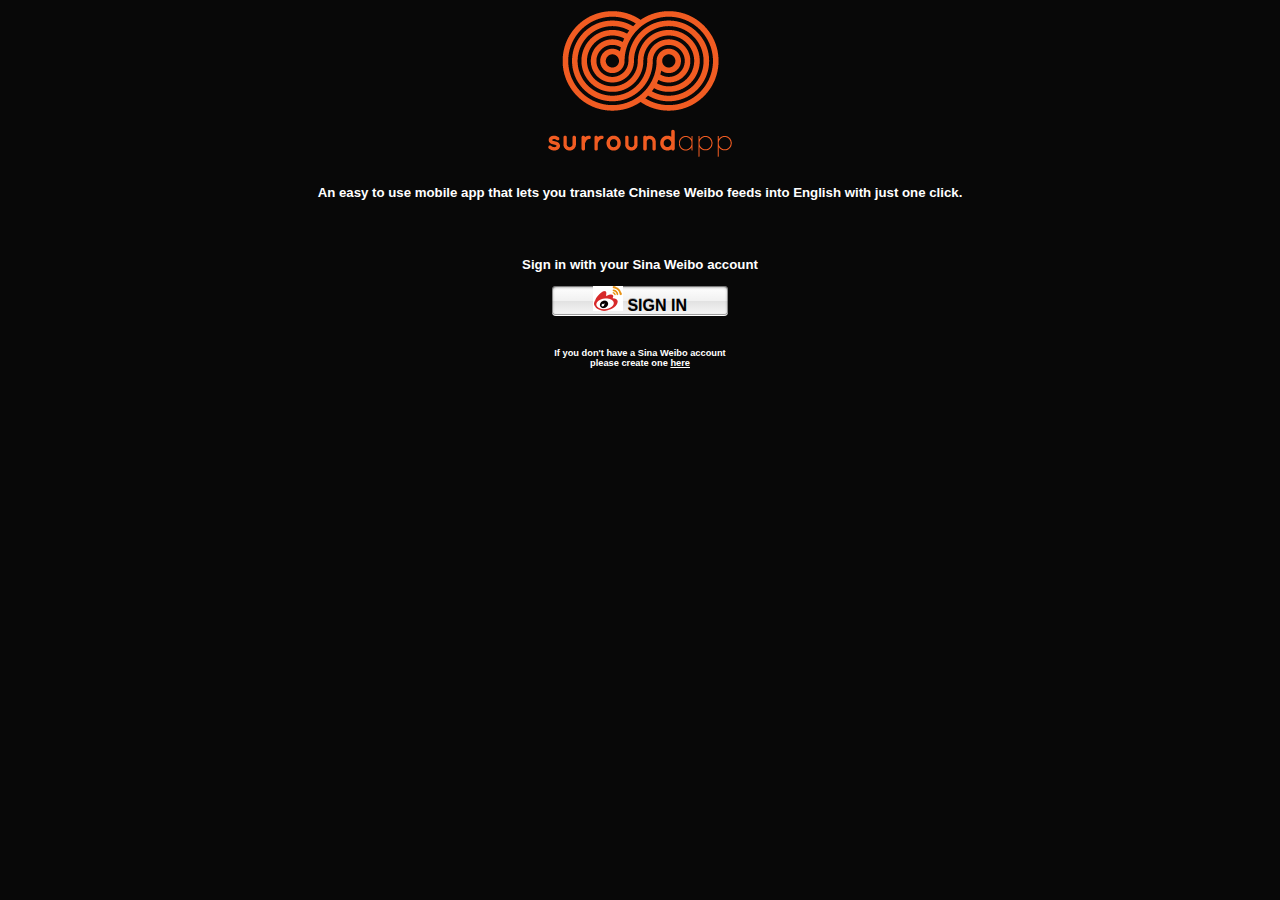
==== commit b2d0fa03: "initial commit" ====
--- a/kendoTest1/index.html
+++ b/kendoTest1/index.html
@@ -1,67 +1,61 @@
 <!DOCTYPE html>
 <html>
     <head>
-        <title></title>
+        <title>log in to Surround App</title>
         <meta charset="utf-8" />
         <script src="cordova.js"></script>
         <script src="kendo/js/jquery.min.js"></script>
         <script src="kendo/js/kendo.mobile.min.js"></script>
-        <script src="http://maps.google.com/maps/api/js?sensor=true"></script>
         <script src="scripts/hello-world.js"></script>
-
+        <script src="Plugins/Child Browser/childbrowser.js"></script>
+        
         <link href="kendo/styles/kendo.mobile.all.min.css" rel="stylesheet" />
         <link href="styles/main.css" rel="stylesheet" />
     </head>
     <body>
-        <div data-role="view" id="tabstrip-home" data-title="Hello World!">
-            <h1>Welcome!</h1>
-            <p>
-                Icenium&trade; enables you to build cross-platform device applications regardless of your 
-                development platform by combining the convenience of a local development toolset with the 
-                power and flexibility of the cloud.
+
+        <div data-role="view" id="tabstrip-weibologon" data-title="Weibo Log On" data-layout="" data-stretch="true">
+            <div class="body">
+                <img src="styles/images/logo250.png" />
+                <p>An easy to use mobile app that lets you translate Chinese Weibo feeds into English with just one click.</p>
+                <p style="height:30px;"></p>
+                <p>Sign in with your Sina Weibo account</p>
+                <a id="wbLoginButton" data-role="button" data-click="callWBlogin" class="btn-signin">
+                    <img src="styles/images/weibo_icon.png" />
+                    SIGN IN
+                </a>
+            <p class="bottom-link">
+                If you don't have a Sina Weibo account <br/> please create one
+                <a href="http://www.surroundapp.asia/">here</a>
             </p>
-        </div>
-
-        <div data-role="view" id="tabstrip-uiinteraction" data-title="UI Interaction">
-            <h1>Say Hello!</h1>
-            <div id='helloWorldInput'>
-                <label for="txtName" style="display: inline-block;">Enter your name:</label>
-                <input type="text" id="txtName" value="" />
-            </div>
-            <div id='helloWorldText' style="display:block;"></div>
-            <div class="buttonArea">
-                <a id="resetButton" data-role="button" data-click="sayHelloReset" data-icon="refresh">Reset</a>
-                <a id="submitButton" data-role="button" data-click="sayHello" data-icon="compose">Submit</a>
+            <div id='result'></div>
+             
             </div>
         </div>
-
-        <div data-role="view" id="tabstrip-geolocation" data-title="Geolocation">
-            <h1>My Location</h1>
-            <div id="geoLocationContainer">
-                <div id="myLocation">Unable to get location information. Please check your network connection and try again.</div>
-                <a id="refreshMap" data-role="button" data-click="getLocation" data-icon="refresh">Refresh Location</a>
-                <div id="map_canvas"></div>
-            </div>
-        </div>
-
+        
         <div data-role="layout" data-id="mobile-tabstrip">
             <header data-role="header">
-                <div data-role="navbar">
-                    <span data-role="view-title"></span>
+                <div style="background-color:black;text-align:center;">
+                    <img src="styles/images/salogo_notext.png" style="height:30px;"/>
+                    
                 </div>
+              
             </header>
 
             <div data-role="footer">
                 <div data-role="tabstrip">
-                    <a href="#tabstrip-home" data-icon="home">Home</a>
-                    <a href="#tabstrip-uiinteraction" data-icon="share">UI Interaction</a>
-                    <a href="#tabstrip-geolocation" data-icon="globe">Geolocation</a>
+                    <a href="home.html" data-icon="home">Home</a>
+                    <a href="#filter" data-icon="mostviewed">Filter</a>
+                    <a href="#messages" data-icon="contacts">Messages</a>
+                    <a href="#find" data-icon="search">Find</a>
+                    <a href="#settings" data-icon="settings">Settings</a>
                 </div>
             </div>
         </div>
-
-        <script>
+        
+       <script>
             var app = new kendo.mobile.Application(document.body, { transition: "slide", layout: "mobile-tabstrip" });
         </script>
+        
     </body>
 </html>
--- a/kendoTest1/styles/main.css
+++ b/kendoTest1/styles/main.css
@@ -1,26 +1,93 @@
-body
+.body
 {
-    font: Arial, sans-serif;
-}
-
-.buttonArea,
-.footerText,
-#geoLocationContainer,
-#helloWorldInput,
-#helloWorldText
-{
+    font-family: Arial, sans-serif;
+    /*background:url(images/logo250.png) no-repeat center top;*/
+    background-color:#080808;
+    color:white;
     text-align: center;
 }
 
-#txtName
-{
-    border: 1px solid #AAA;
-    border-radius: 15px;
-    position:static;
-    margin-left: 1em;
-    margin-top: 0.3em;
-    margin-bottom: 0.3em;
-    background:white;
+#wbLoginButton {
+    background-color:white;
+    color:black;
+    font-size:16px;
+    width:11em;
+    padding:0px;
+    
+    background: #ffffff; /* Old browsers */
+    background: -moz-linear-gradient(top,  #ffffff 0%, #f1f1f1 50%, #e1e1e1 51%, #f6f6f6 100%); /* FF3.6+ */
+    background: -webkit-gradient(linear, left top, left bottom, color-stop(0%,#ffffff), color-stop(50%,#f1f1f1), color-stop(51%,#e1e1e1), color-stop(100%,#f6f6f6)); /* Chrome,Safari4+ */
+    background: -webkit-linear-gradient(top,  #ffffff 0%,#f1f1f1 50%,#e1e1e1 51%,#f6f6f6 100%); /* Chrome10+,Safari5.1+ */
+    background: -o-linear-gradient(top,  #ffffff 0%,#f1f1f1 50%,#e1e1e1 51%,#f6f6f6 100%); /* Opera 11.10+ */
+    background: -ms-linear-gradient(top,  #ffffff 0%,#f1f1f1 50%,#e1e1e1 51%,#f6f6f6 100%); /* IE10+ */
+    background: linear-gradient(to bottom,  #ffffff 0%,#f1f1f1 50%,#e1e1e1 51%,#f6f6f6 100%); /* W3C */
+    filter: progid:DXImageTransform.Microsoft.gradient( startColorstr='#ffffff', endColorstr='#f6f6f6',GradientType=0 ); /* IE6-9 */
+    border-radius: 4px;
+}
+
+.bottom-link {
+    font-size:0.7em;
+    margin-top:30px;
+   
+}
+
+.km-android, .km-android .km-content {
+    background:#222;
+    background-image:none;
+}
+
+.km-ios, .km-ios .km-content, 
+.km-tablet .km-ios .km-content {
+    background-color:#222;
+    background-image:none;
+    color:white;
+}
+
+.km-ios .km-list > li {
+    background:none;
+}
+
+.km-android div.km-view {
+    -webkit-box-direction: normal;
+}
+
+.km-android .km-tabstrip .km-state-active .km-icon {
+     color:#f15d22;   
+}
+
+.km-ios6 .km-tabstrip .km-state-active .km-icon {
+     color:#f15d22; 
+}
+
+
+/*=========================== timeline statusfeed ==============================*/
+
+#statusListView LI {
+    width:48%;
+    float:left;
+    height:10em;
+    overflow:hidden;
+    padding:0px;
+    margin:0.2em;
+}
+
+.timeline-image {
+    text-align:center;
+    margin-bottom:0.5em;
+}
+
+.timeline-item {
+    height:10em;
+    background-color:rgba(255, 255, 255,0.7);
     color: black;
-    padding: 7px;
+    font-size: 0.7em;
+    text-align: center;
 }
+
+.timeline-item P {
+    margin:0px;
+}
+
+.timeline-text {
+    text-align:left;
+}
